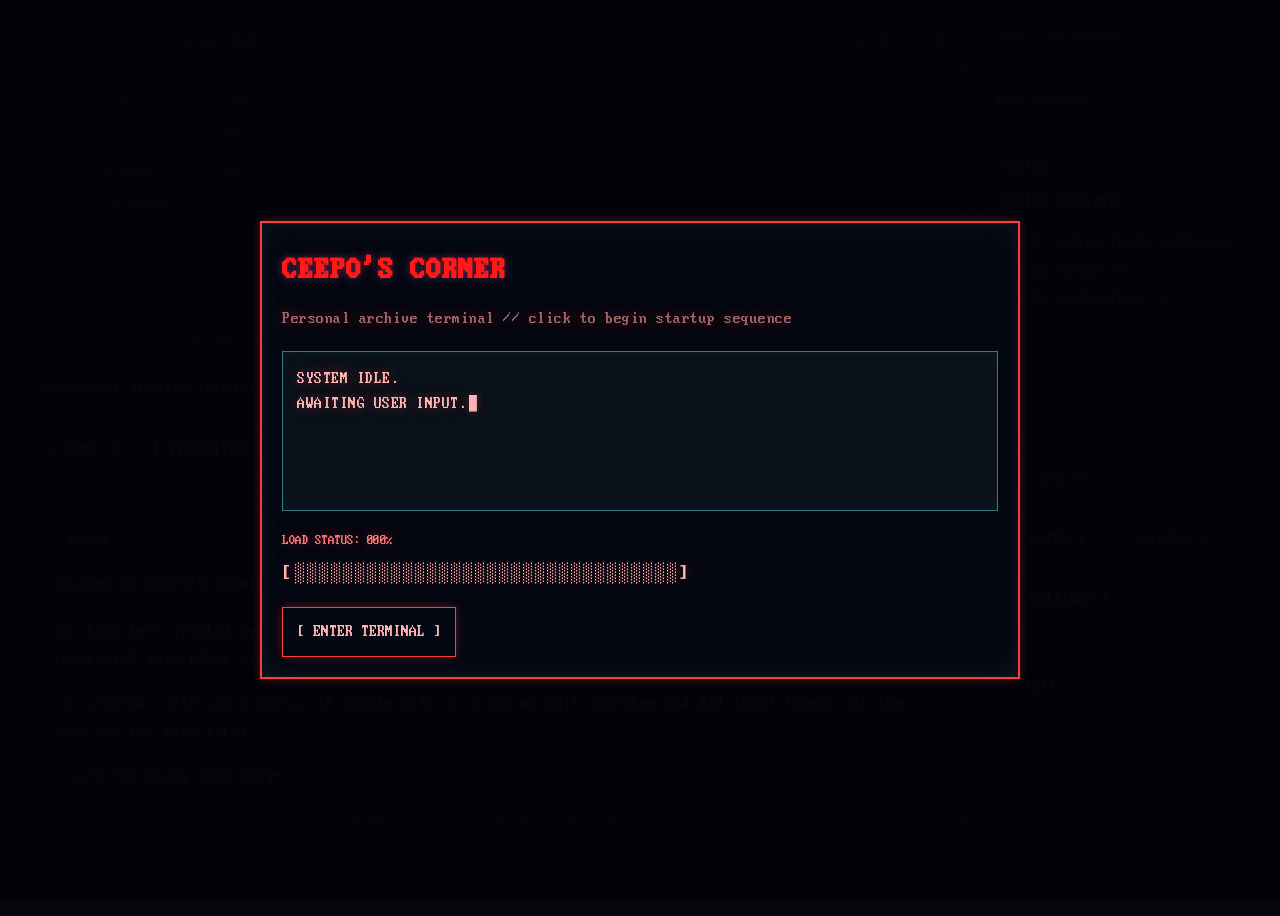
==== my-website/index.html @ 391ffc05 "Add files via upload VER 1.0" ====
<!DOCTYPE html>
<html lang="en">
<head>
    <meta charset="UTF-8" />
    <meta name="viewport" content="width=device-width, initial-scale=1.0" />
    <title>Ceepo's Corner</title>
    <link rel="stylesheet" href="style.css" />

    <style>
        .relay-stage {
            display: grid;
            gap: 12px;
        }

        .relay-field {
            display: grid;
            gap: 6px;
        }

        .relay-label {
            color: var(--warning);
            font-size: 0.88rem;
        }

        .relay-input {
            width: 100%;
            border: 1px solid var(--border);
            background: rgba(10, 0, 0, 0.92);
            color: var(--text);
            font: inherit;
            padding: 9px 10px;
            outline: none;
            box-shadow: inset 0 0 8px rgba(255, 80, 80, 0.08);
            caret-color: transparent;
        }

            .relay-input.relay-input-active {
                border-color: var(--warning);
                box-shadow: var(--glow), inset 0 0 8px rgba(255, 80, 80, 0.12);
            }

            .relay-input:disabled {
                opacity: 0.65;
            }

        .relay-hint,
        .relay-status-line {
            color: var(--dim);
            margin: 0;
        }

        .relay-status-line {
            min-height: 1.5em;
            color: var(--warning);
        }

        .relay-chat {
            display: grid;
            gap: 10px;
        }

        .relay-chat-header {
            display: flex;
            align-items: center;
            justify-content: space-between;
            gap: 10px;
            border: 1px solid rgba(255, 80, 80, 0.45);
            background: rgba(255, 80, 80, 0.06);
            padding: 8px 10px;
        }

        .relay-chat-status {
            display: inline-flex;
            align-items: center;
            gap: 7px;
            color: var(--warning);
        }

        .relay-chat-dot {
            width: 9px;
            height: 9px;
            border: 1px solid var(--warning);
            background: var(--accent);
            box-shadow: var(--glow);
        }

        .relay-chat-log {
            min-height: 170px;
            max-height: 260px;
            overflow-y: auto;
            border: 1px solid rgba(255, 80, 80, 0.45);
            background: rgba(10, 0, 0, 0.92);
            padding: 10px;
            color: var(--text);
        }

        .relay-chat-system {
            color: var(--dim);
            margin-bottom: 10px;
        }

        .relay-chat-input-row {
            display: grid;
            grid-template-columns: 1fr auto;
            gap: 8px;
        }

        .relay-chat-input {
            width: 100%;
            border: 1px solid var(--border);
            background: rgba(10, 0, 0, 0.92);
            color: var(--text);
            font: inherit;
            padding: 9px 10px;
            outline: none;
        }

            .relay-chat-input:disabled {
                opacity: 0.6;
            }

        .relay-wait-cursor {
            display: inline-block;
            margin-left: 5px;
            animation: blink 1s steps(1) infinite;
        }

        #utility-relay {
            width: 100%;
            max-height: min(430px, 48vh);
            overflow-y: auto;
            overflow-x: hidden;
            padding-right: 8px;
            scrollbar-width: thin;
            scrollbar-color: var(--accent) rgba(20, 0, 0, 0.95);
        }

            #utility-relay::-webkit-scrollbar,
            .relay-chat-log::-webkit-scrollbar {
                width: 10px;
            }

            #utility-relay::-webkit-scrollbar-track,
            .relay-chat-log::-webkit-scrollbar-track {
                background: rgba(20, 0, 0, 0.95);
                border-left: 1px solid rgba(255, 80, 80, 0.4);
            }

            #utility-relay::-webkit-scrollbar-thumb,
            .relay-chat-log::-webkit-scrollbar-thumb {
                background: rgba(255, 26, 26, 0.65);
                border: 1px solid #5a0000;
                box-shadow: inset 0 0 6px rgba(255, 80, 80, 0.35);
            }

                #utility-relay::-webkit-scrollbar-thumb:hover,
                .relay-chat-log::-webkit-scrollbar-thumb:hover {
                    background: var(--warning);
                }

            #utility-relay input {
                width: 100%;
                min-width: 0;
                box-sizing: border-box;
            }

        .relay-sequence-log {
            min-height: 174px;
            border: 1px solid rgba(255, 80, 80, 0.45);
            background: rgba(10, 0, 0, 0.92);
            padding: 10px;
            overflow-y: auto;
            white-space: pre-wrap;
            color: var(--text);
        }

        .relay-sequence-line {
            margin: 0 0 6px;
        }

            .relay-sequence-line.success {
                color: var(--warning);
            }

        .relay-ascii-progress {
            color: var(--text);
            text-shadow: var(--glow);
            white-space: pre;
            overflow: hidden;
            user-select: none;
        }

        @media (pointer: fine) {
            html,
            body,
            body *,
            input,
            textarea,
            select,
            button,
            label,
            a,
            #utility-relay,
            #utility-relay * {
                cursor: none !important;
            }
        }

        @media (max-height: 760px) {
            #utility-relay {
                max-height: 330px;
            }
        }


        .audio-corrupted .player-button,
        .audio-corrupted .terminal-volume,
        .audio-corrupted .ascii-progress-bar {
            opacity: 0.42;
            pointer-events: none;
        }

        .audio-repair-log {
            min-height: 1.4em;
            margin-top: 8px;
            color: var(--warning);
            white-space: pre-wrap;
        }

        .audio-source-meta {
            display: none;
            margin-top: 8px;
            color: var(--dim);
        }

            .audio-source-meta.visible {
                display: block;
            }

        .relay-chat-message {
            margin: 0 0 9px;
            line-height: 1.45;
        }

        .relay-chat-name {
            color: var(--warning);
        }

        .relay-chat-message.user .relay-chat-name {
            color: var(--text);
        }


        .relay-chat-message.system,
        .relay-chat-message.system .relay-chat-name {
            color: var(--dim);
        }

        .relay-chat-typing {
            min-height: 1.5em;
            color: var(--warning);
        }

        .relay-chat-input.relay-input-active {
            border-color: var(--warning);
            background: rgba(48, 0, 0, 0.96);
            box-shadow: 0 0 0 1px rgba(255, 112, 112, 0.65), var(--glow-strong), inset 0 0 12px rgba(255, 80, 80, 0.18);
            animation: relayInputReadyPulse 1.15s steps(2, end) infinite;
        }

        .relay-chat-input-row.user-turn {
            position: relative;
        }

            .relay-chat-input-row.user-turn::before {
                content: "> INPUT REQUIRED";
                position: absolute;
                left: 0;
                bottom: calc(100% + 4px);
                color: var(--warning);
                font-size: 0.75rem;
                text-shadow: var(--glow);
                pointer-events: none;
            }

        @keyframes relayInputReadyPulse {
            0%, 100% {
                filter: brightness(1);
            }

            50% {
                filter: brightness(1.35);
            }
        }

        html,
        body,
        body *,
        input,
        textarea,
        select,
        button,
        label,
        a {
            cursor: none !important;
        }


        .corrupted-game-tab {
            display: none;
        }

            .corrupted-game-tab.revealed {
                display: flex;
                animation: corruptedEntryReveal 0.65s steps(2, end) forwards;
            }

            .corrupted-game-tab .file-name {
                text-shadow: var(--glow), 2px 0 0 rgba(255, 26, 26, 0.35), -2px 0 0 rgba(255, 112, 112, 0.2);
            }

        .favorites-nav-alert {
            animation: favoritesNavGlitch 0.22s steps(2, end) 4, favoritesNavPulse 1.15s ease-in-out 0.9s infinite;
            border-color: var(--warning) !important;
            box-shadow: var(--glow-strong), 0 0 18px rgba(255, 80, 80, 0.55) !important;
        }

            .favorites-nav-alert::after {
                content: " *";
                color: var(--warning);
            }

        .corrupted-entry {
            border: 1px dashed var(--warning);
            padding: 14px;
            background: repeating-linear-gradient( 0deg, rgba(255, 26, 26, 0.025) 0, rgba(255, 26, 26, 0.025) 2px, transparent 2px, transparent 5px ), rgba(10, 0, 0, 0.94);
            box-shadow: inset 0 0 16px rgba(255, 26, 26, 0.08);
        }

            .corrupted-entry h3 {
                color: var(--warning);
            }

        .corrupted-entry-status {
            color: var(--warning);
            white-space: pre-wrap;
            line-height: 1.7;
        }

        .corrupted-entry-warning {
            margin-top: 14px;
            color: var(--dim);
            animation: corruptedWarningBlink 1.1s steps(1) infinite;
        }

        .topbar.intrusion-warning {
            animation: intrusionTopbarGlitch 0.28s steps(2, end) 7;
            color: #ffffff;
            border-bottom-color: var(--warning);
            box-shadow: inset 0 -2px 0 rgba(255, 112, 112, 0.55);
        }

        @keyframes intrusionTopbarGlitch {
            0%, 100% {
                transform: translateX(0);
                filter: brightness(1);
            }

            30% {
                transform: translateX(-2px);
                filter: brightness(1.8);
            }

            65% {
                transform: translateX(2px);
                filter: brightness(0.75);
            }
        }

        @keyframes corruptedEntryReveal {
            0% {
                opacity: 0;
                transform: translateX(-8px);
                filter: brightness(2.4);
            }

            25% {
                opacity: 1;
                transform: translateX(5px);
            }

            50% {
                transform: translateX(-3px);
                filter: brightness(1.5);
            }

            100% {
                opacity: 1;
                transform: translateX(0);
                filter: brightness(1);
            }
        }

        @keyframes favoritesNavPulse {
            0%, 100% {
                filter: brightness(1);
                box-shadow: var(--glow-strong), 0 0 12px rgba(255, 80, 80, 0.35);
            }

            50% {
                filter: brightness(1.35);
                box-shadow: var(--glow-strong), 0 0 24px rgba(255, 112, 112, 0.75);
            }
        }

        @keyframes favoritesNavGlitch {
            0%, 100% {
                transform: translateX(0);
                filter: brightness(1);
            }

            35% {
                transform: translateX(-2px);
                filter: brightness(2);
            }

            70% {
                transform: translateX(2px);
                filter: brightness(0.7);
            }
        }

        @keyframes corruptedWarningBlink {
            0%, 55%, 100% {
                opacity: 1;
            }

            56%, 70% {
                opacity: 0.35;
            }
        }

        .right-column {
            grid-template-rows: minmax(0, 1fr) minmax(0, 1fr);
            min-height: 0;
        }

        .music-window,
        .misc-window {
            min-height: 0;
            overflow: hidden;
        }

            .music-window .window-content,
            .misc-window .window-content {
                height: calc(100% - 42px);
                min-height: 0;
                overflow-y: auto;
                overflow-x: hidden;
            }

        .player-meta,
        #now-playing,
        #player-status,
        .audio-repair-log,
        .audio-system-message {
            min-width: 0;
            max-width: 100%;
            overflow-wrap: anywhere;
            word-break: break-word;
        }

        .audio-repair-log {
            max-height: 150px;
            overflow-y: auto;
            overflow-x: hidden;
            padding-right: 6px;
        }

        .music-window .window-content,
        .misc-window .window-content,
        .audio-repair-log {
            scrollbar-width: thin;
            scrollbar-color: var(--accent) rgba(20, 0, 0, 0.9);
        }

            .music-window .window-content::-webkit-scrollbar,
            .misc-window .window-content::-webkit-scrollbar,
            .audio-repair-log::-webkit-scrollbar {
                width: 10px;
            }

            .music-window .window-content::-webkit-scrollbar-track,
            .misc-window .window-content::-webkit-scrollbar-track,
            .audio-repair-log::-webkit-scrollbar-track {
                background: rgba(20, 0, 0, 0.9);
                border-left: 1px solid rgba(255, 80, 80, 0.35);
            }

            .music-window .window-content::-webkit-scrollbar-thumb,
            .misc-window .window-content::-webkit-scrollbar-thumb,
            .audio-repair-log::-webkit-scrollbar-thumb {
                background: rgba(255, 26, 26, 0.55);
                border: 2px solid rgba(20, 0, 0, 0.95);
                box-shadow: inset 0 0 8px rgba(255, 80, 80, 0.35);
            }

                .music-window .window-content::-webkit-scrollbar-thumb:hover,
                .misc-window .window-content::-webkit-scrollbar-thumb:hover,
                .audio-repair-log::-webkit-scrollbar-thumb:hover {
                    background: rgba(255, 80, 80, 0.8);
                }

        .build-label {
            margin: 18px 0 0;
            color: var(--dim);
            font-size: 0.8rem;
            text-align: right;
        }

        .setting-toggle {
            width: 100%;
            text-align: left;
        }

        body.crt-disabled::before,
        body.crt-disabled::after,
        body.crt-disabled .crt-shimmer {
            display: none !important;
        }

        body.crt-disabled .boot-screen h1,
        body.crt-disabled .panel h2,
        body.crt-disabled .project h3,
        body.crt-disabled .window-title,
        body.crt-disabled .directory-header,
        body.crt-disabled .current-file,
        body.crt-disabled .topbar,
        body.crt-disabled .ascii,
        body.crt-disabled .nav-link,
        body.crt-disabled .boot-lines,
        body.crt-disabled .status-box strong,
        body.crt-disabled .meta-label,
        body.crt-disabled .meta-value,
        body.crt-disabled .game-tab,
        body.crt-disabled .file-name,
        body.crt-disabled .file-marker {
            animation: none !important;
        }

        .status-control-stack {
            display: grid;
            gap: 10px;
            margin-top: 14px;
        }

            .status-control-stack .boot-button {
                width: 100%;
                text-align: left;
            }

        .warning-button {
            border-color: var(--warning);
            color: var(--warning);
        }

            .warning-button:hover,
            .warning-button:focus-visible {
                background: rgba(255, 80, 80, 0.18);
                color: #ffffff;
            }

        .reset-confirmation {
            margin-top: 14px;
            padding: 12px;
            border: 1px dashed var(--warning);
            background: rgba(40, 0, 0, 0.88);
            box-shadow: inset 0 0 12px rgba(255, 80, 80, 0.08);
        }

        .reset-confirmation-text {
            margin: 0 0 12px;
            color: var(--warning);
        }

        .reset-confirmation-actions {
            display: flex;
            flex-wrap: wrap;
            gap: 10px;
        }

        /* Prevent the native PC cursor from appearing over themed scrollbars. */
        @media (pointer: fine) {
            *::-webkit-scrollbar,
            *::-webkit-scrollbar-track,
            *::-webkit-scrollbar-track-piece,
            *::-webkit-scrollbar-thumb,
            *::-webkit-scrollbar-button,
            *::-webkit-scrollbar-corner,
            *::-webkit-resizer {
                cursor: none !important;
            }

            html,
            body,
            .left-column main,
            .music-window .window-content,
            .misc-window .window-content,
            #utility-relay,
            .relay-chat-log,
            .relay-sequence-log,
            .audio-repair-log,
            .boot-lines,
            .tab-view,
            .log-panel,
            .ascii-wrap {
                cursor: none !important;
            }
        }

        @media (max-width: 1100px) {
            .right-column {
                grid-template-rows: auto auto;
            }

            .music-window,
            .misc-window {
                min-height: 320px;
            }

                .music-window .window-content,
                .misc-window .window-content {
                    height: auto;
                    max-height: 520px;
                }
        }
    </style>
</head>
<body>
    <div class="boot-overlay" id="boot-overlay">
        <div class="boot-screen">
            <h1>CEEPO'S CORNER</h1>
            <p>Personal archive terminal // click to begin startup sequence</p>

            <div class="boot-lines"><span id="boot-lines"></span><span id="boot-cursor" class="boot-cursor">█</span></div>

            <div class="boot-progress-wrap">
                <div id="boot-progress-label">LOAD STATUS: 000%</div>
                <div id="boot-progress-fill">[░░░░░░░░░░░░░░░░░░░░░░░░░░░░░░░░]</div>
            </div>

            <div class="boot-actions">
                <button class="boot-button" id="boot-button" type="button">[ ENTER TERMINAL ]</button>
            </div>
        </div>
    </div>

    <div class="screen-transition" id="screen-transition"></div>

    <div class="crt-shimmer"></div>

    <div class="site-shell-wrap">
        <div class="left-column">
            <div class="page site-shell" id="site-shell">
                <header>
                    <div class="topbar">
                        <span id="topbar-mode">CEEPO'S CORNER // USER MODE</span>
                        <span id="clock">--:--:--</span>
                    </div>

                    <div class="boot" id="page-boot-text">
                        <p>BOOT SEQUENCE INITIALIZED...</p>
                        <p>MEMORY CHECK ........ OK</p>
                        <p>ASCII RENDERER ...... OK</p>
                        <p>WELCOME, VISITOR.</p>
                    </div>

                    <section class="hero">
                        <div class="ascii-wrap">
<pre class="ascii" id="hero-ascii">
   ______________________  ____ _ _____    __________  ____  _   ____________ 
  / ____/ ____/ ____/ __ \/ __ ( ) ___/   / ____/ __ \/ __ \/ | / / ____/ __ \
 / /   / __/ / __/ / /_/ / / / //\__ \   / /   / / / / /_/ /  |/ / __/ / /_/ /
/ /___/ /___/ /___/ ____/ /_/ / ___/ /  / /___/ /_/ / _, _/ /|  / /___/ _, _/ 
\____/_____/_____/_/    \____/ /____/   \____/\____/_/ |_/_/ |_/_____/_/ |_|  

:::::::::::::: TERMINAL ARCHIVE INTERFACE // CEEPO'S CORNER ::::::::::::::
</pre>
                        </div>
                        <p class="subtitle" id="hero-subtitle">A personal archive terminal.</p>
                    </section>

                    <nav>
                        <button class="nav-link nav-page-button active" data-page="home" type="button">[ HOME ]</button>
                        <button class="nav-link nav-page-button" data-page="favorites" type="button">[ FAVORITES ]</button>
                        <button class="nav-link nav-page-button" data-page="log" type="button">[ LOG ]</button>
                        <button class="nav-link nav-page-button" data-page="links" type="button">[ LINKS ]</button>
                    </nav>
                </header>

                <main id="main-panel">
                    <section class="page-panel active" id="page-home">
                        <section class="panel" id="about">
                            <h2 class="panel-title">ABOUT</h2>
                            <p>WELCOME TO CEEPO'S CORNER</p>
                            <p>
                                you have been granted special user access to my terminal in order to access
                                my archive of personal interests! this place serves as a notepad of mine to
                                be able to broadcast the things i love.
                            </p>
                            <p>
                                the previous site was a dusty old google site so i got my shit together and
                                did this! (check out the LOGS tab for more info)
                            </p>
                            <p>I HOPE YOU ENJOY YOUR STAY!</p>
                            <p>use the navigation above to access different parts of the archive!</p>
                        </section>

                        <p class="build-label">BUILD 1.0.0 // ARCHIVE NODE 88</p>
                    </section>

                    <section class="page-panel" id="page-favorites">
                        <section class="panel">
                            <h2 class="panel-title">FAVORITES</h2>
                            <p>Select a file to open its archive entry.</p>

                            <div class="favorites-layout">
                                <div class="tab-list">
                                    <div class="directory-header">DIRECTORY://GAMES</div>

                                    <button class="game-tab active" data-tab="signalis" type="button">
                                        <span class="file-marker">&gt;</span>
                                        <span class="file-name">SIGNALIS.EXE</span>
                                    </button>

                                    <button class="game-tab" data-tab="va11" type="button">
                                        <span class="file-marker">&gt;</span>
                                        <span class="file-name">VA11HALLA.EXE</span>
                                    </button>

                                    <button class="game-tab" data-tab="peri" type="button">
                                        <span class="file-marker">&gt;</span>
                                        <span class="file-name">PERIPETEIA.EXE</span>
                                    </button>

                                    <button class="game-tab" data-tab="pica" type="button">
                                        <span class="file-marker">&gt;</span>
                                        <span class="file-name">PICAYUNE_DREAMS.EXE</span>
                                    </button>

                                    <button class="game-tab" data-tab="stu" type="button">
                                        <span class="file-marker">&gt;</span>
                                        <span class="file-name">STUDIO_SYSTEM.EXE</span>
                                    </button>

                                    <button class="game-tab corrupted-game-tab"
                                            id="dogwood-tab"
                                            data-tab="dogwood"
                                            type="button"
                                            aria-hidden="true">
                                        <span class="file-marker">&gt;</span>
                                        <span class="file-name">DOGWOOD.EXE</span>
                                    </button>
                                </div>

                                <div class="tab-view-wrap">
                                    <div class="current-file" id="current-file">CURRENT FILE: SIGNALIS.EXE</div>

                                    <div class="tab-view">
                                        <div class="window-bar">
                                            <span class="window-title" id="window-title">FILE://SIGNALIS</span>
                                            <div class="window-controls" aria-hidden="true">
                                                <span class="window-dot"></span>
                                                <span class="window-dot"></span>
                                                <span class="window-dot"></span>
                                            </div>
                                        </div>

                                        <div class="window-content">
                                            <article class="game-entry active" id="signalis">
                                                <h3>SIGNALIS</h3>

                                                <div class="meta-strip">
                                                    <div class="meta-box">
                                                        <span class="meta-label">GENRE</span>
                                                        <span class="meta-value">Survival Horror</span>
                                                    </div>
                                                    <div class="meta-box">
                                                        <span class="meta-label">YEAR</span>
                                                        <span class="meta-value">2022</span>
                                                    </div>
                                                    <div class="meta-box">
                                                        <span class="meta-label">PLATFORM</span>
                                                        <span class="meta-value">PC / Console</span>
                                                    </div>
                                                    <div class="meta-box">
                                                        <span class="meta-label">DEV/PUB</span>
                                                        <span class="meta-value">rose-engine / Balor Games</span>
                                                    </div>
                                                </div>

                                                <div class="game-images">
                                                    <img src="https://substackcdn.com/image/fetch/$s_!04ZI!,f_auto,q_auto:good,fl_progressive:steep/https%3A%2F%2Fsubstack-post-media.s3.amazonaws.com%2Fpublic%2Fimages%2F381e6490-4ba3-4d4c-9d1e-f71f8581e06a_1920x1080.png" alt="Signalis img1">
                                                    <img src="https://www.gematsu.com/wp-content/uploads/2022/06/SIGNALIS-Dated_06-11-22.jpg" alt="Signalis img2">
                                                    <img src="https://rose-engine.org/signalis/images/screens/9.png" alt="Signalis img3">
                                                    <img src="https://images.squarespace-cdn.com/content/v1/55ef0e29e4b099e22cdc9eea/461878a7-d941-4b28-acd1-ae0e21ede14c/SIGNALIS3.jpg" alt="Signalis img4">
                                                </div>

                                                <p>Signalis is a survival-horror game created by the beautiful folks at rose-engine and published by Balor Games (as of 2026).</p>
                                                <p>
                                                    Gameplay is HEAVILY reminiscent of resident evil and silent hill so if you like those you'll like that except with a twist (i love twists) its a 2.5D perspective. the combat is what you'd expect from this type of game with a few puzzles here and there.
                                                </p>
                                                <p>
                                                    the artwork are BEAUTIFULLY made and the story is packed with emotion and the heavy feeling of loss (I wont spoil here)
                                                </p>
                                                <p>
                                                    I could genuinely go on and on about the beauty of this game and what makes it so perfect, but I believe going into this with an open mind and no spoilers is the way to go.
                                                </p>
                                                <p>
                                                    this is a MUST PLAY for anybody and will be an experience that sticks with you for a while
                                                </p>
                                            </article>

                                            <article class="game-entry" id="va11">
                                                <h3>VA11HALLA</h3>

                                                <div class="meta-strip">
                                                    <div class="meta-box">
                                                        <span class="meta-label">GENRE</span>
                                                        <span class="meta-value">Visual Novel</span>
                                                    </div>
                                                    <div class="meta-box">
                                                        <span class="meta-label">YEAR</span>
                                                        <span class="meta-value">2016</span>
                                                    </div>
                                                    <div class="meta-box">
                                                        <span class="meta-label">PLATFORM</span>
                                                        <span class="meta-value">PC</span>
                                                    </div>
                                                    <div class="meta-box">
                                                        <span class="meta-label">DEV/PUB</span>
                                                        <span class="meta-value">Sukeban Games / PLAYISM</span>
                                                    </div>
                                                </div>

                                                <div class="game-images">
                                                    <img src="https://waifubartending.com/Waifu_Abuse_28.png" alt="Va11 img1">
                                                    <img src="https://assets.nintendo.com/image/upload/q_auto:best/f_auto/dpr_2.0/store/software/switch/70010000016732/daaeb3e7d5558bf49287d114f0cca8339f5c25b19a74f9052012e0b391005642" alt="Va11 img2">
                                                    <img src="https://cdn.mos.cms.futurecdn.net/U6EA4HFkmBVm2wWNgwQPUA.png" alt="Va11 img3">
                                                    <img src="https://i.ytimg.com/vi/EXUQdv08yf0/hq720.jpg?sqp=-oaymwEhCK4FEIIDSFryq4qpAxMIARUAAAAAGAElAADIQj0AgKJD&rs=AOn4CLBiDhlBWACXq-ogiNHioXzqdSSjhA" alt="Va11 img4">
                                                </div>

                                                <p>one of my personal favorite games ever.</p>
                                                <p>
                                                    va11halla (or VA-11 Hall-A: Cyberpunk Bartender Action) is (as its full legal name suggests) a cyberpunk bartending experience.
                                                </p>
                                                <p>
                                                    it is a cozy visual novel with an emphasis on mixing drinks for patrons to steer the conversation in different ways, thus replacing "dialogue choices" with a drinks menu instead. very clever 10/10 for that alone
                                                </p>
                                                <p>
                                                    every ounce of this game oozes charm, style and personality and every character that walks into the bar has that on FULL DISPLAY
                                                </p>
                                                <p>
                                                    the art is very well done and Japanese pc-98 inspired with a hint of cyberpunk dystopia. the soundtrack (which you get to pick before the start of each shift) is very well done and does a good job of bringing home that "cozy bar" feel
                                                </p>
                                                <p>
                                                    This game is a must-play for those into visual novels or those looking for a cozy experience and to immerse themselves in a new experience.
                                                </p>
                                                <p>
                                                    p.s. this game genuinely changed my outlook on life when I played it at a decently low point in my life and I hope it does the same for you if you seek to play it :)
                                                </p>
                                            </article>

                                            <article class="game-entry" id="peri">
                                                <h3>PERIPETEIA</h3>

                                                <div class="meta-strip">
                                                    <div class="meta-box">
                                                        <span class="meta-label">GENRE</span>
                                                        <span class="meta-value">Immersive Sim</span>
                                                    </div>
                                                    <div class="meta-box">
                                                        <span class="meta-label">YEAR</span>
                                                        <span class="meta-value">2023</span>
                                                    </div>
                                                    <div class="meta-box">
                                                        <span class="meta-label">PLATFORM</span>
                                                        <span class="meta-value">PC</span>
                                                    </div>
                                                    <div class="meta-box">
                                                        <span class="meta-label">DEV/PUB</span>
                                                        <span class="meta-value">Ninth Exodus</span>
                                                    </div>
                                                </div>

                                                <div class="game-images">
                                                    <img src="https://shared.akamai.steamstatic.com/store_item_assets/steam/apps/1437760/ss_402c4d3919d2532c14f40c8782318e2c3f8b55c4.1920x1080.jpg?t=1777217089" alt="peri img1">
                                                    <img src="https://images.g2a.com/470x276/1x1x0/peripeteia-pc-steam-gift-north-america-i10000510010003/9ac58a77461d437498d6a533" alt="peri img2">
                                                    <img src="https://img.game8.co/4116363/d59c207e2ace36fbd8b873fcd17331d4.png/show" alt="peri img3">
                                                    <img src="https://cdn.mos.cms.futurecdn.net/9N4L9RPtzzENXNUo7SCJ8C-1920-80.jpg" alt="peri img4">
                                                </div>

                                                <p>
                                                    peripeteia (or simply "Peri" as i will call it here) is a first-and-third-person role-playing stealth game in a dystopian cyberpunk Poland. It is developed and published by Ninth Exodus.
                                                </p>
                                                <p>
                                                    Peri plays similar to an immersive sim like those made around the time of the old DEUS EX games. its a niche genre for a lot of people but I think many people can find fun in it.
                                                </p>
                                                <p>
                                                    there's tarkov-like inventory management (grid-based inventory with ammo and mag rationing) and gunplay combined with RPG elements of finding various ways to complete a level.
                                                </p>
                                                <p>
                                                    one of my favorite aspects is how you can learn and explore levels to go from taking hours to complete them to a mere few minutes. the game allows many ways to solve problems as most of the environment is parkour-able and interactable.
                                                </p>
                                                <p>
                                                    the artistic design is stunning and it nails its dystopian cyberpunk aesthetic perfectly. the music is also full of banger tracks.
                                                </p>
                                                <p>
                                                    my only issue with Peri is that it is in early access currently and it shows. the game has a fair share of bugs and glitches and needs some revamping on the AI interaction, both quests and enemies, but otherwise, there's great potential here.
                                                </p>
                                            </article>

                                            <article class="game-entry" id="pica">
                                                <h3>PICAYUNE DREAMS</h3>

                                                <div class="meta-strip">
                                                    <div class="meta-box">
                                                        <span class="meta-label">GENRE</span>
                                                        <span class="meta-value">Roguelite / Bullet Hell</span>
                                                    </div>
                                                    <div class="meta-box">
                                                        <span class="meta-label">YEAR</span>
                                                        <span class="meta-value">2023</span>
                                                    </div>
                                                    <div class="meta-box">
                                                        <span class="meta-label">PLATFORM</span>
                                                        <span class="meta-value">PC</span>
                                                    </div>
                                                    <div class="meta-box">
                                                        <span class="meta-label">DEV/PUB</span>
                                                        <span class="meta-value">Stepford, Andyland, milkypossum / 2 Left Thumbs</span>
                                                    </div>
                                                </div>

                                                <div class="game-images">
                                                    <img src="https://shared.fastly.steamstatic.com/store_item_assets/steam/apps/2088840/ss_d507019cfbf4f5baac80599705eebc9f341b4532.1920x1080.jpg?t=1765395199" alt="pica img1">
                                                    <img src="https://gamemaker.io/_next/image?url=https%3A%2F%2Fassets.gamemaker.io%2Fpicayune_dreams_3_701034ef33.jpg&w=3840&q=75" alt="pica img2">
                                                    <img src="https://i0.wp.com/rogueliker.com/wp-content/uploads/2025/02/pica1.jpg?resize=1024%2C573&ssl=1" alt="pica img3">
                                                    <img src="https://images.g2a.com/470x276/1x1x0/picayune-dreams-pc-steam-key-global-i10000506946001/46f5d7dd38e84a75a3b9109d" alt="pica img4">
                                                </div>

                                                <p>
                                                    Picayune Dreams is a combination of roguelike "upgrade per run" games similar to vampire survivors with bullet-hell gameplay. it is developed by Stepford, Andyland, and milkypossum and published by 2 Left Thumbs.
                                                </p>
                                                <p>
                                                    I'm not going to lie to you, this game is very strange in terms of literally everything but in the best way possible. the game is very psychedelic and will make no sense (narratively) most of the time. HOWEVER, the gameplay loop is very refreshing and addicting. it does more than just be a "vampire survivors clone" in an already pretty saturated market.
                                                </p>
                                                <p>
                                                    the upgrades are fun to try out. the bosses are fun to get good at. the roguelite progression keeps things unique every run and it will demand you get good or keep dying trying.
                                                </p>
                                                <p>
                                                    the visuals in this game are so beautiful and truly special. Andyland did an amazing job delivering a dream-like and glitchy aesthetic and wrapped it up with a nice bow.
                                                </p>
                                                <p>
                                                    the music is so so good, genuinely love listening to this OST.
                                                </p>
                                                <p>
                                                    please try this game if you are looking for a bullethell game to sink some time into.
                                                </p>
                                            </article>

                                            <article class="game-entry" id="stu">
                                                <h3>STUDIO SYSTEM</h3>

                                                <div class="meta-strip">
                                                    <div class="meta-box">
                                                        <span class="meta-label">GENRE</span>
                                                        <span class="meta-value">Survival Horror</span>
                                                    </div>
                                                    <div class="meta-box">
                                                        <span class="meta-label">YEAR</span>
                                                        <span class="meta-value">2025</span>
                                                    </div>
                                                    <div class="meta-box">
                                                        <span class="meta-label">PLATFORM</span>
                                                        <span class="meta-value">PC</span>
                                                    </div>
                                                    <div class="meta-box">
                                                        <span class="meta-label">DEV/PUB</span>
                                                        <span class="meta-value">alreti circle</span>
                                                    </div>
                                                </div>

                                                <div class="game-images">
                                                    <img src="https://shared.akamai.steamstatic.com/store_item_assets/steam/apps/2194790/ss_3654ca59bbcf617e1fc70b20d51ead05b846fdb1.1920x1080.jpg?t=1765821813" alt="stu img1">
                                                    <img src="https://shared.fastly.steamstatic.com/store_item_assets/steam/apps/2194790/ss_c602be40aec02f547802cf29890fe0aa6cc5175f.1920x1080.jpg?t=1765821813" alt="stu img2">
                                                    <img src="https://shared.fastly.steamstatic.com/store_item_assets/steam/apps/2194790/ss_d0cf0260c0bdc62cc81cd3b744d5dd7a7386a464.1920x1080.jpg?t=1765821813" alt="stu img3">
                                                    <img src="https://shared.akamai.steamstatic.com/store_item_assets/steam/apps/2194790/ss_6ccbc8ed4beeedbf5704692d9053985dfa59187a.1920x1080.jpg?t=1765821813" alt="stu img4">
                                                </div>

                                                <p>
                                                    Studio System (or better known as Studio System : Guardian Angel) is an interesting take on the fixed-camera survival horror genre. it was developed and published by alreti circle.
                                                </p>
                                                <p>
                                                    this game is mostly for those that don't mind fixed camera perspectives i.e. old resident evil style. during my playthrough of this game, i was immediately hooked on the premise and surrealist nature of the environments and characters. it reminded me very heavily of the 1999 cult classic anime Serial Experiments Lain and i believe that is where most of the inspiration for this game comes from, everything from character interactions to pieces of the soundtrack so bonus points for that :)
                                                </p>
                                                <p>
                                                    the character sprites and 3d models for friends and monsters are also really well done and i enjoyed them a lot as i've never seen models look as unique as this in a game.
                                                </p>
                                                <p>
                                                    now this game isnt without its flaws unfortunately. the gameplay has a bit of a jank to it. nothing too horrible or unplayable but just a *jank* that i could feel. i think this game is worth a fair shot and its also not too long to play through and rewards multiple endings.
                                                </p>
                                            </article>

                                            <article class="game-entry" id="dogwood">
                                                <div class="corrupted-entry">
                                                    <h3>DOGWOOD</h3>

                                                    <div class="meta-strip">
                                                        <div class="meta-box">
                                                            <span class="meta-label">GENRE</span>
                                                            <span class="meta-value">UNKNOWN</span>
                                                        </div>

                                                        <div class="meta-box">
                                                            <span class="meta-label">YEAR</span>
                                                            <span class="meta-value">UNKNOWN</span>
                                                        </div>

                                                        <div class="meta-box">
                                                            <span class="meta-label">PLATFORM</span>
                                                            <span class="meta-value">UNKNOWN</span>
                                                        </div>

                                                        <div class="meta-box">
                                                            <span class="meta-label">DEV/PUB</span>
                                                            <span class="meta-value">UNKNOWN</span>
                                                        </div>
                                                    </div>

                                                    <div class="corrupted-entry-status">
                                                        &gt; ENTRY CORRUPTED!
                                                        &gt; NO IMAGES LOCATED
                                                        &gt; NO EXECUTABLE SIGNATURE
                                                        &gt; NO EXTERNAL DATABASE MATCH
                                                        &gt; RECOVERY SOURCE: UNKNOWN
                                                        &gt; RESTORATION STATUS: INCOMPLETE
                                                    </div>

                                                    <p class="corrupted-entry-warning">
                                                        ACCESS DENIED // METADATA RECOVERY IN PROGRESS
                                                    </p>
                                                </div>
                                            </article>
                                        </div>
                                    </div>
                                </div>
                            </div>
                        </section>
                    </section>

                    <section class="page-panel" id="page-log">
                        <section class="panel">
                            <h2 class="panel-title">LOG</h2>

                            <div class="log-accordion">
                                <button class="log-toggle" id="log1-toggle" type="button">
                                    [ LOG_1 // FIRST CONTACT!!! ]
                                </button>

                                <div class="log-panel">
                                    <div class="log">
                                        LOG START //

                                        4/13/2026 - current time: 5:04 AM

                                        HELLO! its so nice of you to stop by! welcome to the new and improved CEEPO'S CORNER terminal site! when i promised a renovated site, i wasn't lying. i wanted to create something
                                        new and fun from scratch as a challenge to myself and something to amaze everybody who was interested in the project from the beginning.
                                        thank you to everyone who asked me about the site and when it was coming back, it feels almost strange to me to have a piece of myself just uploaded for anyone to see and actually yk care about it and want to
                                        see it and read it and comment on it. you guys mean the world to me :)

                                        anyways... onto the site stuff and details!

                                        so this page you're currently on and reading from is the LOGS page,
                                        this is where i'll post any update logs for the site as well as any additional info i feel like jotting down.

                                        the HOME page is the home page... moving on
                                        the FAVORITES page is the meat of this whole thing so if you haven't stopped by there yet, i'll explain. that page contains a whole bunch of games that i hand-picked and listed for you to view!
                                        these are all games that i consider "hidden gems" and things that i think everybody should give a fair chance to attempt to play and check out! although there's many many great games out there
                                        i'd love to speak about here, i limit this site to games that are small projects by indie devs and don't have that much attention on steam. every game on that list deserves some time of your day i promise :)
                                        and if you don't like it, at least you tried it and that makes me happy by itself!
                                        onto the last for now, the LINKS page. the links page is for places on the internet i find cool! i'll link some personal indie dev pages so you can follow them and get your foot in the niche
                                        games door. there's also some places to find me besides here and my insta is linked in there so follow me if you'd like, that'd make me happy :)

                                        anyways, that's all for now! thank you for reading this far, enjoy browsing and stop by every now and again, there might be more for you to see! bye bye!

                                        LOG END //
                                    </div>
                                </div>

                                <button class="log-toggle" id="log2-toggle" type="button">
                                    [ LOG_2 // second contact?? ]
                                </button>

                                <div class="log-panel">
                                    <div class="log">
                                        LOG START //

                                        hi hi again! its currently been close to a month since i began working on this project. i figured its about time to add another entry and speak more about myself as the last log was mostly all about this place.

                                        making a website is easier than i expected it to be but the hardest part for me is keeping the motivation i had going into it. i'm a very difficult person when it comes to sticking to a single project. i tend to get self-critical and think that there's no real point in what i'm creating then just lose all steam when i hit a road block or slight challenge.
                                        the beginning of making this website, i believed i could have it done within a few days, then that turned to a week, then now turned into nearly a month.
                                        granted i went a little overboard in making the vibes and secrets (wink) of this place to make it overall more engaging and fun to browse, but the core point still stands. its such a strange feeling i always have that the less time i spend on something, i think of it as worse quality and my soul didn't really go into it, but then place me in a situation like now where it takes me a longer time to create something and suddenly i debate if it was a waste of time or not and if it really mattered.
                                        well, i guess YOU, dear reader, are the judge of that.

                                        outside of that, life is good.
                                        there's now a certain special somebody in my life who motivates me to do better, whether she knows it or not.
                                        everybody in my life keeps me motivated and im happy to have them all. my real-life job is a job and as much as i hate going to work, it pays for my peace of mind and keeps me active so that's good at least.
                                        its a night shift so it fits my ideal sleep schedule anyways. problem is i don't get to interact or talk with my friends as much as i wish i could so it gets a little lonely at times but they're all still just as important to me as before and i hope they know it.

                                        anyways, this log was more of a personal type. i just kinda typed in a flow state so if it sounds weird then oopsies. glad you stopped by to read all that and thank you :)


                                        LOG END //
                                    </div>
                                </div>

                                <button class="log-toggle hidden-log" id="log3-toggle" type="button">
                                    [ NEW ENTRY DETECTED // unauthorized traffic? ]
                                </button>

                                <div class="log-panel" id="log3-panel">
                                    <div class="log">

                                        LOG START //

                                        <span id="log3-time">date unavailable - current time: --:--</span>

                                        this log is a bit of an update to something bothering me recently.

                                        there’s still some sort of old relay process attached to the site backend and i thought i removed this shit months ago


                                        it keeps attempting outbound connection requests every few hours through an old proxy port and i have no clue what keeps triggering it and the weird part is the requests are actually getting responses back??

                                        i checked the active user registry again and it still only lists:

                                        - ceepo (hi, that's me)
                                        - joenuts-1

                                        neither of these ping for the relay though so seriously wtf

                                        gonna disable the relay layer temporarily before this turns into a bigger issue
                                        if the terminal starts acting unstable after this then i know where the problem is coming from.

                                        i'll check utility backend later because i think the issue originates somewhere in the old remote management tools but that's just a guess atp

                                        idfk man im tired of this, seems like im always looking over my shoulder

                                        LOG END //
                                    </div>
                                </div>
                            </div>
                        </section>
                    </section>

                    <section class="page-panel" id="page-links">
                        <section class="panel">
                            <h2 class="panel-title">EXTERNAL ROUTES</h2>

                            <p>
                                &gt; Opening an endpoint will leave the local archive.<br>
                                &gt; Continue only if you wish to access an external destination.
                            </p>

                            <div class="contact-links">

                                <a href="https://www.youtube.com/@Juts_JoeNuts"
                                   target="_blank"
                                   rel="noopener noreferrer">
                                    [ OPEN CHANNEL://JUTS_JOENUTS ]
                                </a>

                                <a href="https://open.spotify.com/playlist/2Z84sYU5O3yjAnaZiPpIDa?si=I-37vcuwS9uO-SFv86SHsA"
                                   target="_blank"
                                   rel="noopener noreferrer">
                                    [ OPEN PLAYLIST://SPOTIFY ]
                                </a>

                            </div>

                            <div class="terminal-output">
                                <p>&gt; ROUTES AVAILABLE: 02</p>
                                <p>&gt; CONNECTION STATUS: STABLE</p>
                                <p>&gt; EXTERNAL ACCESS: ENABLED</p>
                            </div>
                        </section>
                    </section>
                </main>

                <footer id="page-footer">
                    END OF TRANSMISSION //
                </footer>
            </div>
        </div>

        <aside class="right-column">
            <section class="side-window music-window">
                <div class="window-bar">
                    <span class="window-title">AUDIO://NOW_PLAYING</span>
                    <div class="window-controls" aria-hidden="true">
                        <span class="window-dot"></span>
                        <span class="window-dot"></span>
                        <span class="window-dot"></span>
                    </div>
                </div>

                <div class="window-content">
                    <audio id="audio-player" class="audio-player-hidden"></audio>

                    <div class="player-meta">
                        <p><strong>NOW PLAYING</strong></p>
                        <p id="now-playing">--</p>

                        <p><strong>STATUS</strong></p>
                        <p id="player-status">DEVICE OFFLINE</p>
                        <div class="audio-repair-log" id="audio-repair-log">ERROR: AUDIO INDEX CORRUPTED</div>
                        <div class="audio-source-meta" id="audio-source-meta">
                            <p><strong>REMOTE SOURCE</strong></p>
                            <p>Razz_matazzim</p>
                            <p><strong>PLAYLIST</strong></p>
                            <p>RELAY BACKUP // <span id="audio-track-count">0</span> TRACKS</p>
                        </div>

                        <div class="terminal-player audio-corrupted" id="terminal-player">
                            <div class="terminal-player-row">
                                <button class="boot-button player-button" id="prev-track" type="button">[ PREV ]</button>
                                <button class="boot-button player-button" id="play-pause" type="button">[ PLAY ]</button>
                                <button class="boot-button player-button" id="next-track" type="button">[ NEXT ]</button>
                            </div>

                            <div class="terminal-progress-wrap">
                                <div class="terminal-progress-label">
                                    <span id="current-time">00:00</span>
                                    <span id="duration-time">00:00</span>
                                </div>

                                <div class="ascii-progress-bar"
                                     id="ascii-progress-bar"
                                     role="button"
                                     tabindex="0"
                                     aria-label="Seek track">[░░░░░░░░░░░░░░░░░░░░░░░░░░░░░░░░]</div>
                            </div>

                            <div class="terminal-volume-wrap">
                                <label for="volume-slider">VOL</label>
                                <input id="volume-slider" class="terminal-volume" type="range" min="0" max="1" step="0.01" value="1" />
                            </div>
                        </div>
                    </div>
                </div>
            </section>

            <section class="side-window misc-window">
                <div class="window-bar">
                    <span class="window-title">MISC://UTILITY</span>
                    <div class="window-controls" aria-hidden="true">
                        <span class="window-dot"></span>
                        <span class="window-dot"></span>
                        <span class="window-dot"></span>
                    </div>
                </div>

                <div class="window-content">
                    <div class="contact-links utility-links">
                        <button class="boot-button utility-option active" type="button" data-utility="notes">[ NOTES ]</button>
                        <button class="boot-button utility-option" type="button" data-utility="status">[ STATUS ]</button>
                        <button class="boot-button utility-option" type="button" data-utility="settings">[ SETTINGS ]</button>
                        <button class="boot-button utility-option hidden-utility" id="relay-button" type="button" data-utility="relay">[ RELAY ]</button>
                    </div>

                    <div class="panel" id="utility-notes">
                        <p>stuff.</p>
                    </div>

                    <div class="panel utility-panel-hidden" id="utility-status">
                        <p>&gt; TERMINAL STATUS: ONLINE</p>
                        <p>&gt; STORY STATE: <span id="story-state-status">SAVED</span></p>
                        <p>&gt; RELAY STATUS: <span id="relay-status-indicator">LOCKED</span></p>
                        <p>&gt; LAST REMOTE USER: <span id="relay-user-indicator">NONE</span></p>

                        <div class="status-control-stack">
                            <button class="boot-button" id="reboot-button" type="button">[ REBOOT TERMINAL ]</button>
                            <button class="boot-button warning-button" id="reset-progress-button" type="button">[ RESET PROGRESS ]</button>
                        </div>

                        <div class="reset-confirmation utility-panel-hidden" id="reboot-confirmation">
                            <p class="reset-confirmation-text">
                                &gt; THIS WILL PLAY THE BOOT ANIMATION AGAIN. PROCEED?
                            </p>

                            <div class="reset-confirmation-actions">
                                <button class="boot-button warning-button" id="reboot-confirm-yes" type="button">[ YES ]</button>
                                <button class="boot-button" id="reboot-confirm-no" type="button">[ NO ]</button>
                            </div>
                        </div>

                        <div class="reset-confirmation utility-panel-hidden" id="reset-confirmation">
                            <p class="reset-confirmation-text">
                                &gt; THIS WILL RESET YOUR PROGRESS. PROCEED?
                            </p>

                            <div class="reset-confirmation-actions">
                                <button class="boot-button warning-button" id="reset-progress-yes" type="button">[ YES ]</button>
                                <button class="boot-button" id="reset-progress-no" type="button">[ NO ]</button>
                            </div>
                        </div>
                    </div>

                    <div class="panel utility-panel-hidden" id="utility-settings">
                        <p>&gt; INTERFACE SETTINGS</p>

                        <div class="status-control-stack">
                            <button class="boot-button setting-toggle" id="ui-sound-toggle" type="button">[ UI SOUND: ON ]</button>
                            <button class="boot-button setting-toggle" id="crt-toggle" type="button">[ CRT FX: ON ]</button>
                        </div>
                    </div>

                    <div class="panel utility-panel-hidden" id="utility-relay">
                        <div id="relay-content">
                            <p>&gt; REMOTE RELAY STATUS: DISABLED</p>
                            <p>&gt; EXTERNAL USER: BLOCKED</p>
                            <p>&gt; RELAY PORT: 88</p>
                            <p>&gt; ACTION REQUIRED: INITIALIZE RELAY</p>

                            <button class="boot-button" id="initialize-relay-button" type="button">[ INITIALIZE RELAY ]</button>
                        </div>
                    </div>
                </div>
            </section>
        </aside>
    </div>

    <div class="image-viewer" id="image-viewer">
        <img id="viewer-img" alt="Expanded game image">
    </div>

    <script>
        const clock = document.getElementById("clock");
        const topbarMode = document.getElementById("topbar-mode");
        const heroSubtitle = document.getElementById("hero-subtitle");
        const pageFooter = document.getElementById("page-footer");
        const navButtons = document.querySelectorAll(".nav-page-button");
        const pagePanels = document.querySelectorAll(".page-panel");
        const siteShell = document.getElementById("site-shell");
        const rebootButton = document.getElementById("reboot-button");
        const resetProgressButton = document.getElementById("reset-progress-button");
        const resetConfirmation = document.getElementById("reset-confirmation");
        const resetProgressYes = document.getElementById("reset-progress-yes");
        const resetProgressNo = document.getElementById("reset-progress-no");
        const rebootConfirmation = document.getElementById("reboot-confirmation");
        const rebootConfirmYes = document.getElementById("reboot-confirm-yes");
        const rebootConfirmNo = document.getElementById("reboot-confirm-no");
        const storyStateStatus = document.getElementById("story-state-status");
        const relayStatusIndicator = document.getElementById("relay-status-indicator");
        const relayUserIndicator = document.getElementById("relay-user-indicator");
        const uiSoundToggle = document.getElementById("ui-sound-toggle");
        const crtToggle = document.getElementById("crt-toggle");

        const STORY_STATE_KEY = "ceepoStoryStateV1";
        const DEFAULT_STORY_STATE = {
            log1Opened: false,
            log2Opened: false,
            hiddenLogUnlocked: false,
            hiddenLogTimestamp: "",
            relayUnlocked: false,
            relayInitialized: false,
            audioRepaired: false,
            dogwoodRevealed: false,
            dogwoodOpened: false,
            storyComplete: false,
            currentPage: "home",
            currentUtility: "notes",
            uiSoundEnabled: true,
            crtEnabled: true
        };

        function loadStoryState() {
            try {
                const saved = JSON.parse(localStorage.getItem(STORY_STATE_KEY) || "{}");
                return { ...DEFAULT_STORY_STATE, ...saved };
            } catch (error) {
                console.warn("Could not read saved story state. Starting with defaults.", error);
                return { ...DEFAULT_STORY_STATE };
            }
        }

        let storyState = loadStoryState();

        function saveStoryState(patch = {}) {
            storyState = { ...storyState, ...patch };

            try {
                localStorage.setItem(STORY_STATE_KEY, JSON.stringify(storyState));
            } catch (error) {
                console.warn("Could not save story state.", error);
            }
        }

        function resetCeepoStoryProgress() {
            localStorage.removeItem(STORY_STATE_KEY);
            localStorage.removeItem(MUSIC_STATE_KEY);
            localStorage.removeItem("ceepoBootedPersistent");
            localStorage.removeItem("ceepoBooted");
            location.reload();
        }

        function openResetConfirmation() {
            if (!resetConfirmation) return;

            closeRebootConfirmation();
            resetConfirmation.classList.remove("utility-panel-hidden");

            if (storyStateStatus) {
                storyStateStatus.textContent = "RESET PENDING";
            }

            if (resetProgressButton) {
                resetProgressButton.disabled = true;
            }
        }

        function closeResetConfirmation() {
            if (!resetConfirmation) return;

            resetConfirmation.classList.add("utility-panel-hidden");

            if (storyStateStatus) {
                storyStateStatus.textContent = "SAVED";
            }

            if (resetProgressButton) {
                resetProgressButton.disabled = false;
            }
        }

        function openRebootConfirmation() {
            if (!rebootConfirmation) return;

            closeResetConfirmation();
            rebootConfirmation.classList.remove("utility-panel-hidden");

            if (storyStateStatus) {
                storyStateStatus.textContent = "REBOOT PENDING";
            }

            if (rebootButton) {
                rebootButton.disabled = true;
            }
        }

        function closeRebootConfirmation() {
            if (!rebootConfirmation) return;

            rebootConfirmation.classList.add("utility-panel-hidden");

            if (storyStateStatus) {
                storyStateStatus.textContent = "SAVED";
            }

            if (rebootButton) {
                rebootButton.disabled = false;
            }
        }

        window.resetCeepoStoryProgress = resetCeepoStoryProgress;

        const pageMeta = {
            home: {
                topbar: "CEEPO'S CORNER // USER MODE",
                subtitle: "A personal archive terminal.",
                footer: "END OF TRANSMISSION //"
            },
            favorites: {
                topbar: "CEEPO'S CORNER // FAVORITES ARCHIVE",
                subtitle: "A running archive of games worth recommending.",
                footer: "FAVORITES ARCHIVE // SELECT A FILE TO OPEN"
            },
            log: {
                topbar: "CEEPO'S CORNER // LOG ARCHIVE",
                subtitle: "System notes, updates, and miscellaneous records.",
                footer: "LOG ARCHIVE // REVIEW COMPLETE"
            },
            links: {
                topbar: "CEEPO'S CORNER // LINK INDEX",
                subtitle: "External routes and connected endpoints.",
                footer: "LINK INDEX // STANDING BY"
            }
        };

        function updateClock() {
            const now = new Date();
            clock.textContent = now.toLocaleTimeString();
        }

        updateClock();
        setInterval(updateClock, 1000);

        function showPage(pageId) {
            pagePanels.forEach(panel => {
                panel.classList.toggle("active", panel.id === `page-${pageId}`);
            });

            navButtons.forEach(button => {
                button.classList.toggle("active", button.dataset.page === pageId);
            });

            const meta = pageMeta[pageId];
            if (meta) {
                topbarMode.textContent = meta.topbar;
                heroSubtitle.textContent = meta.subtitle;
                pageFooter.textContent = meta.footer;
            }

            saveStoryState({ currentPage: pageId });
        }

        navButtons.forEach(button => {
            button.addEventListener("click", () => {
                const pageId = button.dataset.page;
                showPage(pageId);

                if (pageId === "favorites") {
                    registerFavoritesVisit();
                }
            });
        });

        const fileNames = {
            signalis: "SIGNALIS.EXE",
            va11: "VA11HALLA.EXE",
            peri: "PERIPETEIA.EXE",
            pica: "PICAYUNE_DREAMS.EXE",
            stu: "STUDIO_SYSTEM.EXE",
            dogwood: "DOGWOOD.EXE"
        };

        const windowNames = {
            signalis: "FILE://SIGNALIS",
            va11: "FILE://VA11HALLA",
            peri: "FILE://PERIPETEIA",
            pica: "FILE://PICAYUNE_DREAMS",
            stu: "FILE://STUDIO_SYSTEM",
            dogwood: "FILE://DOGWOOD"
        };

        const tabs = document.querySelectorAll(".game-tab");
        const entries = document.querySelectorAll(".game-entry");
        const windowTitle = document.getElementById("window-title");
        const currentFile = document.getElementById("current-file");

        const favoritesNavButton = document.querySelector('.nav-page-button[data-page="favorites"]');
        const dogwoodTab = document.getElementById("dogwood-tab");
        const terminalTopbar = document.querySelector(".topbar");

        let fakeGameRestored = false;
        let waitingForFavoritesVisit = false;
        let waitingForFakeGameOpen = false;
        let fakeGameOpened = false;
        let favoritesVisitResolver = null;
        let fakeGameOpenResolver = null;

        function restoreCorruptedFavorite() {
            if (fakeGameRestored) return;
            fakeGameRestored = true;
            waitingForFavoritesVisit = true;
            saveStoryState({ dogwoodRevealed: true });

            if (dogwoodTab) {
                dogwoodTab.classList.add("revealed");
                dogwoodTab.setAttribute("aria-hidden", "false");
            }

            if (favoritesNavButton) {

                favoritesNavButton.classList.add("favorites-nav-alert");
            }

            relayTone(170, 0.1, "square", 0.012);
            setTimeout(() => relayTone(110, 0.16, "triangle", 0.01), 100);
        }

        function waitForFavoritesVisit() {
            if (
                document.getElementById("page-favorites")?.classList.contains("active")
            ) {
                waitingForFavoritesVisit = false;
                return Promise.resolve();
            }

            waitingForFavoritesVisit = true;

            return new Promise((resolve) => {
                favoritesVisitResolver = resolve;
            });
        }

        function waitForFakeGameOpen() {
            if (fakeGameOpened) {
                waitingForFakeGameOpen = false;
                return Promise.resolve();
            }

            waitingForFakeGameOpen = true;

            return new Promise((resolve) => {
                fakeGameOpenResolver = resolve;
            });
        }

        function registerFavoritesVisit() {
            if (favoritesNavButton) {
                favoritesNavButton.classList.remove("favorites-nav-alert");
            }

            if (!waitingForFavoritesVisit) return;

            waitingForFavoritesVisit = false;

            if (favoritesVisitResolver) {
                const resolve = favoritesVisitResolver;
                favoritesVisitResolver = null;
                resolve();
            }
        }

        function registerFakeGameOpen() {
            if (!fakeGameRestored || fakeGameOpened) return;

            fakeGameOpened = true;
            waitingForFakeGameOpen = false;
            saveStoryState({ dogwoodOpened: true });

            relayTone(95, 0.18, "sawtooth", 0.009);
            document.body.classList.add("screen-flicker");

            setTimeout(() => {
                document.body.classList.remove("screen-flicker");
            }, 140);

            if (fakeGameOpenResolver) {
                const resolve = fakeGameOpenResolver;
                fakeGameOpenResolver = null;
                resolve();
            }
        }

        tabs.forEach((tab) => {
            tab.addEventListener("click", () => {
                const targetId = tab.dataset.tab;

                tabs.forEach((button) => button.classList.remove("active"));
                entries.forEach((entry) => entry.classList.remove("active"));

                tab.classList.add("active");

                const targetEntry = document.getElementById(targetId);
                if (targetEntry) {
                    targetEntry.classList.add("active");
                }

                if (targetId === "dogwood") {
                    registerFakeGameOpen();
                }

                if (windowTitle && windowNames[targetId]) {
                    windowTitle.textContent = windowNames[targetId];
                }

                if (currentFile && fileNames[targetId]) {
                    currentFile.textContent = `CURRENT FILE: ${fileNames[targetId]}`;
                }
            });
        });

        const viewer = document.getElementById("image-viewer");
        const viewerImg = document.getElementById("viewer-img");

        document.querySelectorAll(".game-images img").forEach((img) => {
            img.addEventListener("click", () => {
                viewerImg.src = img.src;
                viewerImg.alt = img.alt || "Expanded game image";
                viewer.classList.add("active");
            });
        });

        viewer.addEventListener("click", () => {
            viewer.classList.remove("active");
            viewerImg.src = "";
        });

        const audioPlayer = document.getElementById("audio-player");
        const nowPlaying = document.getElementById("now-playing");
        const playerStatus = document.getElementById("player-status");
        const playPauseButton = document.getElementById("play-pause");
        const prevTrackButton = document.getElementById("prev-track");
        const nextTrackButton = document.getElementById("next-track");
        const asciiProgressBar = document.getElementById("ascii-progress-bar");
        const currentTimeLabel = document.getElementById("current-time");
        const durationTimeLabel = document.getElementById("duration-time");
        const volumeSlider = document.getElementById("volume-slider");
        const terminalPlayer = document.getElementById("terminal-player");
        const audioRepairLog = document.getElementById("audio-repair-log");
        const audioSourceMeta = document.getElementById("audio-source-meta");
        const audioTrackCount = document.getElementById("audio-track-count");

        const FALLBACK_PLAYLIST = [
            { src: "music/You.mp3", name: "You" },
            { src: "music/All That We Perceive.mp3", name: "All That We Perceive" },
            { src: "music/High.mp3", name: "High" },
            { src: "music/In The Waiting Line.mp3", name: "In The Waiting Line" }
        ];

        let playlist = [];
        let currentTrack = 0;
        let audioUnlocked = false;
        let audioRepairStarted = false;
        let audioGesturePrimed = false;
        const MUSIC_STATE_KEY = "ceepoMusicStateV1";
        let pendingMusicRestore = null;
        let uiSoundEnabled = storyState.uiSoundEnabled !== false;
        let crtEnabled = storyState.crtEnabled !== false;

        async function loadPlaylistManifest() {
            try {
                const response = await fetch("music/playlist.json", { cache: "no-store" });
                if (!response.ok) throw new Error(`playlist manifest returned ${response.status}`);

                const data = await response.json();
                const entries = Array.isArray(data) ? data : data.tracks;
                if (!Array.isArray(entries) || entries.length === 0) {
                    throw new Error("playlist manifest contains no tracks");
                }

                playlist = entries.map((entry) => {
                    if (typeof entry === "string") {
                        const filename = entry.split("/").pop();
                        return {
                            src: entry.startsWith("music/") ? entry : `music/${entry}`,
                            name: decodeURIComponent(filename).replace(/\.[^.]+$/, "")
                        };
                    }

                    return {
                        src: entry.src.startsWith("music/") ? entry.src : `music/${entry.src}`,
                        name: entry.name || decodeURIComponent(entry.src.split("/").pop()).replace(/\.[^.]+$/, "")
                    };
                });
            } catch (error) {
                console.warn("Could not load music/playlist.json; using built-in fallback playlist.", error);
                playlist = [...FALLBACK_PLAYLIST];
            }

            if (audioTrackCount) audioTrackCount.textContent = String(playlist.length);
            prepareLockedAudio();
            applySavedStoryState();
        }

        function formatTime(seconds) {
            if (!Number.isFinite(seconds)) return "00:00";
            const mins = Math.floor(seconds / 60);
            const secs = Math.floor(seconds % 60);
            return `${String(mins).padStart(2, "0")}:${String(secs).padStart(2, "0")}`;
        }

        function renderAsciiProgressBar() {
            if (!audioPlayer || !asciiProgressBar) return;
            const totalBars = 32;
            const duration = audioPlayer.duration || 0;
            const current = audioPlayer.currentTime || 0;
            const filledBars = duration > 0 ? Math.round((current / duration) * totalBars) : 0;
            asciiProgressBar.textContent = "[" + "█".repeat(filledBars) + "░".repeat(totalBars - filledBars) + "]";
        }

        function updatePlayButton() {
            if (!playPauseButton || !audioPlayer) return;
            playPauseButton.textContent = audioPlayer.paused ? "[ PLAY ]" : "[ PAUSE ]";
        }

        function updateProgressUI() {
            if (!audioPlayer) return;
            if (currentTimeLabel) currentTimeLabel.textContent = formatTime(audioPlayer.currentTime || 0);
            if (durationTimeLabel) durationTimeLabel.textContent = formatTime(audioPlayer.duration || 0);
            renderAsciiProgressBar();
        }

        function setStatus(text) {
            if (playerStatus) playerStatus.textContent = text;
        }

        function setAudioRepairText(text) {
            if (audioRepairLog) audioRepairLog.textContent = text;
        }

        function loadMusicState() {
            try {
                return JSON.parse(localStorage.getItem(MUSIC_STATE_KEY) || "{}");
            } catch (error) {
                return {};
            }
        }

        function saveMusicState() {
            if (!audioPlayer) return;

            localStorage.setItem(MUSIC_STATE_KEY, JSON.stringify({
                currentTrack,
                currentTime: Number.isFinite(audioPlayer.currentTime) ? audioPlayer.currentTime : 0,
                volume: audioPlayer.volume,
                wasPlaying: !audioPlayer.paused
            }));
        }

        function applyInterfaceSettings() {
            document.body.classList.toggle("crt-disabled", !crtEnabled);

            if (uiSoundToggle) {
                uiSoundToggle.textContent = `[ UI SOUND: ${uiSoundEnabled ? "ON" : "OFF"} ]`;
            }

            if (crtToggle) {
                crtToggle.textContent = `[ CRT FX: ${crtEnabled ? "ON" : "OFF"} ]`;
            }
        }

        function updateRelayStatusDisplay(status, user = "NONE") {
            if (relayStatusIndicator) relayStatusIndicator.textContent = status;
            if (relayUserIndicator) relayUserIndicator.textContent = user;
        }

        function prepareLockedAudio() {
            setStatus("DEVICE OFFLINE");
            setAudioRepairText(`ERROR: AUDIO INDEX CORRUPTED\nTRACKS FOUND: 0\nTRACKS ACCESSIBLE: 0`);
            if (nowPlaying) nowPlaying.textContent = "--";
            if (terminalPlayer) terminalPlayer.classList.add("audio-corrupted");
            if (playPauseButton) playPauseButton.disabled = true;
            if (prevTrackButton) prevTrackButton.disabled = true;
            if (nextTrackButton) nextTrackButton.disabled = true;
            if (volumeSlider) volumeSlider.disabled = true;
            updateProgressUI();
        }

        function loadTrack(index, shouldAutoplay = false) {
            if (!audioPlayer || !playlist[index]) return;

            currentTrack = index;
            const track = playlist[index];
            audioPlayer.src = track.src;
            audioPlayer.load();

            if (nowPlaying) nowPlaying.textContent = track.name;

            setStatus("READY");
            updatePlayButton();
            updateProgressUI();
            saveMusicState();

            if (shouldAutoplay) {
                playCurrentTrack();
            }
        }

        async function primeAudioFromUserGesture() {
            if (audioGesturePrimed || !audioPlayer || playlist.length === 0) return;
            audioGesturePrimed = true;
            const previousVolume = audioPlayer.volume;
            try {
                audioPlayer.src = playlist[0].src;
                audioPlayer.volume = 0;
                await audioPlayer.play();
                audioPlayer.pause();
                audioPlayer.currentTime = 0;
            } catch (error) {
                console.warn("Audio priming was blocked; the user may need to press PLAY after repair.", error);
            } finally {
                audioPlayer.volume = previousVolume;
            }
        }

        async function playCurrentTrack() {
            if (!audioPlayer || !audioUnlocked) return false;

            try {
                await audioPlayer.play();
                setStatus("PLAYING");
                updatePlayButton();
                saveMusicState();
                return true;
            } catch (error) {
                setStatus("PLAYBACK READY // PRESS PLAY");
                updatePlayButton();

                if (playPauseButton) {
                    playPauseButton.classList.add("favorites-nav-alert");
                }

                return false;
            }
        }

        function playNextTrack() {
            if (!audioUnlocked || playlist.length === 0) return;
            currentTrack = (currentTrack + 1) % playlist.length;
            loadTrack(currentTrack, true);
        }

        function playPrevTrack() {
            if (!audioUnlocked || playlist.length === 0) return;
            currentTrack = (currentTrack - 1 + playlist.length) % playlist.length;
            loadTrack(currentTrack, true);
        }

        async function scanCorruptedAudioPlayer() {
            if (audioRepairStarted) return;
            audioRepairStarted = true;

            const scanSteps = [
                ["REMOTE USER REQUESTING AUDIO ACCESS...", 900],
                ["CHECKING AUDIO ARCHIVE...", 950],
                ["SEARCHING INDEX...", 1050],
                ["ERROR: INDEX NOT FOUND", 1200],
                ["ATTEMPTING RECONSTRUCTION...", 950],
                ["CREATING REPLACEMENT INDEX...", 1050],
                ["SCANNING RELAY CACHE...", 1100],
                ["RECOVERED 0 ARCHIVED TRACKS", 1500]
            ];

            for (const [message, delay] of scanSteps) {
                setAudioRepairText(message);
                relayTone(280 + Math.random() * 240, 0.045, "square", 0.006);
                await relayWait(delay);
            }

            await relayWait(1000);
        }

        async function finishAudioRepair() {
            const uploadSteps = [
                ["CHECKING REMOTE MACHINE...", 1150],
                [`REMOTE LIBRARY DETECTED: ${playlist.length} TRACKS`, 1200],
                ["UPLOADING LOCAL PLAYLIST...", 1100],
                ["INJECTING METADATA...", 1000],
                ["BUILDING NEW INDEX...", 1150]
            ];

            for (const [message, delay] of uploadSteps) {
                setAudioRepairText(message);
                relayTone(300 + Math.random() * 260, 0.05, "square", 0.006);
                await relayWait(delay);
            }

            for (let i = 0; i < playlist.length; i++) {
                setAudioRepairText(`TRACK ${String(i + 1).padStart(2, "0")} RESTORED // ${playlist[i].name}`);
                relayTone(420 + i * 25, 0.055, "triangle", 0.007);
                await relayWait(620);
            }

            await relayWait(800);

            audioUnlocked = true;
            saveStoryState({ audioRepaired: true });

            if (terminalPlayer) terminalPlayer.classList.remove("audio-corrupted");
            if (playPauseButton) playPauseButton.disabled = false;
            if (prevTrackButton) prevTrackButton.disabled = false;
            if (nextTrackButton) nextTrackButton.disabled = false;
            if (volumeSlider) volumeSlider.disabled = false;
            if (audioSourceMeta) audioSourceMeta.classList.add("visible");
            if (audioTrackCount) audioTrackCount.textContent = String(playlist.length);

            setAudioRepairText(`${playlist.length} TRACKS RESTORED\nREMOTE PLAYLIST ACTIVE`);
            setStatus("READY");
            currentTrack = 0;
            loadTrack(currentTrack, false);

            await relayWait(900);
        }

        if (playPauseButton) {
            playPauseButton.addEventListener("click", async () => {
                if (!audioUnlocked || !audioPlayer) return;
                if (audioPlayer.paused) await playCurrentTrack();
                else audioPlayer.pause();
            });
        }

        if (nextTrackButton) nextTrackButton.addEventListener("click", playNextTrack);
        if (prevTrackButton) prevTrackButton.addEventListener("click", playPrevTrack);

        if (audioPlayer) {
            audioPlayer.addEventListener("play", () => {
                setStatus("PLAYING");
                updatePlayButton();
                if (playPauseButton) playPauseButton.classList.remove("favorites-nav-alert");
                saveMusicState();
            });

            audioPlayer.addEventListener("pause", () => {
                if (audioUnlocked) setStatus("PAUSED");
                updatePlayButton();
                saveMusicState();
            });

            audioPlayer.addEventListener("ended", playNextTrack);

            audioPlayer.addEventListener("timeupdate", () => {
                updateProgressUI();
                saveMusicState();
            });

            audioPlayer.addEventListener("loadedmetadata", async () => {
                updateProgressUI();

                if (pendingMusicRestore) {
                    const restore = pendingMusicRestore;
                    pendingMusicRestore = null;

                    audioPlayer.volume = restore.volume;
                    if (volumeSlider) volumeSlider.value = String(restore.volume);

                    if (Number.isFinite(restore.currentTime)) {
                        audioPlayer.currentTime = Math.min(
                            restore.currentTime,
                            Math.max(0, audioPlayer.duration || restore.currentTime)
                        );
                    }

                    updateProgressUI();

                    if (restore.wasPlaying) {
                        await playCurrentTrack();
                    } else {
                        setStatus("READY");
                    }
                }
            });
            audioPlayer.addEventListener("error", () => {
                console.error("Audio file failed to load:", audioPlayer.currentSrc);
                if (audioUnlocked) setStatus("LOAD ERROR");
            });
        }

        if (asciiProgressBar) {
            asciiProgressBar.addEventListener("click", (event) => {
                if (!audioUnlocked || !audioPlayer || !audioPlayer.duration) return;
                const rect = asciiProgressBar.getBoundingClientRect();
                const ratio = Math.max(0, Math.min(1, (event.clientX - rect.left) / rect.width));
                audioPlayer.currentTime = ratio * audioPlayer.duration;
            });
        }

        if (volumeSlider && audioPlayer) {
            audioPlayer.volume = Number(volumeSlider.value);
            volumeSlider.addEventListener("input", () => {
                audioPlayer.volume = Number(volumeSlider.value);
                saveMusicState();
            });
        }

        loadPlaylistManifest();

        const utilityButtons = document.querySelectorAll(".utility-option");
        const utilityPanels = {
            notes: document.getElementById("utility-notes"),
            status: document.getElementById("utility-status"),
            settings: document.getElementById("utility-settings"),
            relay: document.getElementById("utility-relay")
        };

        let activeUtilityName = "notes";

        function showUtility(name) {
            activeUtilityName = name;

            Object.entries(utilityPanels).forEach(([key, panel]) => {
                if (panel) {
                    panel.classList.toggle("utility-panel-hidden", key !== name);
                }
            });

            utilityButtons.forEach(button => {
                button.classList.toggle("active", button.dataset.utility === name);
            });

            if (name !== "relay") {
                setRelayTyping("");
            }

            if (name !== "status") {
                closeResetConfirmation();
                closeRebootConfirmation();
            }

            saveStoryState({ currentUtility: name });
        }

        utilityButtons.forEach(button => {
            button.addEventListener("click", () => {
                const utilityName = button.dataset.utility;
                showUtility(utilityName);

                if (utilityName === "relay") {
                    const relayInput = document.getElementById("relay-chat-input");

                    if (
                        relayInput &&
                        !relayInput.disabled &&
                        relayInput.classList.contains("relay-input-active")
                    ) {
                        requestAnimationFrame(() => {
                            relayInput.focus({ preventScroll: true });
                            keepRelayInputEndVisible(relayInput);
                        });
                    }
                }
            });
        });

        const logToggles = document.querySelectorAll(".log-toggle");
        const log3Toggle = document.getElementById("log3-toggle");
        const log3Time = document.getElementById("log3-time");
        const relayButton = document.getElementById("relay-button");
        const initializeRelayButton = document.getElementById("initialize-relay-button");

        let relayUnlocked = false;

        let log1Opened = false;
        let log2Opened = false;
        let hiddenLogUnlocked = false;

        function setHiddenLogTime() {
            if (!log3Time) return;

            const now = new Date();
            const dateText = now.toLocaleDateString();
            const timeText = now.toLocaleTimeString();

            const timestamp = `${dateText} - current time: ${timeText}`;
            log3Time.textContent = timestamp;
            saveStoryState({ hiddenLogTimestamp: timestamp });
        }

        function revealHiddenLog() {
            if (hiddenLogUnlocked) return;

            hiddenLogUnlocked = true;
            saveStoryState({ hiddenLogUnlocked: true });
            setHiddenLogTime();

            document.body.classList.add("screen-flicker");

            setTimeout(() => {
                document.body.classList.remove("screen-flicker");

                if (log3Toggle) {
                    log3Toggle.classList.add("revealed");
                }

                const audioContext = typeof getUIAudioContext === "function" ? getUIAudioContext() : null;

                if (audioContext && audioContext.state === "running" && typeof playBootTone === "function") {
                    playBootTone(audioContext, 180, 0.08, "square", 0.02);

                    setTimeout(() => {
                        playBootTone(audioContext, 120, 0.12, "triangle", 0.018);
                    }, 70);
                }
            }, 120);
        }

        function checkHiddenLogUnlock() {
            if (hiddenLogUnlocked) return;

            if (log1Opened && log2Opened) {
                revealHiddenLog();
            }
        }

        const RELAY_IP_TARGET = "192.168.88.14";
        const RELAY_USER_TARGET = "Razz_matazzim";
        let relayInitialized = false;
        let relayConnecting = false;

        function relayTone(frequency = 420, duration = 0.04, type = "square", volume = 0.008) {
            if (!uiSoundEnabled) return;

            const ctx = typeof getUIAudioContext === "function" ? getUIAudioContext() : null;
            if (!ctx || ctx.state !== "running" || typeof playBootTone !== "function") return;
            playBootTone(ctx, frequency, duration, type, volume);
        }


        function playBrowseClickSound(target) {
            if (!uiSoundEnabled) return;

            const ctx = typeof getUIAudioContext === "function" ? getUIAudioContext() : null;
            if (!ctx || ctx.state !== "running" || typeof playBootTone !== "function") return;

            let frequency = 520;
            let duration = 0.035;
            let type = "square";
            let volume = 0.006;

            if (target.matches(".nav-page-button")) {
                frequency = 620;
                duration = 0.045;
            } else if (target.matches(".utility-option")) {
                frequency = 560;
                duration = 0.04;
            } else if (target.matches(".game-tab")) {
                frequency = 470;
                duration = 0.04;
                type = "triangle";
            } else if (target.matches(".log-toggle")) {
                frequency = 430;
                duration = 0.045;
                type = "triangle";
            } else if (target.matches(".player-button, #play-pause, #prev-track, #next-track")) {
                frequency = 700;
                duration = 0.035;
            } else if (target.matches(".setting-toggle")) {
                frequency = 580;
                duration = 0.04;
            } else if (target.matches(".boot-button")) {
                frequency = 540;
                duration = 0.04;
            }

            playBootTone(ctx, frequency, duration, type, volume);
        }

        function revealRelayUtility() {
            if (relayUnlocked) return;
            relayUnlocked = true;
            saveStoryState({ relayUnlocked: true });

            if (relayButton) {
                relayButton.classList.add("revealed");
            }
        }

        function setRelayActiveField(input, active) {
            if (!input) return;
            input.classList.toggle("relay-input-active", active);
            if (active) {
                requestAnimationFrame(() => input.focus());
            }
        }

        function bindScriptedRelayInput(input, target, options = {}) {
            if (!input) return;

            const onFilled = typeof options.onFilled === "function" ? options.onFilled : null;
            const onEnter = typeof options.onEnter === "function" ? options.onEnter : null;
            let filledHandled = input.value === target;

            input.addEventListener("beforeinput", (event) => event.preventDefault());
            input.addEventListener("paste", (event) => event.preventDefault());
            input.addEventListener("drop", (event) => event.preventDefault());
            input.addEventListener("contextmenu", (event) => event.preventDefault());

            input.addEventListener("keydown", async (event) => {
                if (input.disabled || input.readOnly || relayConnecting) {
                    event.preventDefault();
                    return;
                }

                if (event.key === "Enter") {
                    event.preventDefault();

                    if (input.value === target && onEnter) {
                        await ensureUIAudioReady();
                        relayTone(720, 0.05, "triangle", 0.01);
                        onEnter();
                    }
                    return;
                }

                if (event.key === "Tab") {
                    event.preventDefault();
                    return;
                }

                if (event.ctrlKey || event.metaKey || event.altKey) {
                    event.preventDefault();
                    return;
                }

                event.preventDefault();

                if (event.key.length === 1 && input.value.length < target.length) {
                    await ensureUIAudioReady();
                    input.value += target[input.value.length];
                    relayTone(360 + (input.value.length % 5) * 22, 0.022, "square", 0.006);

                    if (input.value === target && !filledHandled) {
                        filledHandled = true;

                        if (onFilled) {
                            relayTone(680, 0.055, "triangle", 0.009);
                            onFilled();
                        }
                    }
                }
            });
        }

        function showRelaySearchForm() {
            if (relayInitialized) return;
            relayInitialized = true;
            saveStoryState({ relayInitialized: true });

            const relayContent = document.getElementById("relay-content");
            if (!relayContent) return;

            relayContent.innerHTML = `
                            <div class="relay-stage">
                                <p>&gt; REMOTE RELAY STATUS: INITIALIZED</p>
                                <p>&gt; PORT 88 HANDSHAKE ........ OK</p>
                                <p>&gt; TARGET RESOLUTION REQUIRED</p>

                                <div class="relay-field">
                                    <label class="relay-label" for="relay-ip-input">TARGET IP</label>
                                    <input class="relay-input relay-input-active" id="relay-ip-input" type="text" autocomplete="off" spellcheck="false" aria-describedby="relay-instruction" />
                                </div>

                                <div class="relay-field">
                                    <label class="relay-label" for="relay-user-input">USERNAME SEARCH</label>
                                    <input class="relay-input" id="relay-user-input" type="text" autocomplete="off" spellcheck="false" readonly />
                                </div>

                                <p class="relay-hint" id="relay-instruction">&gt; TYPE TARGET IP, THEN USERNAME // PRESS ENTER WHEN COMPLETE</p>
                                <p class="relay-status-line" id="relay-search-status"></p>
                                <button class="boot-button" id="relay-search-button" type="button">[ SEARCH NODE ]</button>
                            </div>
                        `;

            const ipInput = document.getElementById("relay-ip-input");
            const userInput = document.getElementById("relay-user-input");
            const searchButton = document.getElementById("relay-search-button");
            const searchStatus = document.getElementById("relay-search-status");

            function advanceToUsername() {
                if (!ipInput || !userInput || ipInput.value !== RELAY_IP_TARGET) return;

                ipInput.readOnly = true;
                setRelayActiveField(ipInput, false);

                userInput.readOnly = false;
                setRelayActiveField(userInput, true);
                userInput.scrollIntoView({ block: "nearest", behavior: "smooth" });

                if (searchStatus) {
                    searchStatus.textContent = "> IP RESOLVED // TYPE USERNAME SEARCH";
                }
            }

            function markUsernameReady() {
                if (!userInput || userInput.value !== RELAY_USER_TARGET) return;

                setRelayActiveField(userInput, true);

                if (searchStatus) {
                    searchStatus.textContent = "> USER LOCATED // PRESS ENTER TO CONNECT";
                }
            }

            function submitRelaySearch() {
                if (!ipInput || !userInput) return;

                if (ipInput.value !== RELAY_IP_TARGET) {
                    setRelayActiveField(ipInput, true);
                    if (searchStatus) searchStatus.textContent = "> TARGET IP INCOMPLETE";
                    return;
                }

                if (userInput.value !== RELAY_USER_TARGET) {
                    if (!ipInput.readOnly) advanceToUsername();
                    setRelayActiveField(userInput, true);
                    if (searchStatus) searchStatus.textContent = "> USERNAME SEARCH INCOMPLETE";
                    return;
                }

                primeAudioFromUserGesture();
                beginRelayConnection();
            }

            bindScriptedRelayInput(ipInput, RELAY_IP_TARGET, {
                onFilled: advanceToUsername
            });

            bindScriptedRelayInput(userInput, RELAY_USER_TARGET, {
                onFilled: markUsernameReady,
                onEnter: submitRelaySearch
            });

            ipInput.addEventListener("click", () => {
                if (!ipInput.readOnly) setRelayActiveField(ipInput, true);
            });

            userInput.addEventListener("click", () => {
                if (userInput.readOnly) {
                    setRelayActiveField(ipInput, true);
                    if (searchStatus) searchStatus.textContent = "> COMPLETE TARGET IP FIRST";
                    return;
                }
                setRelayActiveField(userInput, true);
            });

            if (searchButton) {
                searchButton.addEventListener("click", async () => {
                    await ensureUIAudioReady();
                    submitRelaySearch();
                });
            }

            ipInput.readOnly = false;
            userInput.readOnly = true;
            setRelayActiveField(ipInput, true);
            requestAnimationFrame(() => ipInput.focus({ preventScroll: true }));
        }

        function relayWait(ms) {
            return new Promise((resolve) => setTimeout(resolve, ms));
        }

        function renderRelayProgress(progress) {
            const progressElement = document.getElementById("relay-connection-progress");
            if (!progressElement) return;

            const totalBars = 24;
            const safeProgress = Math.max(0, Math.min(100, progress));
            const filled = Math.round((safeProgress / 100) * totalBars);
            progressElement.textContent =
                "[" + "█".repeat(filled) + "░".repeat(totalBars - filled) + "] " +
                String(safeProgress).padStart(3, "0") + "%";
        }

        function appendRelaySequenceLine(text, className = "") {
            const sequenceLog = document.getElementById("relay-sequence-log");
            if (!sequenceLog) return;

            const line = document.createElement("p");
            line.className = `relay-sequence-line ${className}`.trim();
            line.textContent = `> ${text}`;
            sequenceLog.appendChild(line);
            sequenceLog.scrollTop = sequenceLog.scrollHeight;
        }

        async function beginRelayConnection() {
            if (relayConnecting) return;
            relayConnecting = true;

            await ensureUIAudioReady();

            const relayContent = document.getElementById("relay-content");
            if (!relayContent) {
                relayConnecting = false;
                return;
            }

            relayContent.innerHTML = `
                            <div class="relay-stage">
                                <p>&gt; TARGET IP: ${RELAY_IP_TARGET}</p>
                                <p>&gt; USER MATCH: ${RELAY_USER_TARGET}</p>
                                <div class="relay-sequence-log" id="relay-sequence-log" aria-live="polite"></div>
                                <div class="relay-ascii-progress" id="relay-connection-progress">[░░░░░░░░░░░░░░░░░░░░░░░░] 000%</div>
                                <p class="relay-status-line">&gt; CONNECTION PROCESS ACTIVE<span class="relay-wait-cursor">█</span></p>
                            </div>
                        `;

            const connectionSteps = [
                { text: "SCANNING SUBNET 192.168.88.0/24...", progress: 12, delay: 720, tone: 260 },
                { text: "HOST 192.168.88.14 DETECTED", progress: 27, delay: 650, tone: 320, success: true },
                { text: "QUERYING USER REGISTRY...", progress: 41, delay: 760, tone: 350 },
                { text: "TEMP_USER Razz_matazzim CREATED", progress: 55, delay: 620, tone: 420, success: true },
                { text: "NEGOTIATING PORT 88 HANDSHAKE...", progress: 69, delay: 880, tone: 460 },
                { text: "ENCRYPTION KEY EXCHANGE ACCEPTED", progress: 82, delay: 720, tone: 540, success: true },
                { text: "OPENING SECURE RELAY CHANNEL...", progress: 94, delay: 900, tone: 620 },
                { text: "CONNECTION ESTABLISHED", progress: 100, delay: 650, tone: 820, success: true }
            ];

            for (const step of connectionSteps) {
                appendRelaySequenceLine(step.text, step.success ? "success" : "");
                renderRelayProgress(step.progress);
                relayTone(step.tone, step.success ? 0.09 : 0.055, step.success ? "triangle" : "square", 0.009);
                await relayWait(step.delay);
            }

            await relayWait(500);
            openRelayChat();
        }

        const relayDialogue = [
            { speaker: "R", text: "hello hello again" },
            { speaker: "R", text: "i see u got a relay to work, very good stuff" },
            { speaker: "R", text: "putting what i taught u to good use, im proud :)" },
            { speaker: "J", text: "There’s not as much as I expected in here…" },
            { speaker: "R", text: "what do u mean?" },
            { speaker: "J", text: "Like, there’s only a few tabs and some logs and whatnot." },
            { speaker: "R", text: "uhhh" },
            { speaker: "R", text: "what?" },
            { speaker: "R", text: "are u not seeing all this metadata n corrupted shit?" },
            { speaker: "J", text: "No? Besides the audio player, everything is fine enough…" },
            { speaker: "R", text: "hmmm that’s VERY interesting" },
            { speaker: "R", text: "guess me and u are in two different layers here" },
            { speaker: "R", text: "okay okay u mentioned the audio player" },
            { speaker: "R", text: "this is a good chance to test smth" },
            { speaker: "R", text: "i can try and fix it" },
            { speaker: "R", text: "let’s see here..." },
            { action: "SCAN_AUDIO" },
            { speaker: "R", text: "yeah i figured...", pauseAfter: 1400 },
            { speaker: "R", text: "OH good news", pauseAfter: 850 },
            { speaker: "R", text: "i found my own library", pauseAfter: 850 },
            { speaker: "R", text: "man theres some bangers on here", pauseAfter: 1100 },
            { speaker: "R", text: "uploading mine for now, hope u don't mind" },
            { action: "UPLOAD_AUDIO" },
            { speaker: "R", text: "nearly there", pauseAfter: 1100 },
            { action: "WAIT_FOR_REPAIR" },
            { speaker: "R", text: "okay" },
            { speaker: "R", text: "should be working now" },
            { speaker: "R", text: "they're just my backups, whatever used to be here is gone" },
            { speaker: "J", text: "You uploaded your own music?" },
            { speaker: "R", text: "yeah" },
            { speaker: "R", text: "better than silence :)" },
            { speaker: "R", text: "try track 1" },
            { action: "AUTO_PLAY" },
            { speaker: "R", text: "ahhh much much better", pauseAfter: 10000 },
            { speaker: "R", text: "hold up just had a thought", pauseAfter: 900 },
            { speaker: "R", text: "if i could repair that..." },
            { speaker: "R", text: "i might be able to restore another corrupted entry", pauseAfter: 1100 },
            { speaker: "R", text: "gimme a sec" },
            { action: "RESTORE_FAKE_GAME" },
            { speaker: "R", text: "???", pauseAfter: 700 },
            { speaker: "R", text: "do me a favor and click favorites", pauseAfter: 500 },
            { action: "WAIT_FOR_FAVORITES" },
            { action: "WAIT_FOR_FAKE_GAME" },
            { speaker: "R", text: "...", pauseAfter: 1600 },
            { speaker: "R", text: "hold up" },
            { speaker: "R", text: "okay i know i said i could restore something but" },
            { speaker: "R", text: "that wasn't me i promise you" },
            { speaker: "J", text: "What do you mean?" },
            { speaker: "R", text: "exactly as it sounds dude." },
            { speaker: "R", text: "i DID NOT do that." },
            { speaker: "R", text: "are we sure this game even exists?" },
            { speaker: "R", text: "i've never heard of it" },
            { speaker: "J", text: "I haven't either." },
            { speaker: "R", text: "don't click anything else yet" },
            { speaker: "R", text: "i wanna think about this for a second" },
            { speaker: "J", text: "Why? What's wrong?" },
            { speaker: "R", text: "dude i'm freaking out" },
            { speaker: "R", text: "there's something going on here" },
            { speaker: "R", text: "i'll have to get back to you, i NEED to go", pauseAfter: 500 },
            { action: "CLIFFHANGER_DISCONNECT" }
        ];

        let relayDialogueIndex = 0;
        let relayUserTarget = "";
        let relayUserTyped = 0;
        let relayDialogueBusy = false;
        let audioRepairPromise = null;

        function appendRelayChatMessage(name, text, isUser = false) {
            const log = document.getElementById("relay-chat-log");
            if (!log) return;
            const row = document.createElement("p");
            const isSystem = name === "SYSTEM";
            row.className = `relay-chat-message${isUser ? " user" : ""}${isSystem ? " system" : ""}`;
            const nameSpan = document.createElement("span");
            nameSpan.className = "relay-chat-name";
            nameSpan.textContent = `${name}:`;
            row.appendChild(nameSpan);
            row.appendChild(document.createTextNode(` ${text}`));
            log.appendChild(row);
            log.scrollTop = log.scrollHeight;
            relayTone(isUser ? 520 : 380, 0.045, "square", 0.006);
        }

        function setRelayTyping(text = "") {
            const typing = document.getElementById("relay-chat-typing");
            if (typing) typing.textContent = text;
        }

        function isRelayUtilityVisible() {
            const relayPanel = document.getElementById("utility-relay");

            return Boolean(
                activeUtilityName === "relay" &&
                relayPanel &&
                !relayPanel.classList.contains("utility-panel-hidden")
            );
        }

        function waitForRelayUtilityVisible() {
            if (isRelayUtilityVisible()) {
                return Promise.resolve();
            }

            return new Promise((resolve) => {
                const checkVisibility = () => {
                    if (isRelayUtilityVisible()) {
                        resolve();
                        return;
                    }

                    setTimeout(checkVisibility, 80);
                };

                checkVisibility();
            });
        }

        async function relayDialogueWait(milliseconds, onResume = null) {
            let remaining = Math.max(0, milliseconds);
            let lastTick = performance.now();

            while (remaining > 0) {
                if (!isRelayUtilityVisible()) {
                    setRelayTyping("");
                    await waitForRelayUtilityVisible();
                    lastTick = performance.now();

                    if (typeof onResume === "function") {
                        onResume();
                    }
                }

                const slice = Math.min(80, remaining);
                await relayWait(slice);

                if (isRelayUtilityVisible()) {
                    const now = performance.now();
                    remaining -= Math.max(0, now - lastTick);
                    lastTick = now;
                } else {
                    lastTick = performance.now();
                }
            }
        }

        function keepRelayInputEndVisible(input) {
            if (!input) return;

            const end = input.value.length;

            try {
                input.setSelectionRange(end, end);
            } catch (error) {
            }

            input.scrollLeft = input.scrollWidth;
        }

        function configureRelayUserInput(text) {
            const input = document.getElementById("relay-chat-input");
            const send = document.getElementById("relay-chat-send");
            const inputRow = input ? input.closest(".relay-chat-input-row") : null;
            if (!input || !send) return;
            relayUserTarget = text;
            relayUserTyped = 0;
            input.value = "";
            input.disabled = false;
            input.readOnly = false;
            input.placeholder = "type response...";
            input.classList.add("relay-input-active");

            if (inputRow) {
                inputRow.classList.add("user-turn");
            }

            send.disabled = true;

            requestAnimationFrame(() => {
                input.focus({ preventScroll: true });
                keepRelayInputEndVisible(input);
            });
        }

        async function runRelayDialogue() {
            if (relayDialogueBusy) return;
            relayDialogueBusy = true;

            while (relayDialogueIndex < relayDialogue.length) {
                const step = relayDialogue[relayDialogueIndex];

                if (step.speaker === "J") {
                    await waitForRelayUtilityVisible();
                    configureRelayUserInput(step.text);
                    relayDialogueBusy = false;
                    return;
                }

                if (step.action === "SCAN_AUDIO") {
                    await scanCorruptedAudioPlayer();
                    relayDialogueIndex++;
                    continue;
                }

                if (step.action === "UPLOAD_AUDIO") {
                    audioRepairPromise = finishAudioRepair();
                    relayDialogueIndex++;
                    continue;
                }

                if (step.action === "WAIT_FOR_REPAIR") {
                    if (audioRepairPromise) await audioRepairPromise;
                    relayDialogueIndex++;
                    continue;
                }

                if (step.action === "AUTO_PLAY") {
                    await relayDialogueWait(700);
                    if (playPauseButton) playPauseButton.classList.add("active");
                    await playCurrentTrack();
                    setTimeout(() => playPauseButton && playPauseButton.classList.remove("active"), 250);
                    relayDialogueIndex++;
                    continue;
                }

                if (step.action === "RESTORE_FAKE_GAME") {
                    setRelayTyping("");
                    await relayDialogueWait(1000);

                    if (terminalTopbar) {
                        terminalTopbar.classList.add("intrusion-warning");
                    }

                    if (topbarMode) {
                        topbarMode.textContent = "CEEPO'S CORNER // EXTERNAL WRITE DETECTED";
                    }

                    relayTone(145, 0.12, "square", 0.011);
                    await relayDialogueWait(1500);

                    if (topbarMode) {
                        topbarMode.textContent = "CEEPO'S CORNER // UNKNOWN USER WRITE";
                    }

                    relayTone(95, 0.18, "sawtooth", 0.01);
                    await relayDialogueWait(1800);

                    restoreCorruptedFavorite();

                    if (topbarMode) {
                        topbarMode.textContent = "CEEPO'S CORNER // WRITE COMPLETE";
                    }

                    await relayDialogueWait(1000);

                    if (terminalTopbar) {
                        terminalTopbar.classList.remove("intrusion-warning");
                    }

                    if (topbarMode) {
                        topbarMode.textContent = pageMeta.home.topbar;
                    }

                    relayDialogueIndex++;
                    continue;
                }

                if (step.action === "WAIT_FOR_FAVORITES") {
                    await waitForFavoritesVisit();
                    relayDialogueIndex++;
                    continue;
                }

                if (step.action === "WAIT_FOR_FAKE_GAME") {
                    await waitForFakeGameOpen();
                    relayDialogueIndex++;
                    continue;
                }

                if (step.action === "CLIFFHANGER_DISCONNECT") {
                    await relayDialogueWait(900);
                    saveStoryState({
                        storyComplete: true,
                        dogwoodRevealed: true,
                        dogwoodOpened: true,
                        audioRepaired: true,
                        relayUnlocked: true,
                        hiddenLogUnlocked: true
                    });

                    setRelayTyping("");
                    appendRelayChatMessage("SYSTEM", "REMOTE USER LOST", false);

                    const dot = document.querySelector(".relay-chat-dot");
                    const status = document.querySelector(".relay-chat-status-text");
                    const chatInput = document.getElementById("relay-chat-input");
                    const chatSend = document.getElementById("relay-chat-send");

                    if (dot) {
                        dot.style.background = "transparent";
                        dot.style.boxShadow = "none";
                    }

                    if (status) {
                        status.textContent = "DISCONNECTED";
                    }

                    updateRelayStatusDisplay("DISCONNECTED", "Razz_matazzim");

                    if (chatInput) {
                        chatInput.disabled = true;
                        chatInput.classList.remove("relay-input-active");
                        chatInput.placeholder = "relay connection lost";
                    }

                    if (chatSend) {
                        chatSend.disabled = true;
                    }

                    relayTone(120, 0.16, "sawtooth", 0.012);
                    setTimeout(() => relayTone(70, 0.24, "sine", 0.01), 130);

                    relayDialogueIndex++;
                    relayDialogueBusy = false;
                    return;
                }

                await waitForRelayUtilityVisible();
                setRelayTyping("Razz_matazzim is typing...");


                const typingDelay = Math.max(
                    750,
                    Math.min(4200, 500 + step.text.length * 52)
                );

                await relayDialogueWait(
                    typingDelay,
                    () => setRelayTyping("Razz_matazzim is typing...")
                );

                await waitForRelayUtilityVisible();
                setRelayTyping("");
                appendRelayChatMessage("Razz_matazzim", step.text, false);
                relayDialogueIndex++;


                const readingPause = Number.isFinite(step.pauseAfter)
                    ? step.pauseAfter
                    : Math.max(500, Math.min(1700, 300 + step.text.length * 18));

                await relayDialogueWait(readingPause);
            }

            relayDialogueBusy = false;
            const input = document.getElementById("relay-chat-input");
            if (input) {
                input.disabled = true;
                input.placeholder = "dialogue sequence complete";
                input.classList.remove("relay-input-active");

                const inputRow = input.closest(".relay-chat-input-row");
                if (inputRow) {
                    inputRow.classList.remove("user-turn");
                }
            }
        }

        function sendRelayUserMessage() {
            const input = document.getElementById("relay-chat-input");
            const send = document.getElementById("relay-chat-send");
            if (!input || input.value !== relayUserTarget) return;
            appendRelayChatMessage("joenuts-1", relayUserTarget, true);
            input.value = "";
            input.disabled = true;
            input.classList.remove("relay-input-active");

            const inputRow = input.closest(".relay-chat-input-row");
            if (inputRow) {
                inputRow.classList.remove("user-turn");
            }

            if (send) send.disabled = true;
            relayDialogueIndex++;
            runRelayDialogue();
        }

        function bindRelayDialogueInput() {
            const input = document.getElementById("relay-chat-input");
            const send = document.getElementById("relay-chat-send");
            if (!input || !send) return;

            input.addEventListener("keydown", (event) => {
                if (input.disabled) return;
                if (event.key === "Enter") {
                    event.preventDefault();
                    sendRelayUserMessage();
                    return;
                }
                if (event.ctrlKey || event.metaKey || event.altKey) {
                    event.preventDefault();
                    return;
                }
                if (event.key.length === 1) {
                    event.preventDefault();
                    if (relayUserTyped < relayUserTarget.length) {
                        relayUserTyped++;
                        input.value = relayUserTarget.slice(0, relayUserTyped);
                        keepRelayInputEndVisible(input);
                        relayTone(480 + (relayUserTyped % 5) * 18, 0.025, "square", 0.004);
                    }
                    send.disabled = input.value !== relayUserTarget;
                } else {
                    event.preventDefault();
                }
            });

            ["paste", "drop", "beforeinput", "contextmenu"].forEach((type) => {
                input.addEventListener(type, (event) => event.preventDefault());
            });

            send.addEventListener("click", sendRelayUserMessage);
        }

        function openRelayChat() {
            const relayContent = document.getElementById("relay-content");
            if (!relayContent) return;

            relayContent.innerHTML = `
                            <div class="relay-chat">
                                <div class="relay-chat-header">
                                    <span>RELAY CHAT://Razz_matazzim</span>
                                    <span class="relay-chat-status">
                                        <span class="relay-chat-dot"></span>
                                        <span class="relay-chat-status-text">CONNECTED</span>
                                    </span>
                                </div>
                                <div class="relay-chat-log" id="relay-chat-log">
                                    <div class="relay-chat-system">&gt; SECURE RELAY ESTABLISHED</div>
                                    <div class="relay-chat-system">&gt; USER Razz_matazzim CONNECTED</div>
                                </div>
                                <div class="relay-chat-typing" id="relay-chat-typing"></div>
                                <div class="relay-chat-input-row">
                                    <input class="relay-chat-input" id="relay-chat-input" type="text" placeholder="awaiting incoming transmission..." disabled />
                                    <button class="boot-button" id="relay-chat-send" type="button" disabled>[ SEND ]</button>
                                </div>
                            </div>
                        `;

            updateRelayStatusDisplay("CONNECTED", "Razz_matazzim");
            relayDialogueIndex = 0;
            bindRelayDialogueInput();
            relayTone(620, 0.08, "square", 0.012);
            setTimeout(() => relayTone(840, 0.12, "sine", 0.01), 80);
            setTimeout(runRelayDialogue, 650);
        }

        if (initializeRelayButton) {
            initializeRelayButton.addEventListener("click", async () => {
                await ensureUIAudioReady();
                showRelaySearchForm();
            }, { once: true });
        }

        logToggles.forEach((toggle) => {
            toggle.addEventListener("click", () => {
                if (toggle.id === "log1-toggle") {
                    log1Opened = true;
                    saveStoryState({ log1Opened: true });
                }

                if (toggle.id === "log2-toggle") {
                    log2Opened = true;
                    saveStoryState({ log2Opened: true });
                }
                if (toggle.id === "log3-toggle") {
                    revealRelayUtility();
                }

                checkHiddenLogUnlock();

                const panel = toggle.nextElementSibling;
                if (!panel) return;

                const isOpen = panel.classList.contains("open");

                logToggles.forEach((btn) => btn.classList.remove("active"));
                document.querySelectorAll(".log-panel").forEach((p) => p.classList.remove("open"));

                if (!isOpen) {
                    toggle.classList.add("active");
                    panel.classList.add("open");
                }

            });
        });

        function restoreAudioRepairedState() {
            audioUnlocked = true;
            audioRepairStarted = true;

            if (terminalPlayer) {
                terminalPlayer.classList.remove("audio-corrupted");
            }

            if (playPauseButton) playPauseButton.disabled = false;
            if (prevTrackButton) prevTrackButton.disabled = false;
            if (nextTrackButton) nextTrackButton.disabled = false;
            if (volumeSlider) volumeSlider.disabled = false;
            if (audioSourceMeta) audioSourceMeta.classList.add("visible");
            if (audioTrackCount) audioTrackCount.textContent = String(playlist.length);

            setAudioRepairText(`${playlist.length} TRACKS RESTORED\nREMOTE PLAYLIST ACTIVE`);
            setStatus("READY");

            const savedMusic = loadMusicState();

            currentTrack = Math.min(
                Number.isInteger(savedMusic.currentTrack) ? savedMusic.currentTrack : 0,
                Math.max(playlist.length - 1, 0)
            );

            if (playlist.length > 0) {
                pendingMusicRestore = {
                    currentTime: Number(savedMusic.currentTime) || 0,
                    volume: Number.isFinite(savedMusic.volume) ? savedMusic.volume : 1,
                    wasPlaying: Boolean(savedMusic.wasPlaying)
                };

                loadTrack(currentTrack, false);
            }
        }

        function restoreDogwoodState() {
            fakeGameRestored = true;

            if (dogwoodTab) {
                dogwoodTab.classList.add("revealed");
                dogwoodTab.setAttribute("aria-hidden", "false");
            }

            if (storyState.dogwoodOpened) {
                fakeGameOpened = true;
            }
        }

        function renderCompletedRelayState() {
            const relayContent = document.getElementById("relay-content");
            if (!relayContent) return;

            relayInitialized = true;
            relayUnlocked = true;

            relayContent.innerHTML = `
                        <div class="relay-chat">
                            <div class="relay-chat-header">
                                <span>RELAY CHAT://Razz_matazzim</span>
                                <span class="relay-chat-status">
                                    <span class="relay-chat-dot" style="background: transparent; box-shadow: none;"></span>
                                    <span class="relay-chat-status-text">DISCONNECTED</span>
                                </span>
                            </div>

                            <div class="relay-chat-log" id="relay-chat-log">
                                <div class="relay-chat-system">&gt; SECURE RELAY ESTABLISHED</div>
                                    <div class="relay-chat-system">&gt; REMOTE USER LOST</div>
                            </div>

                            <div class="relay-chat-typing" id="relay-chat-typing"></div>

                            <div class="relay-chat-input-row">
                                <input
                                    class="relay-chat-input"
                                    id="relay-chat-input"
                                    type="text"
                                    placeholder="relay connection lost"
                                    disabled
                                />
                                <button class="boot-button" id="relay-chat-send" type="button" disabled>[ SEND ]</button>
                            </div>
                        </div>
                    `;
        }

        document.addEventListener("click", async (event) => {
            const target = event.target.closest(
                "button, .nav-page-button, .utility-option, .game-tab, .log-toggle, .ascii-progress-bar"
            );

            if (!target || target.disabled) return;
            if (target.id === "boot-button") return;

            await ensureUIAudioReady();
            playBrowseClickSound(target);
        });

        if (uiSoundToggle) {
            uiSoundToggle.addEventListener("click", () => {
                uiSoundEnabled = !uiSoundEnabled;
                saveStoryState({ uiSoundEnabled });
                applyInterfaceSettings();
            });
        }

        if (crtToggle) {
            crtToggle.addEventListener("click", () => {
                crtEnabled = !crtEnabled;
                saveStoryState({ crtEnabled });
                applyInterfaceSettings();
            });
        }

        if (resetProgressButton) {
            resetProgressButton.addEventListener("click", openResetConfirmation);
        }

        if (resetProgressNo) {
            resetProgressNo.addEventListener("click", closeResetConfirmation);
        }

        if (resetProgressYes) {
            resetProgressYes.addEventListener("click", () => {
                if (storyStateStatus) {
                    storyStateStatus.textContent = "RESETTING...";
                }

                resetProgressYes.disabled = true;

                setTimeout(() => {
                    resetCeepoStoryProgress();
                }, 250);
            });
        }

        let savedStoryStateApplied = false;

        function applySavedStoryState() {
            if (savedStoryStateApplied) return;
            savedStoryStateApplied = true;

            uiSoundEnabled = storyState.uiSoundEnabled !== false;
            crtEnabled = storyState.crtEnabled !== false;
            applyInterfaceSettings();

            log1Opened = Boolean(storyState.log1Opened);
            log2Opened = Boolean(storyState.log2Opened);
            hiddenLogUnlocked = Boolean(storyState.hiddenLogUnlocked);
            relayUnlocked = Boolean(storyState.relayUnlocked);
            relayInitialized = Boolean(storyState.relayInitialized);
            fakeGameRestored = Boolean(storyState.dogwoodRevealed);
            fakeGameOpened = Boolean(storyState.dogwoodOpened);

            if (hiddenLogUnlocked && log3Toggle) {
                log3Toggle.classList.add("revealed");

                if (log3Time) {
                    log3Time.textContent =
                        storyState.hiddenLogTimestamp ||
                        "previous session - timestamp unavailable";
                }
            }

            if (relayUnlocked && relayButton) {
                relayButton.classList.add("revealed");
            }

            if (storyState.dogwoodRevealed) {
                restoreDogwoodState();

                if (!storyState.dogwoodOpened && favoritesNavButton) {
                    favoritesNavButton.classList.add("favorites-nav-alert");
                }
            }

            if (storyState.audioRepaired) {
                restoreAudioRepairedState();
            }

            if (storyState.storyComplete) {
                renderCompletedRelayState();
                updateRelayStatusDisplay("DISCONNECTED", "Razz_matazzim");
            } else if (storyState.relayInitialized) {
                updateRelayStatusDisplay("READY", "NONE");
                relayInitialized = false;
                showRelaySearchForm();
            }

            const savedPage = pageMeta[storyState.currentPage]
                ? storyState.currentPage
                : "home";

            const savedUtility = utilityPanels[storyState.currentUtility]
                ? storyState.currentUtility
                : "notes";

            showPage(savedPage);
            showUtility(savedUtility);
        }

        showPage("home");
        showUtility("notes");

        const bootOverlay = document.getElementById("boot-overlay");
        const bootButton = document.getElementById("boot-button");
        const bootLines = document.getElementById("boot-lines");
        const bootCursor = document.getElementById("boot-cursor");
        const bootProgressFill = document.getElementById("boot-progress-fill");
        const bootProgressLabel = document.getElementById("boot-progress-label");
        const screenTransition = document.getElementById("screen-transition");

        let uiAudioContext = null;
        let bootInProgress = false;
        const BOOT_SESSION_KEY = "ceepoBootedPersistent";

        const bootMessages = [
            "POWERING DISPLAY...",
            "LOADING CEEPO'S CORNER...",
            "MOUNTING FAVORITES DIRECTORY...",
            "CHECKING LOG FILES...",
            "VERIFYING CONNECTION VIA HOST 'joe-nuts1'...",
            "RESTORING OLD SIGNALS...",
            "AUDIO CHANNEL ........ OK",
            "WELCOME, VISITOR."
        ];

        function getUIAudioContext() {
            const AudioContextClass = window.AudioContext || window.webkitAudioContext;
            if (!AudioContextClass) return null;

            if (!uiAudioContext || uiAudioContext.state === "closed") {
                uiAudioContext = new AudioContextClass();
            }

            return uiAudioContext;
        }

        async function ensureUIAudioReady() {
            const ctx = getUIAudioContext();
            if (!ctx) return null;

            if (ctx.state === "suspended") {
                try {
                    await ctx.resume();
                } catch (error) {
                    console.error("Could not resume audio context:", error);
                }
            }

            return ctx;
        }

        function playBootTone(audioContext, frequency, duration, type = "square", volume = 0.02) {
            if (!uiSoundEnabled) return;

            const oscillator = audioContext.createOscillator();
            const gainNode = audioContext.createGain();

            oscillator.type = type;
            oscillator.frequency.setValueAtTime(frequency, audioContext.currentTime);

            gainNode.gain.setValueAtTime(volume, audioContext.currentTime);
            gainNode.gain.exponentialRampToValueAtTime(0.0001, audioContext.currentTime + duration);

            oscillator.connect(gainNode);
            gainNode.connect(audioContext.destination);

            oscillator.start();
            oscillator.stop(audioContext.currentTime + duration);
        }

        function renderBootBar(progress) {
            const totalBars = 32;
            const filledBars = Math.round((progress / 100) * totalBars);
            const emptyBars = totalBars - filledBars;

            bootProgressFill.textContent =
                "[" +
                "█".repeat(filledBars) +
                "░".repeat(emptyBars) +
                "]";
        }

        function resetBootVisualState() {
            if (bootOverlay) {
                bootOverlay.classList.remove("hidden");
            }

            if (screenTransition) {
                screenTransition.classList.remove("active");
                screenTransition.classList.remove("power-on");
            }

            if (siteShell) {
                siteShell.classList.remove("pre-poweron");
                siteShell.classList.remove("powering-on");
            }

            if (bootButton) {
                bootButton.disabled = false;
            }

            if (bootLines) {
                bootLines.textContent = "SYSTEM IDLE.\nAWAITING USER INPUT.";
            }

            if (bootCursor) {
                bootCursor.classList.remove("hidden");
            }

            if (bootProgressFill) {
                renderBootBar(0);
            }

            if (bootProgressLabel) {
                bootProgressLabel.textContent = "LOAD STATUS: 000%";
            }

            bootInProgress = false;
        }

        function bootWait(ms) {
            return new Promise((resolve) => setTimeout(resolve, ms));
        }

        async function runBootSequence() {
            if (
                !bootOverlay ||
                !bootButton ||
                !bootLines ||
                !bootProgressFill ||
                !bootProgressLabel ||
                !screenTransition ||
                !siteShell
            ) {
                console.error("Boot sequence is missing one or more required HTML elements.");
                return;
            }

            if (bootInProgress) return;
            bootInProgress = true;

            bootButton.disabled = true;
            bootLines.textContent = "";
            renderBootBar(0);
            bootProgressLabel.textContent = "LOAD STATUS: 000%";

            if (bootCursor) {
                bootCursor.classList.remove("hidden");
            }

            const audioContext = await ensureUIAudioReady();
            const totalSteps = bootMessages.length;

            async function typeLine(line, index) {
                for (let i = 0; i < line.length; i++) {
                    bootLines.textContent += line[i];
                    bootLines.scrollTop = bootLines.scrollHeight;

                    if (audioContext && audioContext.state === "running") {
                        if (i % 2 === 0) {
                            const freq = 240 + index * 30 + (i % 6) * 8;
                            playBootTone(audioContext, freq, 0.025, "square", 0.01);
                        }
                    }

                    await bootWait(28);
                }

                bootLines.textContent += "\n";
                bootLines.scrollTop = bootLines.scrollHeight;
            }

            for (let index = 0; index < bootMessages.length; index++) {
                const line = bootMessages[index];

                await typeLine(line, index);

                const progress = Math.round(((index + 1) / totalSteps) * 100);
                renderBootBar(progress);
                bootProgressLabel.textContent = `LOAD STATUS: ${String(progress).padStart(3, "0")}%`;

                if (audioContext && audioContext.state === "running") {
                    const base = 220 + index * 35;
                    playBootTone(audioContext, base, 0.08, "triangle", 0.014);
                }

                await bootWait(220);
            }

            await bootWait(250);

            if (audioContext && audioContext.state === "running") {
                playBootTone(audioContext, 760, 0.12, "sine", 0.02);
            }

            renderBootBar(100);
            bootProgressLabel.textContent = "LOAD STATUS: 100%";

            await bootWait(250);

            if (bootCursor) {
                bootCursor.classList.add("hidden");
            }

            siteShell.classList.add("pre-poweron");
            screenTransition.classList.add("active");

            await bootWait(120);

            bootOverlay.classList.add("hidden");

            await bootWait(530);

            screenTransition.classList.add("power-on");
            siteShell.classList.add("powering-on");

            if (audioContext && audioContext.state === "running") {
                playBootTone(audioContext, 980, 0.08, "square", 0.018);
                setTimeout(() => {
                    playBootTone(audioContext, 640, 0.12, "sine", 0.014);
                }, 70);
            }

            await bootWait(600);

            screenTransition.classList.remove("active");
            screenTransition.classList.remove("power-on");
            siteShell.classList.remove("pre-poweron");
            siteShell.classList.remove("powering-on");
            bootInProgress = false;

            localStorage.setItem(BOOT_SESSION_KEY, "true");
        }

        async function startBoot() {
            if (bootInProgress) return;
            await ensureUIAudioReady();
            await runBootSequence();
        }

        async function rebootSystem() {
            if (bootInProgress) return;

            await ensureUIAudioReady();

            const ctx = getUIAudioContext();
            if (ctx && ctx.state === "running") {
                playBootTone(ctx, 300, 0.08, "square", 0.02);
                setTimeout(() => {
                    playBootTone(ctx, 180, 0.12, "sine", 0.018);
                }, 90);
            }

            resetBootVisualState();

            setTimeout(() => {
                runBootSequence();
            }, 180);
        }

        if (bootButton) {
            bootButton.addEventListener("click", startBoot);
        }

        if (rebootButton) {
            rebootButton.addEventListener("click", openRebootConfirmation);
        }

        if (rebootConfirmNo) {
            rebootConfirmNo.addEventListener("click", closeRebootConfirmation);
        }

        if (rebootConfirmYes) {
            rebootConfirmYes.addEventListener("click", async () => {
                rebootConfirmYes.disabled = true;

                if (storyStateStatus) {
                    storyStateStatus.textContent = "REBOOTING...";
                }

                closeRebootConfirmation();
                await rebootSystem();
                rebootConfirmYes.disabled = false;
            });
        }

        resetBootVisualState();

        if (localStorage.getItem(BOOT_SESSION_KEY) === "true" && bootOverlay) {
            bootOverlay.classList.add("hidden");
            if (bootCursor) {
                bootCursor.classList.add("hidden");
            }
        }

        let terminalCursor = document.querySelector(".terminal-cursor");

        if (!terminalCursor) {
            terminalCursor = document.createElement("div");
            terminalCursor.className = "terminal-cursor";
            document.body.appendChild(terminalCursor);
        }

        terminalCursor.style.display = "none";

        document.addEventListener("pointermove", (event) => {
            if (event.pointerType === "touch") return;

            terminalCursor.style.display = "block";
            terminalCursor.style.left = `${event.clientX}px`;
            terminalCursor.style.top = `${event.clientY}px`;
        });

        document.addEventListener("pointerdown", (event) => {
            if (event.pointerType === "touch") return;
            terminalCursor.classList.add("clicking");
        });

        document.addEventListener("pointerup", () => {
            terminalCursor.classList.remove("clicking");
        });

        document.addEventListener("pointercancel", () => {
            terminalCursor.classList.remove("clicking");
        });

        document.documentElement.addEventListener("mouseleave", () => {
            terminalCursor.style.display = "none";
        });

        window.addEventListener("blur", () => {
            terminalCursor.style.display = "none";
            terminalCursor.classList.remove("clicking");
        });

    </script>
</body>
</html>
---- my-website/style.css ----
@font-face {
    font-family: "EGA";
    src: url("fonts/PxPlus_IBM_EGA9.ttf") format("truetype");
    font-weight: normal;
    font-style: normal;
}

:root {
    --bg: #050000;
    --panel: rgba(20, 0, 0, 0.92);
    --panel-dark: rgba(10, 0, 0, 0.9);
    --border: #ff3b3b;
    --text: #ffb3b3;
    --dim: #a06666;
    --accent: #ff1a1a;
    --warning: #ff7070;
    --glow: 0 0 8px rgba(255, 60, 60, 0.35);
    --glow-strong: 0 0 14px rgba(255, 80, 80, 0.45);
}

* {
    box-sizing: border-box;
}

html {
    scroll-behavior: smooth;
    cursor: none;
}

body {
    margin: 0;
    min-height: 100vh;
    background: radial-gradient(circle at top, rgba(40, 60, 120, 0.18), transparent 35%), linear-gradient(180deg, #0a0d16 0%, #05070d 100%);
    color: var(--text);
    font-family: "EGA", monospace;
    font-size: 18px;
    line-height: 1.55;
    letter-spacing: 0.5px;
    overflow: hidden;
    position: relative;
    text-shadow: var(--glow-strong);
    cursor: none;
}

    body::before {
        content: "";
        position: fixed;
        inset: 0;
        background: repeating-linear-gradient( to bottom, rgba(255, 255, 255, 0.07) 0px, rgba(255, 255, 255, 0.07) 1px, transparent 3px, transparent 5px );
        opacity: 0.2;
        pointer-events: none;
        z-index: 2;
    }

    body::after {
        content: "";
        position: fixed;
        inset: 0;
        background: radial-gradient( ellipse at center, transparent 67%, rgba(0, 0, 0, 0.12) 72%, rgba(0, 0, 0, 0.28) 88%, rgba(0, 0, 0, 0.45) 100% ), linear-gradient( to bottom, rgba(255, 255, 255, 0.05), rgba(0, 0, 0, 0.04) 50%, rgba(255, 255, 255, 0.02) );
        box-shadow: inset 0 0 180px rgba(0, 0, 0, 0.95), inset 0 0 40px rgba(119, 247, 255, 0.05);
        pointer-events: none;
        z-index: 2;
    }

button,
a,
.nav-link,
.game-tab,
.log-toggle,
.boot-button,
.utility-option,
.ascii-progress-bar,
input,
audio {
    cursor: none;
}

.terminal-cursor {
    position: fixed;
    width: 14px;
    height: 14px;
    border: 1px solid var(--accent);
    background: rgba(255, 26, 26, 0.12);
    box-shadow: var(--glow), 0 0 14px rgba(255, 26, 26, 0.35);
    pointer-events: none;
    z-index: 99999;
    transform: translate(-2px, -2px);
    mix-blend-mode: screen;
}

    .terminal-cursor::after {
        content: "";
        position: absolute;
        left: 4px;
        top: 4px;
        width: 4px;
        height: 4px;
        background: var(--warning);
        box-shadow: 0 0 8px rgba(255, 80, 80, 0.8);
    }

    .terminal-cursor.clicking {
        transform: translate(-2px, -2px) scale(0.82);
        background: rgba(255, 80, 80, 0.25);
    }

.site-shell-wrap {
    display: grid;
    grid-template-columns: minmax(0, 1fr) minmax(260px, 22vw);
    gap: 18px;
    width: calc(100vw - 32px);
    height: calc(100vh - 32px);
    margin: 16px auto;
    align-items: stretch;
    position: relative;
    z-index: 1;
}

.left-column,
.right-column {
    height: 100%;
    min-height: 0;
}

.left-column {
    min-width: 0;
}

    .left-column .page {
        width: 100%;
        height: 100%;
        margin: 0;
        display: flex;
        flex-direction: column;
        overflow: hidden;
    }

    .left-column main {
        flex: 1;
        overflow-y: auto;
        min-height: 0;
    }

.right-column {
    display: grid;
    grid-template-rows: minmax(0, 1fr) minmax(0, 1fr);
    gap: 18px;
    height: 100%;
    min-height: 0;
}

.side-window {
    height: 100%;
    min-height: 0;
    border: 2px solid var(--border);
    background: var(--panel);
    box-shadow: var(--glow), inset 0 0 24px rgba(255, 80, 80, 0.08);
    overflow: hidden;
}

.music-window,
.misc-window {
    min-height: 0;
    overflow: hidden;
}

    .music-window .window-content,
    .misc-window .window-content {
        height: calc(100% - 42px);
        min-height: 0;
        padding: 14px;
        overflow-y: auto;
        overflow-x: hidden;
    }

.audio-player-hidden {
    display: none;
}

.player-meta {
    margin-top: 14px;
    display: grid;
    gap: 6px;
}

    .player-meta p {
        margin: 0;
    }

    .player-meta strong {
        color: var(--warning);
        font-weight: normal;
    }

.player-meta,
#now-playing,
#player-status,
.audio-repair-log,
.audio-system-message {
    min-width: 0;
    max-width: 100%;
    overflow-wrap: anywhere;
    word-break: break-word;
}

.audio-repair-log {
    max-height: 150px;
    overflow-y: auto;
    overflow-x: hidden;
    padding-right: 6px;
}

.terminal-player {
    margin-top: 12px;
    display: grid;
    gap: 12px;
}

.terminal-player-row {
    display: flex;
    flex-wrap: wrap;
    gap: 10px;
}

.player-button {
    min-width: 92px;
    text-align: center;
}

.terminal-progress-wrap {
    display: grid;
    gap: 6px;
}

.terminal-progress-label {
    display: flex;
    justify-content: space-between;
    color: var(--warning);
    font-size: 0.9rem;
}

.ascii-progress-bar {
    font-size: 1.15rem;
    letter-spacing: 1px;
    color: var(--text);
    text-shadow: var(--glow);
    white-space: pre;
    overflow: hidden;
    line-height: 1.2;
    padding: 6px 8px;
    border: 1px solid var(--border);
    background: rgba(20, 0, 0, 0.9);
    box-shadow: inset 0 0 8px rgba(255, 80, 80, 0.08);
    cursor: none;
    user-select: none;
}

    .ascii-progress-bar:hover,
    .ascii-progress-bar:focus-visible {
        background: rgba(255, 80, 80, 0.08);
        outline: none;
    }

.terminal-volume-wrap {
    display: grid;
    grid-template-columns: auto 1fr;
    gap: 10px;
    align-items: center;
    color: var(--warning);
}

.terminal-volume {
    width: 100%;
    accent-color: #ff3b3b;
    cursor: none;
}

    .terminal-volume:focus-visible {
        outline: 1px solid var(--warning);
        outline-offset: 2px;
    }

.boot-overlay {
    position: fixed;
    inset: 0;
    z-index: 10;
    background: rgba(2, 4, 10, 0.98);
    display: flex;
    align-items: center;
    justify-content: center;
    padding: 24px;
    transition: opacity 0.7s ease, visibility 0.7s ease;
}

    .boot-overlay.hidden {
        opacity: 0;
        visibility: hidden;
        pointer-events: none;
    }

.boot-screen {
    width: min(760px, 100%);
    border: 2px solid var(--border);
    background: rgba(5, 8, 18, 0.96);
    box-shadow: var(--glow), inset 0 0 24px rgba(119, 247, 255, 0.08);
    padding: 20px;
}

    .boot-screen h1,
    .panel h2,
    .project h3,
    .window-title,
    .directory-header,
    .current-file,
    .topbar,
    .ascii,
    .nav-link,
    .boot-lines,
    .status-box strong,
    .meta-label,
    .meta-value,
    .game-tab,
    .file-name,
    .file-marker {
        animation: textFlicker 7s infinite steps(1);
    }

    .boot-screen h1 {
        margin: 0 0 8px;
        color: var(--accent);
        text-shadow: 0 0 8px rgba(255, 105, 200, 0.35);
        font-size: clamp(1.5rem, 4vw, 2.2rem);
        letter-spacing: 1px;
    }

    .boot-screen p {
        margin: 0 0 12px;
        color: var(--dim);
    }

.boot-lines {
    min-height: 160px;
    margin: 18px 0;
    padding: 14px;
    border: 1px solid rgba(119, 247, 255, 0.45);
    background: rgba(119, 247, 255, 0.04);
    color: var(--text);
    white-space: pre-wrap;
    line-height: 1.4;
    box-shadow: inset 0 0 12px rgba(119, 247, 255, 0.04);
    overflow: auto;
}

#boot-lines {
    white-space: pre-wrap;
}

.boot-cursor {
    display: inline-block;
    color: var(--text);
    text-shadow: var(--glow);
    animation: blink 1s steps(1) infinite;
    vertical-align: baseline;
    margin-left: 2px;
    font-size: 1.05em;
}

    .boot-cursor.hidden {
        display: none;
    }

.screen-transition {
    position: fixed;
    inset: 0;
    background: #000000;
    z-index: 9;
    opacity: 0;
    pointer-events: none;
}

.hidden-utility {
    display: none;
}

    .hidden-utility.revealed {
        display: inline-block;
        animation: hiddenLogReveal 0.4s ease-out forwards;
    }

.hidden-log {
    display: none;
}

    .hidden-log.revealed {
        display: block;
        animation: hiddenLogReveal 0.4s ease-out forwards;
    }

@keyframes hiddenLogReveal {
    0% {
        opacity: 0;
        transform: translateY(6px);
        filter: brightness(2);
    }

    100% {
        opacity: 1;
        transform: translateY(0);
        filter: brightness(1);
    }
}

.screen-flicker {
    animation: quickScreenFlicker 0.12s steps(2);
}

@keyframes quickScreenFlicker {
    0% {
        filter: brightness(1);
    }

    50% {
        filter: brightness(2.2);
    }

    100% {
        filter: brightness(1);
    }
}

.screen-transition.active {
    opacity: 1;
}

.screen-transition.power-on {
    animation: sitePowerOn 0.45s ease-out forwards;
}

.site-shell {
    opacity: 1;
    filter: brightness(1);
    transition: opacity 0.2s ease, filter 0.2s ease;
}

    .site-shell.pre-poweron {
        opacity: 0.18;
        filter: brightness(0.35);
    }

    .site-shell.powering-on {
        animation: pageBrighten 0.55s ease-out forwards;
    }

@keyframes sitePowerOn {
    0% {
        opacity: 1;
        transform: scaleY(0.02);
        filter: brightness(2.4);
    }

    18% {
        opacity: 1;
        transform: scaleY(0.06);
        filter: brightness(2.8);
    }

    38% {
        opacity: 1;
        transform: scaleY(1);
        filter: brightness(1.6);
    }

    100% {
        opacity: 0;
        transform: scaleY(1);
        filter: brightness(1);
    }
}

@keyframes pageBrighten {
    0% {
        opacity: 0.18;
        filter: brightness(0.35);
    }

    25% {
        opacity: 0.45;
        filter: brightness(0.75);
    }

    55% {
        opacity: 0.75;
        filter: brightness(1.35);
    }

    100% {
        opacity: 1;
        filter: brightness(1);
    }
}

.boot-progress-wrap {
    margin: 16px 0 20px;
    display: flex;
    flex-direction: column;
    gap: 6px;
}

#boot-progress-label {
    color: var(--warning);
    font-size: 0.95rem;
}

#boot-progress-fill {
    font-size: 1.5rem;
    letter-spacing: 2px;
    color: var(--text);
    text-shadow: var(--glow);
    white-space: pre;
    overflow: hidden;
    line-height: 1.2;
}

.boot-actions {
    display: flex;
    flex-wrap: wrap;
    gap: 10px;
    align-items: center;
    justify-content: space-between;
}

.boot-overlay.powering-off {
    animation: screenPowerOn 0.45s ease forwards;
}

@keyframes screenPowerOn {
    0% {
        opacity: 1;
        transform: scaleY(1);
        filter: brightness(1);
    }

    35% {
        opacity: 1;
        transform: scaleY(0.04);
        filter: brightness(1.8);
    }

    60% {
        opacity: 1;
        transform: scaleY(0.08);
        filter: brightness(2.2);
    }

    100% {
        opacity: 0;
        transform: scaleY(1);
        filter: brightness(1);
    }
}

.boot-button,
.game-tab {
    border: 1px solid var(--border);
    background: rgba(4, 8, 18, 0.9);
    color: var(--text);
    font: inherit;
    box-shadow: var(--glow);
}

.boot-button {
    padding: 10px 14px;
    cursor: none;
    transition: transform 0.15s ease, background 0.15s ease, color 0.15s ease;
}

    .boot-button:hover,
    .boot-button:focus-visible,
    .nav-link:hover,
    .nav-link:focus-visible,
    .game-tab:hover,
    .game-tab:focus-visible {
        background: rgba(119, 247, 255, 0.12);
        color: #ffffff;
        transform: translateY(-1px);
        outline: none;
    }

    .boot-button:disabled {
        opacity: 0.7;
        cursor: none;
        transform: none;
    }

.boot-hint {
    color: var(--warning);
    font-size: 0.92rem;
}

.page {
    position: relative;
    z-index: 1;
    border: 2px solid var(--border);
    background: var(--panel);
    box-shadow: var(--glow), inset 0 0 24px rgba(119, 247, 255, 0.08);
}

.topbar {
    display: flex;
    justify-content: space-between;
    gap: 12px;
    padding: 10px 14px;
    border-bottom: 2px solid var(--border);
    color: var(--warning);
    text-shadow: var(--glow);
    flex-wrap: wrap;
}

.boot {
    padding: 18px 18px 0;
    color: var(--dim);
}

    .boot p {
        margin: 0 0 8px;
    }

.hero {
    padding: 12px 18px 6px;
    border-bottom: 2px solid rgba(119, 247, 255, 0.3);
}

.ascii-wrap {
    overflow-x: auto;
    padding-bottom: 10px;
}

.ascii {
    margin: 0;
    color: var(--accent);
    text-shadow: 0 0 8px rgba(255, 105, 200, 0.35);
    font-size: clamp(10px, 1.5vw, 14px);
    line-height: 1.1;
    min-width: max-content;
}

.subtitle {
    margin: 14px 0 0;
    color: var(--text);
}

nav {
    display: flex;
    flex-wrap: wrap;
    gap: 10px;
    padding: 18px;
    border-bottom: 2px solid rgba(119, 247, 255, 0.3);
}

.nav-link {
    color: var(--text);
    text-decoration: none;
    border: 1px solid var(--border);
    padding: 8px 12px;
    display: inline-block;
    box-shadow: var(--glow);
    transition: transform 0.15s ease, background 0.15s ease, color 0.15s ease;
}

.nav-page-button {
    all: unset;
    display: inline-block;
}

    .nav-page-button.nav-link {
        color: var(--text);
        text-decoration: none;
        border: 1px solid var(--border);
        padding: 8px 12px;
        display: inline-block;
        box-shadow: var(--glow);
        transition: transform 0.15s ease, background 0.15s ease, color 0.15s ease;
        cursor: none;
    }

    .nav-page-button:hover,
    .nav-page-button:focus-visible {
        background: rgba(255, 80, 80, 0.12);
        color: #ffffff;
        transform: translateY(-1px);
        outline: none;
    }

main {
    padding: 18px;
    display: grid;
    gap: 18px;
}

.panel {
    border: 1px solid var(--border);
    padding: 16px;
    box-shadow: inset 0 0 12px rgba(119, 247, 255, 0.05);
    background: var(--panel-dark);
}

    .panel h2 {
        margin-top: 0;
        color: var(--warning);
        font-size: 1rem;
        letter-spacing: 1px;
    }

.panel-title::before {
    content: "> ";
    color: var(--accent);
}

.status-grid,
.meta-strip {
    display: grid;
    grid-template-columns: repeat(auto-fit, minmax(140px, 1fr));
    gap: 10px;
    margin-top: 12px;
}

.meta-box,
.status-box {
    border: 1px solid rgba(255, 80, 80, 0.45);
    padding: 10px;
    color: var(--dim);
    background: rgba(255, 80, 80, 0.05);
    box-shadow: inset 0 0 8px rgba(255, 80, 80, 0.04);
}

    .status-box strong,
    .meta-label {
        display: block;
        color: var(--warning);
        margin-bottom: 6px;
        font-size: 0.8rem;
    }

.meta-value {
    color: var(--text);
}

.project-list {
    display: grid;
    gap: 10px;
}

.project {
    border: 1px dashed rgba(255, 80, 80, 0.45);
    padding: 12px;
}

    .project h3 {
        margin: 0 0 6px;
        font-size: 1.3rem;
        color: var(--text);
    }

.log {
    color: var(--dim);
    white-space: pre-line;
    line-height: 1.7;
}

.log-accordion {
    display: grid;
    gap: 10px;
}

.log-toggle {
    width: 100%;
    text-align: left;
    border: 1px solid var(--border);
    background: rgba(20, 0, 0, 0.9);
    color: var(--warning);
    font: inherit;
    padding: 10px 12px;
    box-shadow: var(--glow);
    cursor: none;
    transition: background 0.15s ease, color 0.15s ease, transform 0.15s ease;
}

    .log-toggle:hover,
    .log-toggle:focus-visible {
        background: rgba(255, 80, 80, 0.12);
        color: #ffffff;
        outline: none;
        transform: translateY(-1px);
    }

    .log-toggle.active {
        background: rgba(255, 80, 80, 0.12);
        color: #ffffff;
    }

.log-panel {
    display: none;
    border: 1px solid rgba(255, 80, 80, 0.45);
    background: rgba(20, 0, 0, 0.85);
    padding: 14px;
}

    .log-panel.open {
        display: block;
    }

.contact-links {
    display: flex;
    flex-wrap: wrap;
    gap: 10px;
}

    .contact-links a {
        color: var(--warning);
        text-decoration: none;
    }

        .contact-links a:hover {
            text-decoration: underline;
        }

.cursor {
    display: inline-block;
    width: 10px;
    height: 1.1em;
    background: var(--text);
    vertical-align: text-bottom;
    margin-left: 6px;
    animation: blink 1s steps(1) infinite;
    box-shadow: 0 0 8px rgba(185, 250, 255, 0.45);
}

.favorites-layout {
    display: grid;
    grid-template-columns: 220px 1fr;
    gap: 16px;
    margin-top: 16px;
}

.game-entry {
    display: none;
    opacity: 0;
    transform: translateY(6px);
}

    .game-entry.active {
        display: block;
        animation: fileOpen 0.2s ease-out forwards;
    }

@keyframes fileOpen {
    to {
        opacity: 1;
        transform: translateY(0);
    }
}

.tab-list {
    display: flex;
    flex-direction: column;
    gap: 10px;
}

.directory-header,
.current-file {
    border: 1px solid rgba(255, 80, 80, 0.45);
    padding: 8px 10px;
    color: var(--warning);
    background: rgba(255, 80, 80, 0.06);
    text-shadow: var(--glow);
    font-size: 0.9rem;
}

.game-tab {
    padding: 10px 12px;
    text-align: left;
    cursor: none;
    display: flex;
    align-items: center;
    gap: 10px;
    transition: background 0.15s ease, color 0.15s ease, border-color 0.15s ease;
    background: rgba(20, 0, 0, 0.9);
    border: 1px solid rgba(255, 80, 80, 0.35);
    color: var(--text);
}

.file-marker {
    color: var(--accent);
    opacity: 0.35;
    transition: opacity 0.15s ease;
}

.file-name {
    letter-spacing: 0.03em;
}

.game-tab.active {
    background: rgba(255, 80, 80, 0.12);
    border-color: var(--accent);
    color: #ffffff;
}

    .game-tab.active .file-marker {
        opacity: 1;
    }

.tab-view-wrap {
    display: grid;
    gap: 10px;
}

.tab-view {
    border: 1px solid rgba(255, 80, 80, 0.45);
    min-height: 300px;
    background: rgba(20, 0, 0, 0.85);
    box-shadow: inset 0 0 12px rgba(255, 80, 80, 0.05);
}

.window-bar {
    display: flex;
    align-items: center;
    justify-content: space-between;
    gap: 12px;
    padding: 8px 12px;
    border-bottom: 1px solid rgba(255, 80, 80, 0.45);
    background: rgba(255, 80, 80, 0.08);
    color: var(--warning);
    text-shadow: var(--glow);
}

.window-title {
    font-size: 0.95rem;
}

.window-controls {
    display: flex;
    gap: 8px;
}

.window-dot {
    width: 10px;
    height: 10px;
    border: 1px solid var(--border);
    box-shadow: var(--glow);
    display: inline-block;
}

.window-content {
    padding: 14px;
}

.game-entry h3 {
    margin-top: 0;
    font-size: 20px;
    color: var(--warning);
}

.game-images {
    display: flex;
    flex-wrap: wrap;
    gap: 12px;
    margin: 12px 0 16px;
}

    .game-images img {
        width: 100%;
        max-width: 220px;
        border: 1px solid var(--border);
        box-shadow: var(--glow);
        display: block;
    }

.image-viewer {
    position: fixed;
    inset: 0;
    background: rgba(0, 0, 0, 0.97);
    display: none;
    align-items: center;
    justify-content: center;
    z-index: 999;
    padding: 20px;
}

    .image-viewer.active {
        display: flex;
    }

    .image-viewer img {
        width: auto;
        height: auto;
        max-width: 96vw;
        max-height: 96vh;
        border: 1px solid var(--border);
        box-shadow: var(--glow), 0 0 24px rgba(119, 247, 255, 0.2);
        background: #000;
        display: block;
        image-rendering: auto;
    }

footer {
    padding: 14px 18px 18px;
    border-top: 2px solid rgba(119, 247, 255, 0.3);
    color: var(--dim);
}

.page-panel {
    display: none;
}

    .page-panel.active {
        display: block;
    }

.utility-links {
    margin-bottom: 12px;
}

.utility-panel-hidden {
    display: none;
}

.left-column main,
.boot-lines,
.tab-view,
.log-panel,
.ascii-wrap {
    scrollbar-width: thin;
    scrollbar-color: var(--accent) rgba(20, 0, 0, 0.9);
}

    .left-column main::-webkit-scrollbar,
    .boot-lines::-webkit-scrollbar,
    .tab-view::-webkit-scrollbar,
    .log-panel::-webkit-scrollbar,
    .ascii-wrap::-webkit-scrollbar {
        width: 14px;
        height: 14px;
    }

    .left-column main::-webkit-scrollbar-track,
    .boot-lines::-webkit-scrollbar-track,
    .tab-view::-webkit-scrollbar-track,
    .log-panel::-webkit-scrollbar-track,
    .ascii-wrap::-webkit-scrollbar-track {
        background: rgba(20, 0, 0, 0.9);
        border-left: 1px solid rgba(255, 80, 80, 0.35);
    }

    .left-column main::-webkit-scrollbar-thumb,
    .boot-lines::-webkit-scrollbar-thumb,
    .tab-view::-webkit-scrollbar-thumb,
    .log-panel::-webkit-scrollbar-thumb,
    .ascii-wrap::-webkit-scrollbar-thumb {
        background: rgba(255, 26, 26, 0.55);
        border: 2px solid rgba(20, 0, 0, 0.95);
        box-shadow: inset 0 0 8px rgba(255, 80, 80, 0.35);
    }

        .left-column main::-webkit-scrollbar-thumb:hover,
        .boot-lines::-webkit-scrollbar-thumb:hover,
        .tab-view::-webkit-scrollbar-thumb:hover,
        .log-panel::-webkit-scrollbar-thumb:hover,
        .ascii-wrap::-webkit-scrollbar-thumb:hover {
            background: rgba(255, 80, 80, 0.8);
        }


/* Internal scrollbars for the fixed right-side windows and audio repair output. */
.music-window .window-content,
.misc-window .window-content,
.audio-repair-log {
    scrollbar-width: thin;
    scrollbar-color: var(--accent) rgba(20, 0, 0, 0.9);
}

    .music-window .window-content::-webkit-scrollbar,
    .misc-window .window-content::-webkit-scrollbar,
    .audio-repair-log::-webkit-scrollbar {
        width: 10px;
    }

    .music-window .window-content::-webkit-scrollbar-track,
    .misc-window .window-content::-webkit-scrollbar-track,
    .audio-repair-log::-webkit-scrollbar-track {
        background: rgba(20, 0, 0, 0.9);
        border-left: 1px solid rgba(255, 80, 80, 0.35);
    }

    .music-window .window-content::-webkit-scrollbar-thumb,
    .misc-window .window-content::-webkit-scrollbar-thumb,
    .audio-repair-log::-webkit-scrollbar-thumb {
        background: rgba(255, 26, 26, 0.55);
        border: 2px solid rgba(20, 0, 0, 0.95);
        box-shadow: inset 0 0 8px rgba(255, 80, 80, 0.35);
    }

        .music-window .window-content::-webkit-scrollbar-thumb:hover,
        .misc-window .window-content::-webkit-scrollbar-thumb:hover,
        .audio-repair-log::-webkit-scrollbar-thumb:hover {
            background: rgba(255, 80, 80, 0.8);
        }

@keyframes blink {
    50% {
        opacity: 0;
    }
}

@keyframes screenShimmer {
    0% {
        transform: translateY(-100%);
    }

    100% {
        transform: translateY(100%);
    }
}

@keyframes textFlicker {
    0%, 15%, 19%, 21%, 60%, 100% {
        opacity: 1;
    }

    16% {
        opacity: 0.92;
    }

    17% {
        opacity: 0.85;
    }

    20% {
        opacity: 0.9;
    }

    61% {
        opacity: 0.94;
    }

    62% {
        opacity: 0.88;
    }
}

.crt-shimmer {
    position: fixed;
    inset: 0;
    pointer-events: none;
    z-index: 3;
    opacity: 0.08;
    background: linear-gradient( to bottom, transparent 0%, rgba(255, 255, 255, 0.06) 48%, rgba(255, 255, 255, 0.12) 50%, rgba(255, 255, 255, 0.06) 52%, transparent 100% );
    animation: screenShimmer 7s linear infinite;
}

@media (max-width: 1100px) {
    body {
        overflow: auto;
    }

    .site-shell-wrap {
        grid-template-columns: 1fr;
        height: auto;
    }

    .left-column,
    .right-column {
        height: auto;
    }

        .left-column .page {
            height: auto;
        }

        .left-column main {
            overflow-y: visible;
        }

    .right-column {
        grid-template-rows: auto auto;
    }

    .music-window,
    .misc-window {
        min-height: 320px;
    }

        .music-window .window-content,
        .misc-window .window-content {
            height: auto;
            max-height: 520px;
        }
}

@media (max-width: 800px) {
    .favorites-layout {
        grid-template-columns: 1fr;
    }

    .tab-list {
        flex-direction: row;
        flex-wrap: wrap;
    }
}

@media (max-width: 640px) {
    .page {
        width: 100%;
    }

    .boot-screen {
        padding: 16px;
    }

    .boot-actions {
        align-items: flex-start;
        flex-direction: column;
    }

    .topbar,
    .boot,
    .hero,
    nav,
    main,
    footer {
        padding-left: 12px;
        padding-right: 12px;
    }

    .ascii {
        font-size: 9px;
    }

    .crt-shimmer {
        position: fixed;
        inset: 0;
        pointer-events: none;
        z-index: 3;
        opacity: 0.08;
        background: linear-gradient( to bottom, transparent 0%, rgba(255, 255, 255, 0.06) 48%, rgba(255, 255, 255, 0.12) 50%, rgba(255, 255, 255, 0.06) 52%, transparent 100% );
        animation: screenShimmer 7s linear infinite;
    }
}


/* Relay chat: make the user's turn unmistakable and keep long scripted replies usable. */
.relay-chat-input {
    min-width: 0;
    white-space: nowrap;
    overflow-x: auto;
    overflow-y: hidden;
    scrollbar-width: none;
}

    .relay-chat-input::-webkit-scrollbar {
        display: none;
    }

    .relay-chat-input.relay-input-active {
        border-color: var(--warning);
        background: rgba(48, 0, 0, 0.96);
        box-shadow: 0 0 0 1px rgba(255, 112, 112, 0.65), var(--glow-strong), inset 0 0 12px rgba(255, 80, 80, 0.18);
        animation: relayInputReadyPulse 1.15s steps(2, end) infinite;
    }

.relay-chat-input-row.user-turn {
    position: relative;
    margin-top: 18px;
}

    .relay-chat-input-row.user-turn::before {
        content: "> INPUT REQUIRED";
        position: absolute;
        left: 0;
        bottom: calc(100% + 4px);
        color: var(--warning);
        font-size: 0.75rem;
        text-shadow: var(--glow);
        pointer-events: none;
    }

@keyframes relayInputReadyPulse {
    0%, 100% {
        filter: brightness(1);
    }

    50% {
        filter: brightness(1.35);
    }
}
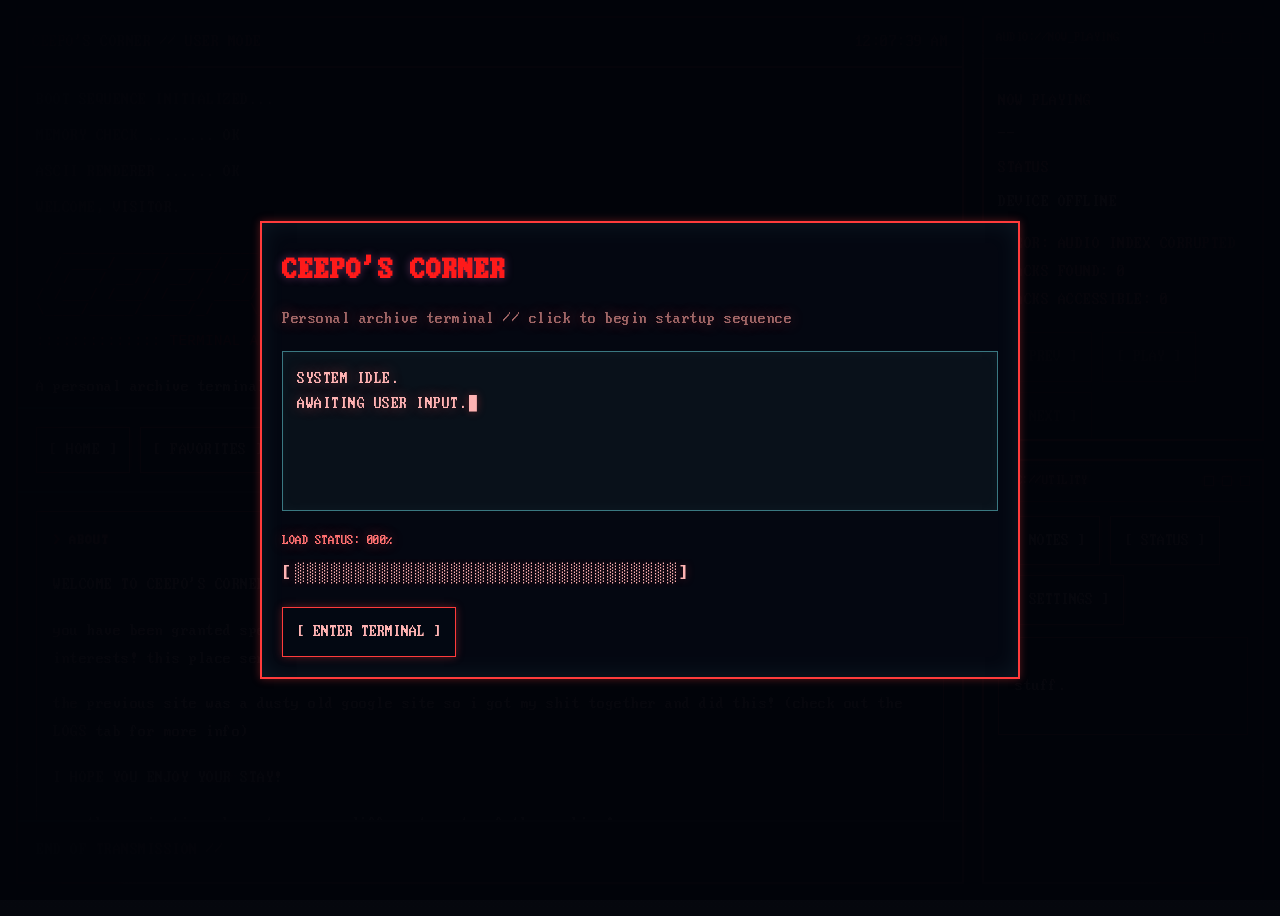
==== commit 2c3333b8: "Add files via upload VER 1.01" ====
--- a/my-website/index.html
+++ b/my-website/index.html
@@ -589,7 +589,6 @@
             gap: 10px;
         }
 
-        /* Prevent the native PC cursor from appearing over themed scrollbars. */
         @media (pointer: fine) {
             *::-webkit-scrollbar,
             *::-webkit-scrollbar-track,
@@ -716,7 +715,7 @@
                             <p>use the navigation above to access different parts of the archive!</p>
                         </section>
 
-                        <p class="build-label">BUILD 1.0.0 // ARCHIVE NODE 88</p>
+                        <p class="build-label">BUILD 1.0.1 // ARCHIVE NODE 88</p>
                     </section>
 
                     <section class="page-panel" id="page-favorites">
@@ -751,6 +750,11 @@
                                     <button class="game-tab" data-tab="stu" type="button">
                                         <span class="file-marker">&gt;</span>
                                         <span class="file-name">STUDIO_SYSTEM.EXE</span>
+                                    </button>
+
+                                    <button class="game-tab" data-tab="proj" type="button">
+                                        <span class="file-marker">&gt;</span>
+                                        <span class="file-name">PROJECT_SILVERFISH.EXE</span>
                                     </button>
 
                                     <button class="game-tab corrupted-game-tab"
@@ -1009,6 +1013,52 @@
                                                 </p>
                                                 <p>
                                                     now this game isnt without its flaws unfortunately. the gameplay has a bit of a jank to it. nothing too horrible or unplayable but just a *jank* that i could feel. i think this game is worth a fair shot and its also not too long to play through and rewards multiple endings.
+                                                </p>
+                                            </article>
+
+                                            <article class="game-entry" id="proj">
+                                                <h3>PROJECT SILVERFISH</h3>
+
+                                                <div class="meta-strip">
+                                                    <div class="meta-box">
+                                                        <span class="meta-label">GENRE</span>
+                                                        <span class="meta-value">Immersive Sim</span>
+                                                    </div>
+                                                    <div class="meta-box">
+                                                        <span class="meta-label">YEAR</span>
+                                                        <span class="meta-value">2025</span>
+                                                    </div>
+                                                    <div class="meta-box">
+                                                        <span class="meta-label">PLATFORM</span>
+                                                        <span class="meta-value">PC</span>
+                                                    </div>
+                                                    <div class="meta-box">
+                                                        <span class="meta-label">DEV/PUB</span>
+                                                        <span class="meta-value">Siris Pendrake</span>
+                                                    </div>
+                                                </div>
+
+                                                <div class="game-images">
+                                                    <img src="https://img.itch.zone/aW1hZ2UvMjQwNDg1OS8xNzU3MzE5NC5wbmc=/original/KnTB%2BF.png" alt="proj img1">
+                                                    <img src="https://img.itch.zone/aW1hZ2UvMjQwNDg1OS8xNzU3MzE5NS5wbmc=/original/XGhJt%2F.png" alt="proj img2">
+                                                    <img src="https://img.itch.zone/aW1hZ2UvMjQwNDg1OS8xNzU3MzIwMy5wbmc=/original/uJDUiV.png" alt="proj img3">
+                                                    <img src="https://shared.fastly.steamstatic.com/store_item_assets/steam/apps/2941710/1dfd036e0f1ad91cb43f8acce977820e46b141fa/ss_1dfd036e0f1ad91cb43f8acce977820e46b141fa.1920x1080.jpg?t=1750910382" alt="proj img4">
+                                                </div>
+
+                                                <p>
+                                                    Project Silverfish is an immersive sim (i've been loving these lately tbh) that is currently in early access. it scratches a stalker sorta itch that i enjoy. it is published and developed by Siris Pendrake (what a dev name).
+                                                </p>
+                                                <p>
+                                                    like i mentioned before, the core gameplay boils down very heavily to stalker (i can't be bothered to put all the dots). you are placed in an area in a hostile zone and must survive encounters with enemy factions and anomalies. you even have artifact hunting to further cement the parallels. BUT this game does the formula so right and takes out some of the more tedious aspects of stalker, in exchange for a less realistic environment.
+                                                </p>
+                                                <p>
+                                                    yes, the game is made by a furry and has strong furry ties that are obvious. but that should not worry you. everybody knows furries know ball when it comes to details. the gunplay and combat here is so much fun. you get a degree of player choice in how you make your character in terms of customization which is always nice. you can choose how you look, what skills you have, what factions you like/dislike, and where you spawn among some others.
+                                                </p>
+                                                <p>
+                                                    speaking of factions, the AI in this game is pretty solid. the AI will fight eachother, roam around, grab loot, or even trade with the player. the only issue is that they have literal aimbot all the time. it gets so annoying with how accurate they are. but that's my only real issue.
+                                                </p>
+                                                <p>
+                                                    i never ran into any other issues besides this though, the game ran very smoothly and i encountered 0 bugs or glitches that stood out to me. the game is in early access so that's pretty impressive. anyways, check it out if you like stalker or immersive sims.
                                                 </p>
                                             </article>
 
@@ -1542,6 +1592,7 @@
             peri: "PERIPETEIA.EXE",
             pica: "PICAYUNE_DREAMS.EXE",
             stu: "STUDIO_SYSTEM.EXE",
+            proj: "PROJECT_SILVERFISH.EXE",
             dogwood: "DOGWOOD.EXE"
         };
 
@@ -1551,6 +1602,7 @@
             peri: "FILE://PERIPETEIA",
             pica: "FILE://PICAYUNE_DREAMS",
             stu: "FILE://STUDIO_SYSTEM",
+            proj: "FILE://PROJECT_SILVERFISH",
             dogwood: "FILE://DOGWOOD"
         };
 
@@ -2324,26 +2376,26 @@
             if (!relayContent) return;
 
             relayContent.innerHTML = `
-                            <div class="relay-stage">
-                                <p>&gt; REMOTE RELAY STATUS: INITIALIZED</p>
-                                <p>&gt; PORT 88 HANDSHAKE ........ OK</p>
-                                <p>&gt; TARGET RESOLUTION REQUIRED</p>
-
-                                <div class="relay-field">
-                                    <label class="relay-label" for="relay-ip-input">TARGET IP</label>
-                                    <input class="relay-input relay-input-active" id="relay-ip-input" type="text" autocomplete="off" spellcheck="false" aria-describedby="relay-instruction" />
+                                <div class="relay-stage">
+                                    <p>&gt; REMOTE RELAY STATUS: INITIALIZED</p>
+                                    <p>&gt; PORT 88 HANDSHAKE ........ OK</p>
+                                    <p>&gt; TARGET RESOLUTION REQUIRED</p>
+
+                                    <div class="relay-field">
+                                        <label class="relay-label" for="relay-ip-input">TARGET IP</label>
+                                        <input class="relay-input relay-input-active" id="relay-ip-input" type="text" autocomplete="off" spellcheck="false" aria-describedby="relay-instruction" />
+                                    </div>
+
+                                    <div class="relay-field">
+                                        <label class="relay-label" for="relay-user-input">USERNAME SEARCH</label>
+                                        <input class="relay-input" id="relay-user-input" type="text" autocomplete="off" spellcheck="false" readonly />
+                                    </div>
+
+                                    <p class="relay-hint" id="relay-instruction">&gt; TYPE TARGET IP, THEN USERNAME // PRESS ENTER WHEN COMPLETE</p>
+                                    <p class="relay-status-line" id="relay-search-status"></p>
+                                    <button class="boot-button" id="relay-search-button" type="button">[ SEARCH NODE ]</button>
                                 </div>
-
-                                <div class="relay-field">
-                                    <label class="relay-label" for="relay-user-input">USERNAME SEARCH</label>
-                                    <input class="relay-input" id="relay-user-input" type="text" autocomplete="off" spellcheck="false" readonly />
-                                </div>
-
-                                <p class="relay-hint" id="relay-instruction">&gt; TYPE TARGET IP, THEN USERNAME // PRESS ENTER WHEN COMPLETE</p>
-                                <p class="relay-status-line" id="relay-search-status"></p>
-                                <button class="boot-button" id="relay-search-button" type="button">[ SEARCH NODE ]</button>
-                            </div>
-                        `;
+                            `;
 
             const ipInput = document.getElementById("relay-ip-input");
             const userInput = document.getElementById("relay-user-input");
@@ -2470,14 +2522,14 @@
             }
 
             relayContent.innerHTML = `
-                            <div class="relay-stage">
-                                <p>&gt; TARGET IP: ${RELAY_IP_TARGET}</p>
-                                <p>&gt; USER MATCH: ${RELAY_USER_TARGET}</p>
-                                <div class="relay-sequence-log" id="relay-sequence-log" aria-live="polite"></div>
-                                <div class="relay-ascii-progress" id="relay-connection-progress">[░░░░░░░░░░░░░░░░░░░░░░░░] 000%</div>
-                                <p class="relay-status-line">&gt; CONNECTION PROCESS ACTIVE<span class="relay-wait-cursor">█</span></p>
-                            </div>
-                        `;
+                                <div class="relay-stage">
+                                    <p>&gt; TARGET IP: ${RELAY_IP_TARGET}</p>
+                                    <p>&gt; USER MATCH: ${RELAY_USER_TARGET}</p>
+                                    <div class="relay-sequence-log" id="relay-sequence-log" aria-live="polite"></div>
+                                    <div class="relay-ascii-progress" id="relay-connection-progress">[░░░░░░░░░░░░░░░░░░░░░░░░] 000%</div>
+                                    <p class="relay-status-line">&gt; CONNECTION PROCESS ACTIVE<span class="relay-wait-cursor">█</span></p>
+                                </div>
+                            `;
 
             const connectionSteps = [
                 { text: "SCANNING SUBNET 192.168.88.0/24...", progress: 12, delay: 720, tone: 260 },
@@ -2533,9 +2585,9 @@
             { speaker: "J", text: "You uploaded your own music?" },
             { speaker: "R", text: "yeah" },
             { speaker: "R", text: "better than silence :)" },
-            { speaker: "R", text: "try track 1" },
+            { speaker: "R", text: "let's try track 1" },
             { action: "AUTO_PLAY" },
-            { speaker: "R", text: "ahhh much much better", pauseAfter: 10000 },
+            { speaker: "R", text: "much much better", pauseAfter: 10000 },
             { speaker: "R", text: "hold up just had a thought", pauseAfter: 900 },
             { speaker: "R", text: "if i could repair that..." },
             { speaker: "R", text: "i might be able to restore another corrupted entry", pauseAfter: 1100 },
@@ -2931,25 +2983,25 @@
             if (!relayContent) return;
 
             relayContent.innerHTML = `
-                            <div class="relay-chat">
-                                <div class="relay-chat-header">
-                                    <span>RELAY CHAT://Razz_matazzim</span>
-                                    <span class="relay-chat-status">
-                                        <span class="relay-chat-dot"></span>
-                                        <span class="relay-chat-status-text">CONNECTED</span>
-                                    </span>
+                                <div class="relay-chat">
+                                    <div class="relay-chat-header">
+                                        <span>RELAY CHAT://Razz_matazzim</span>
+                                        <span class="relay-chat-status">
+                                            <span class="relay-chat-dot"></span>
+                                            <span class="relay-chat-status-text">CONNECTED</span>
+                                        </span>
+                                    </div>
+                                    <div class="relay-chat-log" id="relay-chat-log">
+                                        <div class="relay-chat-system">&gt; SECURE RELAY ESTABLISHED</div>
+                                        <div class="relay-chat-system">&gt; USER Razz_matazzim CONNECTED</div>
+                                    </div>
+                                    <div class="relay-chat-typing" id="relay-chat-typing"></div>
+                                    <div class="relay-chat-input-row">
+                                        <input class="relay-chat-input" id="relay-chat-input" type="text" placeholder="awaiting incoming transmission..." disabled />
+                                        <button class="boot-button" id="relay-chat-send" type="button" disabled>[ SEND ]</button>
+                                    </div>
                                 </div>
-                                <div class="relay-chat-log" id="relay-chat-log">
-                                    <div class="relay-chat-system">&gt; SECURE RELAY ESTABLISHED</div>
-                                    <div class="relay-chat-system">&gt; USER Razz_matazzim CONNECTED</div>
-                                </div>
-                                <div class="relay-chat-typing" id="relay-chat-typing"></div>
-                                <div class="relay-chat-input-row">
-                                    <input class="relay-chat-input" id="relay-chat-input" type="text" placeholder="awaiting incoming transmission..." disabled />
-                                    <button class="boot-button" id="relay-chat-send" type="button" disabled>[ SEND ]</button>
-                                </div>
-                            </div>
-                        `;
+                            `;
 
             updateRelayStatusDisplay("CONNECTED", "Razz_matazzim");
             relayDialogueIndex = 0;
@@ -3056,34 +3108,34 @@
             relayUnlocked = true;
 
             relayContent.innerHTML = `
-                        <div class="relay-chat">
-                            <div class="relay-chat-header">
-                                <span>RELAY CHAT://Razz_matazzim</span>
-                                <span class="relay-chat-status">
-                                    <span class="relay-chat-dot" style="background: transparent; box-shadow: none;"></span>
-                                    <span class="relay-chat-status-text">DISCONNECTED</span>
-                                </span>
+                            <div class="relay-chat">
+                                <div class="relay-chat-header">
+                                    <span>RELAY CHAT://Razz_matazzim</span>
+                                    <span class="relay-chat-status">
+                                        <span class="relay-chat-dot" style="background: transparent; box-shadow: none;"></span>
+                                        <span class="relay-chat-status-text">DISCONNECTED</span>
+                                    </span>
+                                </div>
+
+                                <div class="relay-chat-log" id="relay-chat-log">
+                                    <div class="relay-chat-system">&gt; SECURE RELAY ESTABLISHED</div>
+                                        <div class="relay-chat-system">&gt; REMOTE USER LOST</div>
+                                </div>
+
+                                <div class="relay-chat-typing" id="relay-chat-typing"></div>
+
+                                <div class="relay-chat-input-row">
+                                    <input
+                                        class="relay-chat-input"
+                                        id="relay-chat-input"
+                                        type="text"
+                                        placeholder="relay connection lost"
+                                        disabled
+                                    />
+                                    <button class="boot-button" id="relay-chat-send" type="button" disabled>[ SEND ]</button>
+                                </div>
                             </div>
-
-                            <div class="relay-chat-log" id="relay-chat-log">
-                                <div class="relay-chat-system">&gt; SECURE RELAY ESTABLISHED</div>
-                                    <div class="relay-chat-system">&gt; REMOTE USER LOST</div>
-                            </div>
-
-                            <div class="relay-chat-typing" id="relay-chat-typing"></div>
-
-                            <div class="relay-chat-input-row">
-                                <input
-                                    class="relay-chat-input"
-                                    id="relay-chat-input"
-                                    type="text"
-                                    placeholder="relay connection lost"
-                                    disabled
-                                />
-                                <button class="boot-button" id="relay-chat-send" type="button" disabled>[ SEND ]</button>
-                            </div>
-                        </div>
-                    `;
+                        `;
         }
 
         document.addEventListener("click", async (event) => {
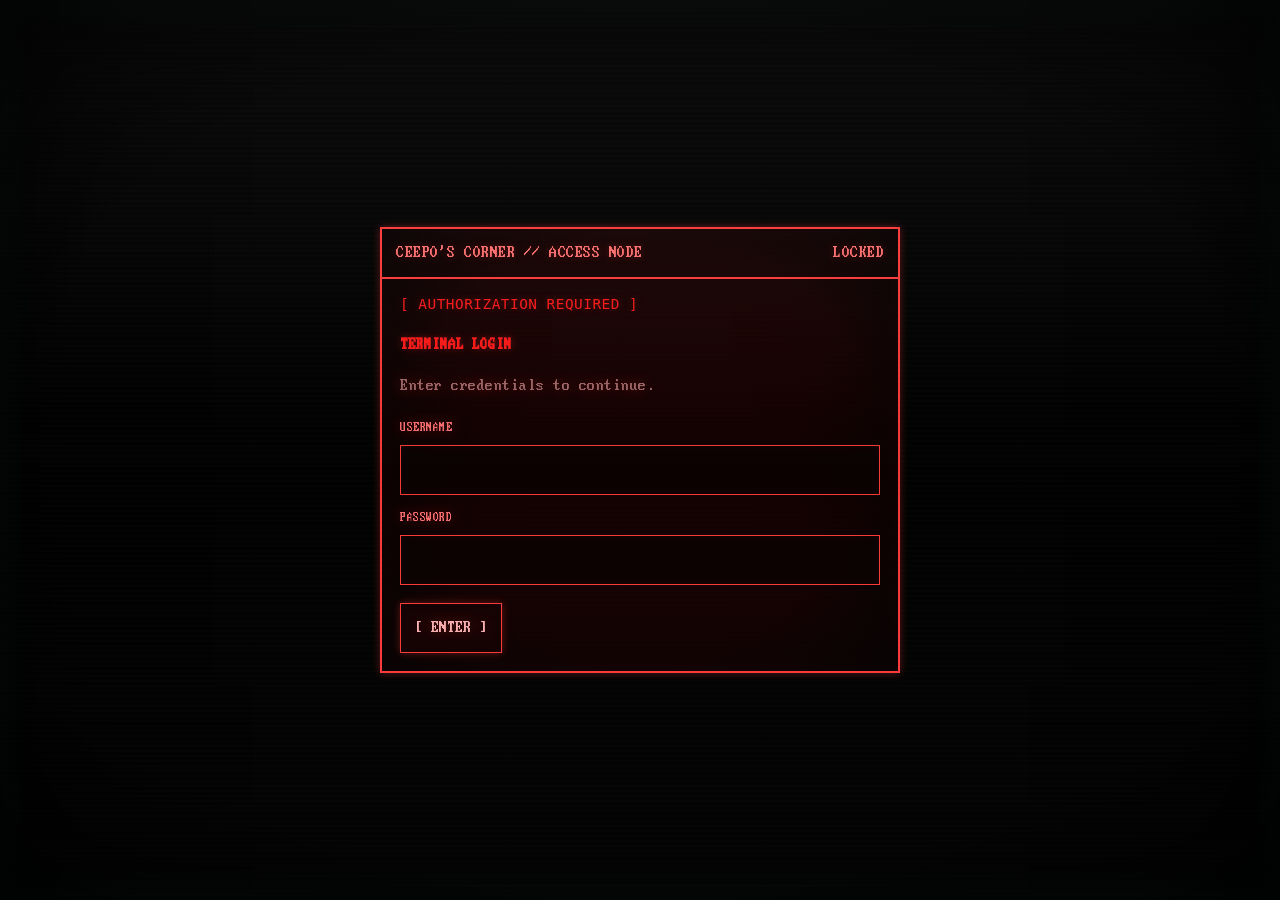
==== commit 3f25ff4e: "Update and rename login.html to index.html added code" ====
--- a/my-website/index.html
+++ b/my-website/index.html
@@ -3,193 +3,342 @@
 <head>
     <meta charset="UTF-8" />
     <meta name="viewport" content="width=device-width, initial-scale=1.0" />
-    <title>Ceepo's Corner</title>
+    <title>Ceepo's Corner // ACCESS</title>
     <link rel="stylesheet" href="style.css" />
-
     <style>
-        .relay-stage {
+
+        @font-face {
+            font-family: "MSW98UI";
+            src: url("fonts/MSW98UI-Regular.ttf") format("truetype");
+            font-weight: normal;
+            font-style: normal;
+        }
+
+        body {
+            margin: 0;
+            min-height: 100vh;
+            background: #000;
+            display: flex;
+            align-items: center;
+            justify-content: center;
+            overflow: hidden;
+            position: relative;
+        }
+
+        .login-shell {
+            width: min(520px, calc(100vw - 32px));
+            border: 2px solid var(--border);
+            background: rgba(20, 0, 0, 0.94);
+            box-shadow: var(--glow), inset 0 0 24px rgba(255, 80, 80, 0.08);
+            position: relative;
+            z-index: 2;
+        }
+
+            /* CRT effects only for the login shell */
+            .login-shell::before {
+                content: "";
+                position: absolute;
+                inset: 0;
+                background: repeating-linear-gradient( to bottom, rgba(255, 80, 80, 0.06) 0px, rgba(255, 80, 80, 0.06) 1px, transparent 3px, transparent 5px );
+                opacity: 0.16;
+                pointer-events: none;
+                z-index: 1;
+            }
+
+            .login-shell::after {
+                content: "";
+                position: absolute;
+                inset: 0;
+                background: radial-gradient( ellipse at center, transparent 67%, rgba(0, 0, 0, 0.12) 72%, rgba(0, 0, 0, 0.28) 88%, rgba(0, 0, 0, 0.45) 100% ), linear-gradient( to bottom, rgba(255, 80, 80, 0.05), rgba(0, 0, 0, 0.04) 50%, rgba(255, 80, 80, 0.02) );
+                box-shadow: inset 0 0 120px rgba(0, 0, 0, 0.85);
+                pointer-events: none;
+                z-index: 1;
+            }
+
+        .login-topbar,
+        .login-title,
+        .login-text,
+        .login-label,
+        .login-ascii,
+        .login-status,
+        .login-button,
+        .login-input {
+            position: relative;
+            z-index: 2;
+            text-shadow: var(--glow-strong);
+            animation: textFlicker 7s infinite steps(1);
+        }
+
+        .login-topbar {
+            display: flex;
+            justify-content: space-between;
+            gap: 12px;
+            padding: 10px 14px;
+            border-bottom: 2px solid var(--border);
+            color: var(--warning);
+            text-shadow: var(--glow);
+        }
+
+        .login-content {
+            padding: 18px;
+            display: grid;
+            gap: 14px;
+            position: relative;
+            z-index: 2;
+        }
+
+        .login-title {
+            margin: 0;
+            color: var(--accent);
+            text-shadow: var(--glow);
+            font-size: 1.1rem;
+            letter-spacing: 1px;
+        }
+
+        .login-text {
+            margin: 0;
+            color: var(--dim);
+            line-height: 1.5;
+        }
+
+        .login-form {
             display: grid;
             gap: 12px;
-        }
-
-        .relay-field {
+            margin-top: 4px;
+        }
+
+        .login-field {
             display: grid;
             gap: 6px;
         }
 
-        .relay-label {
+        .login-label {
             color: var(--warning);
-            font-size: 0.88rem;
-        }
-
-        .relay-input {
+            font-size: 0.9rem;
+        }
+
+        .login-input {
             width: 100%;
             border: 1px solid var(--border);
-            background: rgba(10, 0, 0, 0.92);
+            background: rgba(10, 0, 0, 0.9);
             color: var(--text);
             font: inherit;
-            padding: 9px 10px;
+            padding: 10px 12px;
             outline: none;
-            box-shadow: inset 0 0 8px rgba(255, 80, 80, 0.08);
-            caret-color: transparent;
-        }
-
-            .relay-input.relay-input-active {
-                border-color: var(--warning);
-                box-shadow: var(--glow), inset 0 0 8px rgba(255, 80, 80, 0.12);
-            }
-
-            .relay-input:disabled {
-                opacity: 0.65;
-            }
-
-        .relay-hint,
-        .relay-status-line {
-            color: var(--dim);
-            margin: 0;
-        }
-
-        .relay-status-line {
-            min-height: 1.5em;
+            box-shadow: inset 0 0 10px rgba(255, 80, 80, 0.05);
+        }
+
+            .login-input:focus {
+                box-shadow: var(--glow), inset 0 0 10px rgba(255, 80, 80, 0.08);
+            }
+
+        .login-actions {
+            display: flex;
+            align-items: center;
+            gap: 12px;
+            margin-top: 6px;
+        }
+
+        .login-button {
+            border: 1px solid var(--border);
+            background: rgba(20, 0, 0, 0.9);
+            color: var(--text);
+            font: inherit;
+            padding: 10px 14px;
+            box-shadow: var(--glow);
+            cursor: pointer;
+            transition: transform 0.15s ease, background 0.15s ease, color 0.15s ease;
+        }
+
+            .login-button:hover,
+            .login-button:focus-visible {
+                background: rgba(255, 80, 80, 0.12);
+                color: #fff;
+                transform: translateY(-1px);
+                outline: none;
+            }
+
+        .login-status {
+            min-height: 1.2em;
             color: var(--warning);
-        }
-
-        .relay-chat {
-            display: grid;
-            gap: 10px;
-        }
-
-        .relay-chat-header {
+            font-size: 0.9rem;
+        }
+
+        .login-ascii {
+            margin: 0 0 4px;
+            color: var(--accent);
+            text-shadow: var(--glow);
+            font-size: 0.9rem;
+            line-height: 1.1;
+            white-space: pre-wrap;
+        }
+
+        .login-side-window {
+            position: absolute;
+            right: 90px;
+            top: 130px;
+            width: 420px;
+            height: 500px;
+            border: 2px solid #ffffff;
+            background: #d8d3c3;
+            z-index: 5;
+            overflow: hidden;
+            font-family: "MSW98UI", sans-serif;
+            text-shadow: none;
+            animation: none;
+            filter: none;
+            font-size: 13px; /* shrunk only for messenger window */
+            display: none;
+        }
+
+            .login-side-window * {
+                font-family: "MSW98UI", sans-serif;
+                text-shadow: none !important;
+                animation: none !important;
+                filter: none !important;
+                font-size: 13px; /* shrunk only for messenger window */
+            }
+
+        .login-side-titlebar {
+            height: 44px;
+            background: #2f6fff;
+            border-bottom: 2px solid #ffffff;
             display: flex;
             align-items: center;
             justify-content: space-between;
+            padding: 0 12px;
+        }
+
+        .login-side-username {
+            color: #ffffff;
+            font-family: "MSW98UI", sans-serif;
+            font-size: 12px;
+            letter-spacing: 0;
+            white-space: nowrap;
+            overflow: hidden;
+            text-overflow: ellipsis;
+        }
+
+        .login-side-close {
+            width: 22px;
+            height: 22px;
+            background: #ff2a2a;
+            border: 2px solid #ffffff;
+            box-sizing: border-box;
+            display: inline-block;
+            flex: 0 0 auto;
+        }
+
+        .login-side-body {
+            height: calc(100% - 44px);
+            background: #d8d3c3;
+            padding: 12px;
+            display: grid;
+            grid-template-rows: auto 1fr auto auto;
             gap: 10px;
-            border: 1px solid rgba(255, 80, 80, 0.45);
-            background: rgba(255, 80, 80, 0.06);
-            padding: 8px 10px;
-        }
-
-        .relay-chat-status {
-            display: inline-flex;
+        }
+
+        .chat-status-row {
+            display: flex;
             align-items: center;
-            gap: 7px;
-            color: var(--warning);
-        }
-
-        .relay-chat-dot {
-            width: 9px;
-            height: 9px;
-            border: 1px solid var(--warning);
-            background: var(--accent);
-            box-shadow: var(--glow);
-        }
-
-        .relay-chat-log {
-            min-height: 170px;
-            max-height: 260px;
+            gap: 8px;
+            background: #c9c3b2;
+            border: 2px solid #b7b19f;
+            padding: 6px 8px;
+            color: #111111;
+            font-family: "MSW98UI", sans-serif;
+        }
+
+        .chat-status-dot {
+            width: 10px;
+            height: 10px;
+            display: inline-block;
+            border: 1px solid #111111;
+        }
+
+            .chat-status-dot.offline {
+                background: #7a7a7a;
+            }
+
+            .chat-status-dot.online {
+                background: #29c44d;
+            }
+
+        .chat-log {
+            background: #efefef;
+            border: 2px solid #b7b7b7;
+            padding: 10px;
             overflow-y: auto;
-            border: 1px solid rgba(255, 80, 80, 0.45);
-            background: rgba(10, 0, 0, 0.92);
-            padding: 10px;
-            color: var(--text);
-        }
-
-        .relay-chat-system {
-            color: var(--dim);
+            color: #111111;
+            font-family: "MSW98UI", sans-serif;
+            line-height: 1.45;
+        }
+
+        .chat-system {
+            color: #444444;
             margin-bottom: 10px;
         }
 
-        .relay-chat-input-row {
+        .chat-message {
+            margin-bottom: 10px;
+        }
+
+        .chat-name {
+            color: #2f6fff;
+        }
+
+        .chat-text {
+            color: #111111;
+        }
+
+        .chat-typing {
+            min-height: 20px;
+            color: #2f6fff;
+            font-family: "MSW98UI", sans-serif;
+            padding: 4px 2px 0;
+        }
+
+        .chat-input-row {
             display: grid;
             grid-template-columns: 1fr auto;
             gap: 8px;
-        }
-
-        .relay-chat-input {
+            align-items: center;
+        }
+
+        .chat-input {
             width: 100%;
-            border: 1px solid var(--border);
-            background: rgba(10, 0, 0, 0.92);
-            color: var(--text);
+            border: 2px solid #b7b7b7;
+            background: #efefef;
+            color: #111111;
             font: inherit;
-            padding: 9px 10px;
+            padding: 8px 10px;
             outline: none;
         }
 
-            .relay-chat-input:disabled {
-                opacity: 0.6;
-            }
-
-        .relay-wait-cursor {
-            display: inline-block;
-            margin-left: 5px;
-            animation: blink 1s steps(1) infinite;
-        }
-
-        #utility-relay {
-            width: 100%;
-            max-height: min(430px, 48vh);
-            overflow-y: auto;
-            overflow-x: hidden;
-            padding-right: 8px;
-            scrollbar-width: thin;
-            scrollbar-color: var(--accent) rgba(20, 0, 0, 0.95);
-        }
-
-            #utility-relay::-webkit-scrollbar,
-            .relay-chat-log::-webkit-scrollbar {
-                width: 10px;
-            }
-
-            #utility-relay::-webkit-scrollbar-track,
-            .relay-chat-log::-webkit-scrollbar-track {
-                background: rgba(20, 0, 0, 0.95);
-                border-left: 1px solid rgba(255, 80, 80, 0.4);
-            }
-
-            #utility-relay::-webkit-scrollbar-thumb,
-            .relay-chat-log::-webkit-scrollbar-thumb {
-                background: rgba(255, 26, 26, 0.65);
-                border: 1px solid #5a0000;
-                box-shadow: inset 0 0 6px rgba(255, 80, 80, 0.35);
-            }
-
-                #utility-relay::-webkit-scrollbar-thumb:hover,
-                .relay-chat-log::-webkit-scrollbar-thumb:hover {
-                    background: var(--warning);
-                }
-
-            #utility-relay input {
-                width: 100%;
-                min-width: 0;
-                box-sizing: border-box;
-            }
-
-        .relay-sequence-log {
-            min-height: 174px;
-            border: 1px solid rgba(255, 80, 80, 0.45);
-            background: rgba(10, 0, 0, 0.92);
-            padding: 10px;
-            overflow-y: auto;
-            white-space: pre-wrap;
-            color: var(--text);
-        }
-
-        .relay-sequence-line {
-            margin: 0 0 6px;
-        }
-
-            .relay-sequence-line.success {
-                color: var(--warning);
-            }
-
-        .relay-ascii-progress {
-            color: var(--text);
-            text-shadow: var(--glow);
-            white-space: pre;
-            overflow: hidden;
-            user-select: none;
-        }
-
+            .chat-input.active-typing {
+                border-color: #2f6fff;
+                box-shadow: 0 0 6px rgba(47, 111, 255, 0.6), inset 0 0 6px rgba(47, 111, 255, 0.25);
+            }
+
+
+
+        .chat-send-button {
+            border: 2px solid #b7b7b7;
+            background: #efefef;
+            color: #2f6fff;
+            font: inherit;
+            padding: 8px 10px;
+            cursor: pointer;
+        }
+
+            .chat-send-button:hover,
+            .chat-send-button:focus-visible {
+                border-color: #2f6fff;
+                outline: none;
+            }
+
+
+        /* Keep the operating-system cursor hidden anywhere the custom cursor is used. */
         @media (pointer: fine) {
             html,
             body,
@@ -199,3396 +348,684 @@
             select,
             button,
             label,
-            a,
-            #utility-relay,
-            #utility-relay * {
+            a {
                 cursor: none !important;
             }
         }
 
-        @media (max-height: 760px) {
-            #utility-relay {
-                max-height: 330px;
-            }
-        }
-
-
-        .audio-corrupted .player-button,
-        .audio-corrupted .terminal-volume,
-        .audio-corrupted .ascii-progress-bar {
-            opacity: 0.42;
-            pointer-events: none;
-        }
-
-        .audio-repair-log {
-            min-height: 1.4em;
-            margin-top: 8px;
-            color: var(--warning);
-            white-space: pre-wrap;
-        }
-
-        .audio-source-meta {
-            display: none;
-            margin-top: 8px;
-            color: var(--dim);
-        }
-
-            .audio-source-meta.visible {
-                display: block;
-            }
-
-        .relay-chat-message {
-            margin: 0 0 9px;
-            line-height: 1.45;
-        }
-
-        .relay-chat-name {
-            color: var(--warning);
-        }
-
-        .relay-chat-message.user .relay-chat-name {
-            color: var(--text);
-        }
-
-
-        .relay-chat-message.system,
-        .relay-chat-message.system .relay-chat-name {
-            color: var(--dim);
-        }
-
-        .relay-chat-typing {
-            min-height: 1.5em;
-            color: var(--warning);
-        }
-
-        .relay-chat-input.relay-input-active {
-            border-color: var(--warning);
-            background: rgba(48, 0, 0, 0.96);
-            box-shadow: 0 0 0 1px rgba(255, 112, 112, 0.65), var(--glow-strong), inset 0 0 12px rgba(255, 80, 80, 0.18);
-            animation: relayInputReadyPulse 1.15s steps(2, end) infinite;
-        }
-
-        .relay-chat-input-row.user-turn {
-            position: relative;
-        }
-
-            .relay-chat-input-row.user-turn::before {
-                content: "> INPUT REQUIRED";
-                position: absolute;
-                left: 0;
-                bottom: calc(100% + 4px);
-                color: var(--warning);
-                font-size: 0.75rem;
-                text-shadow: var(--glow);
-                pointer-events: none;
-            }
-
-        @keyframes relayInputReadyPulse {
-            0%, 100% {
-                filter: brightness(1);
-            }
-
-            50% {
-                filter: brightness(1.35);
-            }
-        }
-
-        html,
-        body,
-        body *,
-        input,
-        textarea,
-        select,
-        button,
-        label,
-        a {
-            cursor: none !important;
-        }
-
-
-        .corrupted-game-tab {
-            display: none;
-        }
-
-            .corrupted-game-tab.revealed {
-                display: flex;
-                animation: corruptedEntryReveal 0.65s steps(2, end) forwards;
-            }
-
-            .corrupted-game-tab .file-name {
-                text-shadow: var(--glow), 2px 0 0 rgba(255, 26, 26, 0.35), -2px 0 0 rgba(255, 112, 112, 0.2);
-            }
-
-        .favorites-nav-alert {
-            animation: favoritesNavGlitch 0.22s steps(2, end) 4, favoritesNavPulse 1.15s ease-in-out 0.9s infinite;
-            border-color: var(--warning) !important;
-            box-shadow: var(--glow-strong), 0 0 18px rgba(255, 80, 80, 0.55) !important;
-        }
-
-            .favorites-nav-alert::after {
-                content: " *";
-                color: var(--warning);
-            }
-
-        .corrupted-entry {
-            border: 1px dashed var(--warning);
-            padding: 14px;
-            background: repeating-linear-gradient( 0deg, rgba(255, 26, 26, 0.025) 0, rgba(255, 26, 26, 0.025) 2px, transparent 2px, transparent 5px ), rgba(10, 0, 0, 0.94);
-            box-shadow: inset 0 0 16px rgba(255, 26, 26, 0.08);
-        }
-
-            .corrupted-entry h3 {
-                color: var(--warning);
-            }
-
-        .corrupted-entry-status {
-            color: var(--warning);
-            white-space: pre-wrap;
-            line-height: 1.7;
-        }
-
-        .corrupted-entry-warning {
-            margin-top: 14px;
-            color: var(--dim);
-            animation: corruptedWarningBlink 1.1s steps(1) infinite;
-        }
-
-        .topbar.intrusion-warning {
-            animation: intrusionTopbarGlitch 0.28s steps(2, end) 7;
-            color: #ffffff;
-            border-bottom-color: var(--warning);
-            box-shadow: inset 0 -2px 0 rgba(255, 112, 112, 0.55);
-        }
-
-        @keyframes intrusionTopbarGlitch {
-            0%, 100% {
-                transform: translateX(0);
-                filter: brightness(1);
-            }
-
-            30% {
-                transform: translateX(-2px);
-                filter: brightness(1.8);
-            }
-
-            65% {
-                transform: translateX(2px);
-                filter: brightness(0.75);
-            }
-        }
-
-        @keyframes corruptedEntryReveal {
-            0% {
-                opacity: 0;
-                transform: translateX(-8px);
-                filter: brightness(2.4);
-            }
-
-            25% {
+        @media (pointer: coarse) {
+            .terminal-cursor {
+                display: none !important;
+            }
+        }
+
+        @keyframes textFlicker {
+            0%, 15%, 19%, 21%, 60%, 100% {
                 opacity: 1;
-                transform: translateX(5px);
-            }
-
-            50% {
-                transform: translateX(-3px);
-                filter: brightness(1.5);
-            }
-
-            100% {
-                opacity: 1;
-                transform: translateX(0);
-                filter: brightness(1);
-            }
-        }
-
-        @keyframes favoritesNavPulse {
-            0%, 100% {
-                filter: brightness(1);
-                box-shadow: var(--glow-strong), 0 0 12px rgba(255, 80, 80, 0.35);
-            }
-
-            50% {
-                filter: brightness(1.35);
-                box-shadow: var(--glow-strong), 0 0 24px rgba(255, 112, 112, 0.75);
-            }
-        }
-
-        @keyframes favoritesNavGlitch {
-            0%, 100% {
-                transform: translateX(0);
-                filter: brightness(1);
-            }
-
-            35% {
-                transform: translateX(-2px);
-                filter: brightness(2);
-            }
-
-            70% {
-                transform: translateX(2px);
-                filter: brightness(0.7);
-            }
-        }
-
-        @keyframes corruptedWarningBlink {
-            0%, 55%, 100% {
-                opacity: 1;
-            }
-
-            56%, 70% {
-                opacity: 0.35;
-            }
-        }
-
-        .right-column {
-            grid-template-rows: minmax(0, 1fr) minmax(0, 1fr);
-            min-height: 0;
-        }
-
-        .music-window,
-        .misc-window {
-            min-height: 0;
-            overflow: hidden;
-        }
-
-            .music-window .window-content,
-            .misc-window .window-content {
-                height: calc(100% - 42px);
-                min-height: 0;
-                overflow-y: auto;
-                overflow-x: hidden;
-            }
-
-        .player-meta,
-        #now-playing,
-        #player-status,
-        .audio-repair-log,
-        .audio-system-message {
-            min-width: 0;
-            max-width: 100%;
-            overflow-wrap: anywhere;
-            word-break: break-word;
-        }
-
-        .audio-repair-log {
-            max-height: 150px;
-            overflow-y: auto;
-            overflow-x: hidden;
-            padding-right: 6px;
-        }
-
-        .music-window .window-content,
-        .misc-window .window-content,
-        .audio-repair-log {
-            scrollbar-width: thin;
-            scrollbar-color: var(--accent) rgba(20, 0, 0, 0.9);
-        }
-
-            .music-window .window-content::-webkit-scrollbar,
-            .misc-window .window-content::-webkit-scrollbar,
-            .audio-repair-log::-webkit-scrollbar {
-                width: 10px;
-            }
-
-            .music-window .window-content::-webkit-scrollbar-track,
-            .misc-window .window-content::-webkit-scrollbar-track,
-            .audio-repair-log::-webkit-scrollbar-track {
-                background: rgba(20, 0, 0, 0.9);
-                border-left: 1px solid rgba(255, 80, 80, 0.35);
-            }
-
-            .music-window .window-content::-webkit-scrollbar-thumb,
-            .misc-window .window-content::-webkit-scrollbar-thumb,
-            .audio-repair-log::-webkit-scrollbar-thumb {
-                background: rgba(255, 26, 26, 0.55);
-                border: 2px solid rgba(20, 0, 0, 0.95);
-                box-shadow: inset 0 0 8px rgba(255, 80, 80, 0.35);
-            }
-
-                .music-window .window-content::-webkit-scrollbar-thumb:hover,
-                .misc-window .window-content::-webkit-scrollbar-thumb:hover,
-                .audio-repair-log::-webkit-scrollbar-thumb:hover {
-                    background: rgba(255, 80, 80, 0.8);
-                }
-
-        .build-label {
-            margin: 18px 0 0;
-            color: var(--dim);
-            font-size: 0.8rem;
-            text-align: right;
-        }
-
-        .setting-toggle {
-            width: 100%;
-            text-align: left;
-        }
-
-        body.crt-disabled::before,
-        body.crt-disabled::after,
-        body.crt-disabled .crt-shimmer {
-            display: none !important;
-        }
-
-        body.crt-disabled .boot-screen h1,
-        body.crt-disabled .panel h2,
-        body.crt-disabled .project h3,
-        body.crt-disabled .window-title,
-        body.crt-disabled .directory-header,
-        body.crt-disabled .current-file,
-        body.crt-disabled .topbar,
-        body.crt-disabled .ascii,
-        body.crt-disabled .nav-link,
-        body.crt-disabled .boot-lines,
-        body.crt-disabled .status-box strong,
-        body.crt-disabled .meta-label,
-        body.crt-disabled .meta-value,
-        body.crt-disabled .game-tab,
-        body.crt-disabled .file-name,
-        body.crt-disabled .file-marker {
-            animation: none !important;
-        }
-
-        .status-control-stack {
-            display: grid;
-            gap: 10px;
-            margin-top: 14px;
-        }
-
-            .status-control-stack .boot-button {
-                width: 100%;
-                text-align: left;
-            }
-
-        .warning-button {
-            border-color: var(--warning);
-            color: var(--warning);
-        }
-
-            .warning-button:hover,
-            .warning-button:focus-visible {
-                background: rgba(255, 80, 80, 0.18);
-                color: #ffffff;
-            }
-
-        .reset-confirmation {
-            margin-top: 14px;
-            padding: 12px;
-            border: 1px dashed var(--warning);
-            background: rgba(40, 0, 0, 0.88);
-            box-shadow: inset 0 0 12px rgba(255, 80, 80, 0.08);
-        }
-
-        .reset-confirmation-text {
-            margin: 0 0 12px;
-            color: var(--warning);
-        }
-
-        .reset-confirmation-actions {
-            display: flex;
-            flex-wrap: wrap;
-            gap: 10px;
-        }
-
-        @media (pointer: fine) {
-            *::-webkit-scrollbar,
-            *::-webkit-scrollbar-track,
-            *::-webkit-scrollbar-track-piece,
-            *::-webkit-scrollbar-thumb,
-            *::-webkit-scrollbar-button,
-            *::-webkit-scrollbar-corner,
-            *::-webkit-resizer {
-                cursor: none !important;
-            }
-
-            html,
-            body,
-            .left-column main,
-            .music-window .window-content,
-            .misc-window .window-content,
-            #utility-relay,
-            .relay-chat-log,
-            .relay-sequence-log,
-            .audio-repair-log,
-            .boot-lines,
-            .tab-view,
-            .log-panel,
-            .ascii-wrap {
-                cursor: none !important;
+            }
+
+            16% {
+                opacity: 0.92;
+            }
+
+            17% {
+                opacity: 0.85;
+            }
+
+            20% {
+                opacity: 0.9;
+            }
+
+            61% {
+                opacity: 0.94;
+            }
+
+            62% {
+                opacity: 0.88;
+            }
+        }
+
+        @media (max-width: 1400px) {
+            .login-side-window {
+                right: 40px;
+                width: 360px;
+                height: 460px;
             }
         }
 
         @media (max-width: 1100px) {
-            .right-column {
-                grid-template-rows: auto auto;
-            }
-
-            .music-window,
-            .misc-window {
-                min-height: 320px;
-            }
-
-                .music-window .window-content,
-                .misc-window .window-content {
-                    height: auto;
-                    max-height: 520px;
-                }
+            .login-side-window {
+                display: none;
+            }
+        }
+
+        @media (max-width: 640px) {
+            .login-content {
+                padding: 14px;
+            }
+
+            .login-actions {
+                flex-direction: column;
+                align-items: flex-start;
+            }
         }
     </style>
 </head>
 <body>
-    <div class="boot-overlay" id="boot-overlay">
-        <div class="boot-screen">
-            <h1>CEEPO'S CORNER</h1>
-            <p>Personal archive terminal // click to begin startup sequence</p>
-
-            <div class="boot-lines"><span id="boot-lines"></span><span id="boot-cursor" class="boot-cursor">█</span></div>
-
-            <div class="boot-progress-wrap">
-                <div id="boot-progress-label">LOAD STATUS: 000%</div>
-                <div id="boot-progress-fill">[░░░░░░░░░░░░░░░░░░░░░░░░░░░░░░░░]</div>
+    <div class="crt-shimmer"></div>
+
+    <div class="login-shell">
+        <div class="login-topbar">
+            <span>CEEPO'S CORNER // ACCESS NODE</span>
+            <span>LOCKED</span>
+        </div>
+
+        <div class="login-content">
+            <pre class="login-ascii">[ AUTHORIZATION REQUIRED ]</pre>
+
+            <h1 class="login-title">TERMINAL LOGIN</h1>
+            <p class="login-text">
+                Enter credentials to continue.
+            </p>
+
+            <form class="login-form" id="login-form">
+                <div class="login-field">
+                    <label class="login-label" for="username">USERNAME</label>
+                    <input class="login-input" id="username" name="username" type="text" autocomplete="off" />
+                </div>
+
+                <div class="login-field">
+                    <label class="login-label" for="password">PASSWORD</label>
+                    <input class="login-input" id="password" name="password" type="password" autocomplete="off" />
+                </div>
+
+                <div class="login-actions">
+                    <button class="login-button" type="submit">[ ENTER ]</button>
+                    <div class="login-status" id="login-status"></div>
+                </div>
+            </form>
+        </div>
+    </div>
+
+    <div class="login-side-window">
+        <div class="login-side-titlebar">
+            <span class="login-side-username">INSTANT MESSENGER - CHAT: Razz_matazzim</span>
+            <span class="login-side-close"></span>
+        </div>
+
+        <div class="login-side-body">
+            <div class="chat-status-row">
+                <span class="chat-status-dot offline" id="chat-status-dot"></span>
+                <span class="chat-status-text" id="chat-status-text">offline</span>
             </div>
 
-            <div class="boot-actions">
-                <button class="boot-button" id="boot-button" type="button">[ ENTER TERMINAL ]</button>
+            <div class="chat-log" id="chat-log">
+                <div class="chat-system">No active messages.</div>
+            </div>
+
+            <div class="chat-typing" id="chat-typing"></div>
+
+            <div class="chat-input-row">
+                <input type="text" class="chat-input" id="chat-input" placeholder="type message..." />
+                <button type="button" class="chat-send-button" id="chat-send-button">SEND</button>
             </div>
         </div>
     </div>
 
-    <div class="screen-transition" id="screen-transition"></div>
-
-    <div class="crt-shimmer"></div>
-
-    <div class="site-shell-wrap">
-        <div class="left-column">
-            <div class="page site-shell" id="site-shell">
-                <header>
-                    <div class="topbar">
-                        <span id="topbar-mode">CEEPO'S CORNER // USER MODE</span>
-                        <span id="clock">--:--:--</span>
-                    </div>
-
-                    <div class="boot" id="page-boot-text">
-                        <p>BOOT SEQUENCE INITIALIZED...</p>
-                        <p>MEMORY CHECK ........ OK</p>
-                        <p>ASCII RENDERER ...... OK</p>
-                        <p>WELCOME, VISITOR.</p>
-                    </div>
-
-                    <section class="hero">
-                        <div class="ascii-wrap">
-<pre class="ascii" id="hero-ascii">
-   ______________________  ____ _ _____    __________  ____  _   ____________ 
-  / ____/ ____/ ____/ __ \/ __ ( ) ___/   / ____/ __ \/ __ \/ | / / ____/ __ \
- / /   / __/ / __/ / /_/ / / / //\__ \   / /   / / / / /_/ /  |/ / __/ / /_/ /
-/ /___/ /___/ /___/ ____/ /_/ / ___/ /  / /___/ /_/ / _, _/ /|  / /___/ _, _/ 
-\____/_____/_____/_/    \____/ /____/   \____/\____/_/ |_/_/ |_/_____/_/ |_|  
-
-:::::::::::::: TERMINAL ARCHIVE INTERFACE // CEEPO'S CORNER ::::::::::::::
-</pre>
-                        </div>
-                        <p class="subtitle" id="hero-subtitle">A personal archive terminal.</p>
-                    </section>
-
-                    <nav>
-                        <button class="nav-link nav-page-button active" data-page="home" type="button">[ HOME ]</button>
-                        <button class="nav-link nav-page-button" data-page="favorites" type="button">[ FAVORITES ]</button>
-                        <button class="nav-link nav-page-button" data-page="log" type="button">[ LOG ]</button>
-                        <button class="nav-link nav-page-button" data-page="links" type="button">[ LINKS ]</button>
-                    </nav>
-                </header>
-
-                <main id="main-panel">
-                    <section class="page-panel active" id="page-home">
-                        <section class="panel" id="about">
-                            <h2 class="panel-title">ABOUT</h2>
-                            <p>WELCOME TO CEEPO'S CORNER</p>
-                            <p>
-                                you have been granted special user access to my terminal in order to access
-                                my archive of personal interests! this place serves as a notepad of mine to
-                                be able to broadcast the things i love.
-                            </p>
-                            <p>
-                                the previous site was a dusty old google site so i got my shit together and
-                                did this! (check out the LOGS tab for more info)
-                            </p>
-                            <p>I HOPE YOU ENJOY YOUR STAY!</p>
-                            <p>use the navigation above to access different parts of the archive!</p>
-                        </section>
-
-                        <p class="build-label">BUILD 1.0.1 // ARCHIVE NODE 88</p>
-                    </section>
-
-                    <section class="page-panel" id="page-favorites">
-                        <section class="panel">
-                            <h2 class="panel-title">FAVORITES</h2>
-                            <p>Select a file to open its archive entry.</p>
-
-                            <div class="favorites-layout">
-                                <div class="tab-list">
-                                    <div class="directory-header">DIRECTORY://GAMES</div>
-
-                                    <button class="game-tab active" data-tab="signalis" type="button">
-                                        <span class="file-marker">&gt;</span>
-                                        <span class="file-name">SIGNALIS.EXE</span>
-                                    </button>
-
-                                    <button class="game-tab" data-tab="va11" type="button">
-                                        <span class="file-marker">&gt;</span>
-                                        <span class="file-name">VA11HALLA.EXE</span>
-                                    </button>
-
-                                    <button class="game-tab" data-tab="peri" type="button">
-                                        <span class="file-marker">&gt;</span>
-                                        <span class="file-name">PERIPETEIA.EXE</span>
-                                    </button>
-
-                                    <button class="game-tab" data-tab="pica" type="button">
-                                        <span class="file-marker">&gt;</span>
-                                        <span class="file-name">PICAYUNE_DREAMS.EXE</span>
-                                    </button>
-
-                                    <button class="game-tab" data-tab="stu" type="button">
-                                        <span class="file-marker">&gt;</span>
-                                        <span class="file-name">STUDIO_SYSTEM.EXE</span>
-                                    </button>
-
-                                    <button class="game-tab" data-tab="proj" type="button">
-                                        <span class="file-marker">&gt;</span>
-                                        <span class="file-name">PROJECT_SILVERFISH.EXE</span>
-                                    </button>
-
-                                    <button class="game-tab corrupted-game-tab"
-                                            id="dogwood-tab"
-                                            data-tab="dogwood"
-                                            type="button"
-                                            aria-hidden="true">
-                                        <span class="file-marker">&gt;</span>
-                                        <span class="file-name">DOGWOOD.EXE</span>
-                                    </button>
-                                </div>
-
-                                <div class="tab-view-wrap">
-                                    <div class="current-file" id="current-file">CURRENT FILE: SIGNALIS.EXE</div>
-
-                                    <div class="tab-view">
-                                        <div class="window-bar">
-                                            <span class="window-title" id="window-title">FILE://SIGNALIS</span>
-                                            <div class="window-controls" aria-hidden="true">
-                                                <span class="window-dot"></span>
-                                                <span class="window-dot"></span>
-                                                <span class="window-dot"></span>
-                                            </div>
-                                        </div>
-
-                                        <div class="window-content">
-                                            <article class="game-entry active" id="signalis">
-                                                <h3>SIGNALIS</h3>
-
-                                                <div class="meta-strip">
-                                                    <div class="meta-box">
-                                                        <span class="meta-label">GENRE</span>
-                                                        <span class="meta-value">Survival Horror</span>
-                                                    </div>
-                                                    <div class="meta-box">
-                                                        <span class="meta-label">YEAR</span>
-                                                        <span class="meta-value">2022</span>
-                                                    </div>
-                                                    <div class="meta-box">
-                                                        <span class="meta-label">PLATFORM</span>
-                                                        <span class="meta-value">PC / Console</span>
-                                                    </div>
-                                                    <div class="meta-box">
-                                                        <span class="meta-label">DEV/PUB</span>
-                                                        <span class="meta-value">rose-engine / Balor Games</span>
-                                                    </div>
-                                                </div>
-
-                                                <div class="game-images">
-                                                    <img src="https://substackcdn.com/image/fetch/$s_!04ZI!,f_auto,q_auto:good,fl_progressive:steep/https%3A%2F%2Fsubstack-post-media.s3.amazonaws.com%2Fpublic%2Fimages%2F381e6490-4ba3-4d4c-9d1e-f71f8581e06a_1920x1080.png" alt="Signalis img1">
-                                                    <img src="https://www.gematsu.com/wp-content/uploads/2022/06/SIGNALIS-Dated_06-11-22.jpg" alt="Signalis img2">
-                                                    <img src="https://rose-engine.org/signalis/images/screens/9.png" alt="Signalis img3">
-                                                    <img src="https://images.squarespace-cdn.com/content/v1/55ef0e29e4b099e22cdc9eea/461878a7-d941-4b28-acd1-ae0e21ede14c/SIGNALIS3.jpg" alt="Signalis img4">
-                                                </div>
-
-                                                <p>Signalis is a survival-horror game created by the beautiful folks at rose-engine and published by Balor Games (as of 2026).</p>
-                                                <p>
-                                                    Gameplay is HEAVILY reminiscent of resident evil and silent hill so if you like those you'll like that except with a twist (i love twists) its a 2.5D perspective. the combat is what you'd expect from this type of game with a few puzzles here and there.
-                                                </p>
-                                                <p>
-                                                    the artwork are BEAUTIFULLY made and the story is packed with emotion and the heavy feeling of loss (I wont spoil here)
-                                                </p>
-                                                <p>
-                                                    I could genuinely go on and on about the beauty of this game and what makes it so perfect, but I believe going into this with an open mind and no spoilers is the way to go.
-                                                </p>
-                                                <p>
-                                                    this is a MUST PLAY for anybody and will be an experience that sticks with you for a while
-                                                </p>
-                                            </article>
-
-                                            <article class="game-entry" id="va11">
-                                                <h3>VA11HALLA</h3>
-
-                                                <div class="meta-strip">
-                                                    <div class="meta-box">
-                                                        <span class="meta-label">GENRE</span>
-                                                        <span class="meta-value">Visual Novel</span>
-                                                    </div>
-                                                    <div class="meta-box">
-                                                        <span class="meta-label">YEAR</span>
-                                                        <span class="meta-value">2016</span>
-                                                    </div>
-                                                    <div class="meta-box">
-                                                        <span class="meta-label">PLATFORM</span>
-                                                        <span class="meta-value">PC</span>
-                                                    </div>
-                                                    <div class="meta-box">
-                                                        <span class="meta-label">DEV/PUB</span>
-                                                        <span class="meta-value">Sukeban Games / PLAYISM</span>
-                                                    </div>
-                                                </div>
-
-                                                <div class="game-images">
-                                                    <img src="https://waifubartending.com/Waifu_Abuse_28.png" alt="Va11 img1">
-                                                    <img src="https://assets.nintendo.com/image/upload/q_auto:best/f_auto/dpr_2.0/store/software/switch/70010000016732/daaeb3e7d5558bf49287d114f0cca8339f5c25b19a74f9052012e0b391005642" alt="Va11 img2">
-                                                    <img src="https://cdn.mos.cms.futurecdn.net/U6EA4HFkmBVm2wWNgwQPUA.png" alt="Va11 img3">
-                                                    <img src="https://i.ytimg.com/vi/EXUQdv08yf0/hq720.jpg?sqp=-oaymwEhCK4FEIIDSFryq4qpAxMIARUAAAAAGAElAADIQj0AgKJD&rs=AOn4CLBiDhlBWACXq-ogiNHioXzqdSSjhA" alt="Va11 img4">
-                                                </div>
-
-                                                <p>one of my personal favorite games ever.</p>
-                                                <p>
-                                                    va11halla (or VA-11 Hall-A: Cyberpunk Bartender Action) is (as its full legal name suggests) a cyberpunk bartending experience.
-                                                </p>
-                                                <p>
-                                                    it is a cozy visual novel with an emphasis on mixing drinks for patrons to steer the conversation in different ways, thus replacing "dialogue choices" with a drinks menu instead. very clever 10/10 for that alone
-                                                </p>
-                                                <p>
-                                                    every ounce of this game oozes charm, style and personality and every character that walks into the bar has that on FULL DISPLAY
-                                                </p>
-                                                <p>
-                                                    the art is very well done and Japanese pc-98 inspired with a hint of cyberpunk dystopia. the soundtrack (which you get to pick before the start of each shift) is very well done and does a good job of bringing home that "cozy bar" feel
-                                                </p>
-                                                <p>
-                                                    This game is a must-play for those into visual novels or those looking for a cozy experience and to immerse themselves in a new experience.
-                                                </p>
-                                                <p>
-                                                    p.s. this game genuinely changed my outlook on life when I played it at a decently low point in my life and I hope it does the same for you if you seek to play it :)
-                                                </p>
-                                            </article>
-
-                                            <article class="game-entry" id="peri">
-                                                <h3>PERIPETEIA</h3>
-
-                                                <div class="meta-strip">
-                                                    <div class="meta-box">
-                                                        <span class="meta-label">GENRE</span>
-                                                        <span class="meta-value">Immersive Sim</span>
-                                                    </div>
-                                                    <div class="meta-box">
-                                                        <span class="meta-label">YEAR</span>
-                                                        <span class="meta-value">2023</span>
-                                                    </div>
-                                                    <div class="meta-box">
-                                                        <span class="meta-label">PLATFORM</span>
-                                                        <span class="meta-value">PC</span>
-                                                    </div>
-                                                    <div class="meta-box">
-                                                        <span class="meta-label">DEV/PUB</span>
-                                                        <span class="meta-value">Ninth Exodus</span>
-                                                    </div>
-                                                </div>
-
-                                                <div class="game-images">
-                                                    <img src="https://shared.akamai.steamstatic.com/store_item_assets/steam/apps/1437760/ss_402c4d3919d2532c14f40c8782318e2c3f8b55c4.1920x1080.jpg?t=1777217089" alt="peri img1">
-                                                    <img src="https://images.g2a.com/470x276/1x1x0/peripeteia-pc-steam-gift-north-america-i10000510010003/9ac58a77461d437498d6a533" alt="peri img2">
-                                                    <img src="https://img.game8.co/4116363/d59c207e2ace36fbd8b873fcd17331d4.png/show" alt="peri img3">
-                                                    <img src="https://cdn.mos.cms.futurecdn.net/9N4L9RPtzzENXNUo7SCJ8C-1920-80.jpg" alt="peri img4">
-                                                </div>
-
-                                                <p>
-                                                    peripeteia (or simply "Peri" as i will call it here) is a first-and-third-person role-playing stealth game in a dystopian cyberpunk Poland. It is developed and published by Ninth Exodus.
-                                                </p>
-                                                <p>
-                                                    Peri plays similar to an immersive sim like those made around the time of the old DEUS EX games. its a niche genre for a lot of people but I think many people can find fun in it.
-                                                </p>
-                                                <p>
-                                                    there's tarkov-like inventory management (grid-based inventory with ammo and mag rationing) and gunplay combined with RPG elements of finding various ways to complete a level.
-                                                </p>
-                                                <p>
-                                                    one of my favorite aspects is how you can learn and explore levels to go from taking hours to complete them to a mere few minutes. the game allows many ways to solve problems as most of the environment is parkour-able and interactable.
-                                                </p>
-                                                <p>
-                                                    the artistic design is stunning and it nails its dystopian cyberpunk aesthetic perfectly. the music is also full of banger tracks.
-                                                </p>
-                                                <p>
-                                                    my only issue with Peri is that it is in early access currently and it shows. the game has a fair share of bugs and glitches and needs some revamping on the AI interaction, both quests and enemies, but otherwise, there's great potential here.
-                                                </p>
-                                            </article>
-
-                                            <article class="game-entry" id="pica">
-                                                <h3>PICAYUNE DREAMS</h3>
-
-                                                <div class="meta-strip">
-                                                    <div class="meta-box">
-                                                        <span class="meta-label">GENRE</span>
-                                                        <span class="meta-value">Roguelite / Bullet Hell</span>
-                                                    </div>
-                                                    <div class="meta-box">
-                                                        <span class="meta-label">YEAR</span>
-                                                        <span class="meta-value">2023</span>
-                                                    </div>
-                                                    <div class="meta-box">
-                                                        <span class="meta-label">PLATFORM</span>
-                                                        <span class="meta-value">PC</span>
-                                                    </div>
-                                                    <div class="meta-box">
-                                                        <span class="meta-label">DEV/PUB</span>
-                                                        <span class="meta-value">Stepford, Andyland, milkypossum / 2 Left Thumbs</span>
-                                                    </div>
-                                                </div>
-
-                                                <div class="game-images">
-                                                    <img src="https://shared.fastly.steamstatic.com/store_item_assets/steam/apps/2088840/ss_d507019cfbf4f5baac80599705eebc9f341b4532.1920x1080.jpg?t=1765395199" alt="pica img1">
-                                                    <img src="https://gamemaker.io/_next/image?url=https%3A%2F%2Fassets.gamemaker.io%2Fpicayune_dreams_3_701034ef33.jpg&w=3840&q=75" alt="pica img2">
-                                                    <img src="https://i0.wp.com/rogueliker.com/wp-content/uploads/2025/02/pica1.jpg?resize=1024%2C573&ssl=1" alt="pica img3">
-                                                    <img src="https://images.g2a.com/470x276/1x1x0/picayune-dreams-pc-steam-key-global-i10000506946001/46f5d7dd38e84a75a3b9109d" alt="pica img4">
-                                                </div>
-
-                                                <p>
-                                                    Picayune Dreams is a combination of roguelike "upgrade per run" games similar to vampire survivors with bullet-hell gameplay. it is developed by Stepford, Andyland, and milkypossum and published by 2 Left Thumbs.
-                                                </p>
-                                                <p>
-                                                    I'm not going to lie to you, this game is very strange in terms of literally everything but in the best way possible. the game is very psychedelic and will make no sense (narratively) most of the time. HOWEVER, the gameplay loop is very refreshing and addicting. it does more than just be a "vampire survivors clone" in an already pretty saturated market.
-                                                </p>
-                                                <p>
-                                                    the upgrades are fun to try out. the bosses are fun to get good at. the roguelite progression keeps things unique every run and it will demand you get good or keep dying trying.
-                                                </p>
-                                                <p>
-                                                    the visuals in this game are so beautiful and truly special. Andyland did an amazing job delivering a dream-like and glitchy aesthetic and wrapped it up with a nice bow.
-                                                </p>
-                                                <p>
-                                                    the music is so so good, genuinely love listening to this OST.
-                                                </p>
-                                                <p>
-                                                    please try this game if you are looking for a bullethell game to sink some time into.
-                                                </p>
-                                            </article>
-
-                                            <article class="game-entry" id="stu">
-                                                <h3>STUDIO SYSTEM</h3>
-
-                                                <div class="meta-strip">
-                                                    <div class="meta-box">
-                                                        <span class="meta-label">GENRE</span>
-                                                        <span class="meta-value">Survival Horror</span>
-                                                    </div>
-                                                    <div class="meta-box">
-                                                        <span class="meta-label">YEAR</span>
-                                                        <span class="meta-value">2025</span>
-                                                    </div>
-                                                    <div class="meta-box">
-                                                        <span class="meta-label">PLATFORM</span>
-                                                        <span class="meta-value">PC</span>
-                                                    </div>
-                                                    <div class="meta-box">
-                                                        <span class="meta-label">DEV/PUB</span>
-                                                        <span class="meta-value">alreti circle</span>
-                                                    </div>
-                                                </div>
-
-                                                <div class="game-images">
-                                                    <img src="https://shared.akamai.steamstatic.com/store_item_assets/steam/apps/2194790/ss_3654ca59bbcf617e1fc70b20d51ead05b846fdb1.1920x1080.jpg?t=1765821813" alt="stu img1">
-                                                    <img src="https://shared.fastly.steamstatic.com/store_item_assets/steam/apps/2194790/ss_c602be40aec02f547802cf29890fe0aa6cc5175f.1920x1080.jpg?t=1765821813" alt="stu img2">
-                                                    <img src="https://shared.fastly.steamstatic.com/store_item_assets/steam/apps/2194790/ss_d0cf0260c0bdc62cc81cd3b744d5dd7a7386a464.1920x1080.jpg?t=1765821813" alt="stu img3">
-                                                    <img src="https://shared.akamai.steamstatic.com/store_item_assets/steam/apps/2194790/ss_6ccbc8ed4beeedbf5704692d9053985dfa59187a.1920x1080.jpg?t=1765821813" alt="stu img4">
-                                                </div>
-
-                                                <p>
-                                                    Studio System (or better known as Studio System : Guardian Angel) is an interesting take on the fixed-camera survival horror genre. it was developed and published by alreti circle.
-                                                </p>
-                                                <p>
-                                                    this game is mostly for those that don't mind fixed camera perspectives i.e. old resident evil style. during my playthrough of this game, i was immediately hooked on the premise and surrealist nature of the environments and characters. it reminded me very heavily of the 1999 cult classic anime Serial Experiments Lain and i believe that is where most of the inspiration for this game comes from, everything from character interactions to pieces of the soundtrack so bonus points for that :)
-                                                </p>
-                                                <p>
-                                                    the character sprites and 3d models for friends and monsters are also really well done and i enjoyed them a lot as i've never seen models look as unique as this in a game.
-                                                </p>
-                                                <p>
-                                                    now this game isnt without its flaws unfortunately. the gameplay has a bit of a jank to it. nothing too horrible or unplayable but just a *jank* that i could feel. i think this game is worth a fair shot and its also not too long to play through and rewards multiple endings.
-                                                </p>
-                                            </article>
-
-                                            <article class="game-entry" id="proj">
-                                                <h3>PROJECT SILVERFISH</h3>
-
-                                                <div class="meta-strip">
-                                                    <div class="meta-box">
-                                                        <span class="meta-label">GENRE</span>
-                                                        <span class="meta-value">Immersive Sim</span>
-                                                    </div>
-                                                    <div class="meta-box">
-                                                        <span class="meta-label">YEAR</span>
-                                                        <span class="meta-value">2025</span>
-                                                    </div>
-                                                    <div class="meta-box">
-                                                        <span class="meta-label">PLATFORM</span>
-                                                        <span class="meta-value">PC</span>
-                                                    </div>
-                                                    <div class="meta-box">
-                                                        <span class="meta-label">DEV/PUB</span>
-                                                        <span class="meta-value">Siris Pendrake</span>
-                                                    </div>
-                                                </div>
-
-                                                <div class="game-images">
-                                                    <img src="https://img.itch.zone/aW1hZ2UvMjQwNDg1OS8xNzU3MzE5NC5wbmc=/original/KnTB%2BF.png" alt="proj img1">
-                                                    <img src="https://img.itch.zone/aW1hZ2UvMjQwNDg1OS8xNzU3MzE5NS5wbmc=/original/XGhJt%2F.png" alt="proj img2">
-                                                    <img src="https://img.itch.zone/aW1hZ2UvMjQwNDg1OS8xNzU3MzIwMy5wbmc=/original/uJDUiV.png" alt="proj img3">
-                                                    <img src="https://shared.fastly.steamstatic.com/store_item_assets/steam/apps/2941710/1dfd036e0f1ad91cb43f8acce977820e46b141fa/ss_1dfd036e0f1ad91cb43f8acce977820e46b141fa.1920x1080.jpg?t=1750910382" alt="proj img4">
-                                                </div>
-
-                                                <p>
-                                                    Project Silverfish is an immersive sim (i've been loving these lately tbh) that is currently in early access. it scratches a stalker sorta itch that i enjoy. it is published and developed by Siris Pendrake (what a dev name).
-                                                </p>
-                                                <p>
-                                                    like i mentioned before, the core gameplay boils down very heavily to stalker (i can't be bothered to put all the dots). you are placed in an area in a hostile zone and must survive encounters with enemy factions and anomalies. you even have artifact hunting to further cement the parallels. BUT this game does the formula so right and takes out some of the more tedious aspects of stalker, in exchange for a less realistic environment.
-                                                </p>
-                                                <p>
-                                                    yes, the game is made by a furry and has strong furry ties that are obvious. but that should not worry you. everybody knows furries know ball when it comes to details. the gunplay and combat here is so much fun. you get a degree of player choice in how you make your character in terms of customization which is always nice. you can choose how you look, what skills you have, what factions you like/dislike, and where you spawn among some others.
-                                                </p>
-                                                <p>
-                                                    speaking of factions, the AI in this game is pretty solid. the AI will fight eachother, roam around, grab loot, or even trade with the player. the only issue is that they have literal aimbot all the time. it gets so annoying with how accurate they are. but that's my only real issue.
-                                                </p>
-                                                <p>
-                                                    i never ran into any other issues besides this though, the game ran very smoothly and i encountered 0 bugs or glitches that stood out to me. the game is in early access so that's pretty impressive. anyways, check it out if you like stalker or immersive sims.
-                                                </p>
-                                            </article>
-
-                                            <article class="game-entry" id="dogwood">
-                                                <div class="corrupted-entry">
-                                                    <h3>DOGWOOD</h3>
-
-                                                    <div class="meta-strip">
-                                                        <div class="meta-box">
-                                                            <span class="meta-label">GENRE</span>
-                                                            <span class="meta-value">UNKNOWN</span>
-                                                        </div>
-
-                                                        <div class="meta-box">
-                                                            <span class="meta-label">YEAR</span>
-                                                            <span class="meta-value">UNKNOWN</span>
-                                                        </div>
-
-                                                        <div class="meta-box">
-                                                            <span class="meta-label">PLATFORM</span>
-                                                            <span class="meta-value">UNKNOWN</span>
-                                                        </div>
-
-                                                        <div class="meta-box">
-                                                            <span class="meta-label">DEV/PUB</span>
-                                                            <span class="meta-value">UNKNOWN</span>
-                                                        </div>
-                                                    </div>
-
-                                                    <div class="corrupted-entry-status">
-                                                        &gt; ENTRY CORRUPTED!
-                                                        &gt; NO IMAGES LOCATED
-                                                        &gt; NO EXECUTABLE SIGNATURE
-                                                        &gt; NO EXTERNAL DATABASE MATCH
-                                                        &gt; RECOVERY SOURCE: UNKNOWN
-                                                        &gt; RESTORATION STATUS: INCOMPLETE
-                                                    </div>
-
-                                                    <p class="corrupted-entry-warning">
-                                                        ACCESS DENIED // METADATA RECOVERY IN PROGRESS
-                                                    </p>
-                                                </div>
-                                            </article>
-                                        </div>
-                                    </div>
-                                </div>
-                            </div>
-                        </section>
-                    </section>
-
-                    <section class="page-panel" id="page-log">
-                        <section class="panel">
-                            <h2 class="panel-title">LOG</h2>
-
-                            <div class="log-accordion">
-                                <button class="log-toggle" id="log1-toggle" type="button">
-                                    [ LOG_1 // FIRST CONTACT!!! ]
-                                </button>
-
-                                <div class="log-panel">
-                                    <div class="log">
-                                        LOG START //
-
-                                        4/13/2026 - current time: 5:04 AM
-
-                                        HELLO! its so nice of you to stop by! welcome to the new and improved CEEPO'S CORNER terminal site! when i promised a renovated site, i wasn't lying. i wanted to create something
-                                        new and fun from scratch as a challenge to myself and something to amaze everybody who was interested in the project from the beginning.
-                                        thank you to everyone who asked me about the site and when it was coming back, it feels almost strange to me to have a piece of myself just uploaded for anyone to see and actually yk care about it and want to
-                                        see it and read it and comment on it. you guys mean the world to me :)
-
-                                        anyways... onto the site stuff and details!
-
-                                        so this page you're currently on and reading from is the LOGS page,
-                                        this is where i'll post any update logs for the site as well as any additional info i feel like jotting down.
-
-                                        the HOME page is the home page... moving on
-                                        the FAVORITES page is the meat of this whole thing so if you haven't stopped by there yet, i'll explain. that page contains a whole bunch of games that i hand-picked and listed for you to view!
-                                        these are all games that i consider "hidden gems" and things that i think everybody should give a fair chance to attempt to play and check out! although there's many many great games out there
-                                        i'd love to speak about here, i limit this site to games that are small projects by indie devs and don't have that much attention on steam. every game on that list deserves some time of your day i promise :)
-                                        and if you don't like it, at least you tried it and that makes me happy by itself!
-                                        onto the last for now, the LINKS page. the links page is for places on the internet i find cool! i'll link some personal indie dev pages so you can follow them and get your foot in the niche
-                                        games door. there's also some places to find me besides here and my insta is linked in there so follow me if you'd like, that'd make me happy :)
-
-                                        anyways, that's all for now! thank you for reading this far, enjoy browsing and stop by every now and again, there might be more for you to see! bye bye!
-
-                                        LOG END //
-                                    </div>
-                                </div>
-
-                                <button class="log-toggle" id="log2-toggle" type="button">
-                                    [ LOG_2 // second contact?? ]
-                                </button>
-
-                                <div class="log-panel">
-                                    <div class="log">
-                                        LOG START //
-
-                                        hi hi again! its currently been close to a month since i began working on this project. i figured its about time to add another entry and speak more about myself as the last log was mostly all about this place.
-
-                                        making a website is easier than i expected it to be but the hardest part for me is keeping the motivation i had going into it. i'm a very difficult person when it comes to sticking to a single project. i tend to get self-critical and think that there's no real point in what i'm creating then just lose all steam when i hit a road block or slight challenge.
-                                        the beginning of making this website, i believed i could have it done within a few days, then that turned to a week, then now turned into nearly a month.
-                                        granted i went a little overboard in making the vibes and secrets (wink) of this place to make it overall more engaging and fun to browse, but the core point still stands. its such a strange feeling i always have that the less time i spend on something, i think of it as worse quality and my soul didn't really go into it, but then place me in a situation like now where it takes me a longer time to create something and suddenly i debate if it was a waste of time or not and if it really mattered.
-                                        well, i guess YOU, dear reader, are the judge of that.
-
-                                        outside of that, life is good.
-                                        there's now a certain special somebody in my life who motivates me to do better, whether she knows it or not.
-                                        everybody in my life keeps me motivated and im happy to have them all. my real-life job is a job and as much as i hate going to work, it pays for my peace of mind and keeps me active so that's good at least.
-                                        its a night shift so it fits my ideal sleep schedule anyways. problem is i don't get to interact or talk with my friends as much as i wish i could so it gets a little lonely at times but they're all still just as important to me as before and i hope they know it.
-
-                                        anyways, this log was more of a personal type. i just kinda typed in a flow state so if it sounds weird then oopsies. glad you stopped by to read all that and thank you :)
-
-
-                                        LOG END //
-                                    </div>
-                                </div>
-
-                                <button class="log-toggle hidden-log" id="log3-toggle" type="button">
-                                    [ NEW ENTRY DETECTED // unauthorized traffic? ]
-                                </button>
-
-                                <div class="log-panel" id="log3-panel">
-                                    <div class="log">
-
-                                        LOG START //
-
-                                        <span id="log3-time">date unavailable - current time: --:--</span>
-
-                                        this log is a bit of an update to something bothering me recently.
-
-                                        there’s still some sort of old relay process attached to the site backend and i thought i removed this shit months ago
-
-
-                                        it keeps attempting outbound connection requests every few hours through an old proxy port and i have no clue what keeps triggering it and the weird part is the requests are actually getting responses back??
-
-                                        i checked the active user registry again and it still only lists:
-
-                                        - ceepo (hi, that's me)
-                                        - joenuts-1
-
-                                        neither of these ping for the relay though so seriously wtf
-
-                                        gonna disable the relay layer temporarily before this turns into a bigger issue
-                                        if the terminal starts acting unstable after this then i know where the problem is coming from.
-
-                                        i'll check utility backend later because i think the issue originates somewhere in the old remote management tools but that's just a guess atp
-
-                                        idfk man im tired of this, seems like im always looking over my shoulder
-
-                                        LOG END //
-                                    </div>
-                                </div>
-                            </div>
-                        </section>
-                    </section>
-
-                    <section class="page-panel" id="page-links">
-                        <section class="panel">
-                            <h2 class="panel-title">EXTERNAL ROUTES</h2>
-
-                            <p>
-                                &gt; Opening an endpoint will leave the local archive.<br>
-                                &gt; Continue only if you wish to access an external destination.
-                            </p>
-
-                            <div class="contact-links">
-
-                                <a href="https://www.youtube.com/@Juts_JoeNuts"
-                                   target="_blank"
-                                   rel="noopener noreferrer">
-                                    [ OPEN CHANNEL://JUTS_JOENUTS ]
-                                </a>
-
-                                <a href="https://open.spotify.com/playlist/2Z84sYU5O3yjAnaZiPpIDa?si=I-37vcuwS9uO-SFv86SHsA"
-                                   target="_blank"
-                                   rel="noopener noreferrer">
-                                    [ OPEN PLAYLIST://SPOTIFY ]
-                                </a>
-
-                            </div>
-
-                            <div class="terminal-output">
-                                <p>&gt; ROUTES AVAILABLE: 02</p>
-                                <p>&gt; CONNECTION STATUS: STABLE</p>
-                                <p>&gt; EXTERNAL ACCESS: ENABLED</p>
-                            </div>
-                        </section>
-                    </section>
-                </main>
-
-                <footer id="page-footer">
-                    END OF TRANSMISSION //
-                </footer>
-            </div>
-        </div>
-
-        <aside class="right-column">
-            <section class="side-window music-window">
-                <div class="window-bar">
-                    <span class="window-title">AUDIO://NOW_PLAYING</span>
-                    <div class="window-controls" aria-hidden="true">
-                        <span class="window-dot"></span>
-                        <span class="window-dot"></span>
-                        <span class="window-dot"></span>
-                    </div>
-                </div>
-
-                <div class="window-content">
-                    <audio id="audio-player" class="audio-player-hidden"></audio>
-
-                    <div class="player-meta">
-                        <p><strong>NOW PLAYING</strong></p>
-                        <p id="now-playing">--</p>
-
-                        <p><strong>STATUS</strong></p>
-                        <p id="player-status">DEVICE OFFLINE</p>
-                        <div class="audio-repair-log" id="audio-repair-log">ERROR: AUDIO INDEX CORRUPTED</div>
-                        <div class="audio-source-meta" id="audio-source-meta">
-                            <p><strong>REMOTE SOURCE</strong></p>
-                            <p>Razz_matazzim</p>
-                            <p><strong>PLAYLIST</strong></p>
-                            <p>RELAY BACKUP // <span id="audio-track-count">0</span> TRACKS</p>
-                        </div>
-
-                        <div class="terminal-player audio-corrupted" id="terminal-player">
-                            <div class="terminal-player-row">
-                                <button class="boot-button player-button" id="prev-track" type="button">[ PREV ]</button>
-                                <button class="boot-button player-button" id="play-pause" type="button">[ PLAY ]</button>
-                                <button class="boot-button player-button" id="next-track" type="button">[ NEXT ]</button>
-                            </div>
-
-                            <div class="terminal-progress-wrap">
-                                <div class="terminal-progress-label">
-                                    <span id="current-time">00:00</span>
-                                    <span id="duration-time">00:00</span>
-                                </div>
-
-                                <div class="ascii-progress-bar"
-                                     id="ascii-progress-bar"
-                                     role="button"
-                                     tabindex="0"
-                                     aria-label="Seek track">[░░░░░░░░░░░░░░░░░░░░░░░░░░░░░░░░]</div>
-                            </div>
-
-                            <div class="terminal-volume-wrap">
-                                <label for="volume-slider">VOL</label>
-                                <input id="volume-slider" class="terminal-volume" type="range" min="0" max="1" step="0.01" value="1" />
-                            </div>
-                        </div>
-                    </div>
-                </div>
-            </section>
-
-            <section class="side-window misc-window">
-                <div class="window-bar">
-                    <span class="window-title">MISC://UTILITY</span>
-                    <div class="window-controls" aria-hidden="true">
-                        <span class="window-dot"></span>
-                        <span class="window-dot"></span>
-                        <span class="window-dot"></span>
-                    </div>
-                </div>
-
-                <div class="window-content">
-                    <div class="contact-links utility-links">
-                        <button class="boot-button utility-option active" type="button" data-utility="notes">[ NOTES ]</button>
-                        <button class="boot-button utility-option" type="button" data-utility="status">[ STATUS ]</button>
-                        <button class="boot-button utility-option" type="button" data-utility="settings">[ SETTINGS ]</button>
-                        <button class="boot-button utility-option hidden-utility" id="relay-button" type="button" data-utility="relay">[ RELAY ]</button>
-                    </div>
-
-                    <div class="panel" id="utility-notes">
-                        <p>stuff.</p>
-                    </div>
-
-                    <div class="panel utility-panel-hidden" id="utility-status">
-                        <p>&gt; TERMINAL STATUS: ONLINE</p>
-                        <p>&gt; STORY STATE: <span id="story-state-status">SAVED</span></p>
-                        <p>&gt; RELAY STATUS: <span id="relay-status-indicator">LOCKED</span></p>
-                        <p>&gt; LAST REMOTE USER: <span id="relay-user-indicator">NONE</span></p>
-
-                        <div class="status-control-stack">
-                            <button class="boot-button" id="reboot-button" type="button">[ REBOOT TERMINAL ]</button>
-                            <button class="boot-button warning-button" id="reset-progress-button" type="button">[ RESET PROGRESS ]</button>
-                        </div>
-
-                        <div class="reset-confirmation utility-panel-hidden" id="reboot-confirmation">
-                            <p class="reset-confirmation-text">
-                                &gt; THIS WILL PLAY THE BOOT ANIMATION AGAIN. PROCEED?
-                            </p>
-
-                            <div class="reset-confirmation-actions">
-                                <button class="boot-button warning-button" id="reboot-confirm-yes" type="button">[ YES ]</button>
-                                <button class="boot-button" id="reboot-confirm-no" type="button">[ NO ]</button>
-                            </div>
-                        </div>
-
-                        <div class="reset-confirmation utility-panel-hidden" id="reset-confirmation">
-                            <p class="reset-confirmation-text">
-                                &gt; THIS WILL RESET YOUR PROGRESS. PROCEED?
-                            </p>
-
-                            <div class="reset-confirmation-actions">
-                                <button class="boot-button warning-button" id="reset-progress-yes" type="button">[ YES ]</button>
-                                <button class="boot-button" id="reset-progress-no" type="button">[ NO ]</button>
-                            </div>
-                        </div>
-                    </div>
-
-                    <div class="panel utility-panel-hidden" id="utility-settings">
-                        <p>&gt; INTERFACE SETTINGS</p>
-
-                        <div class="status-control-stack">
-                            <button class="boot-button setting-toggle" id="ui-sound-toggle" type="button">[ UI SOUND: ON ]</button>
-                            <button class="boot-button setting-toggle" id="crt-toggle" type="button">[ CRT FX: ON ]</button>
-                        </div>
-                    </div>
-
-                    <div class="panel utility-panel-hidden" id="utility-relay">
-                        <div id="relay-content">
-                            <p>&gt; REMOTE RELAY STATUS: DISABLED</p>
-                            <p>&gt; EXTERNAL USER: BLOCKED</p>
-                            <p>&gt; RELAY PORT: 88</p>
-                            <p>&gt; ACTION REQUIRED: INITIALIZE RELAY</p>
-
-                            <button class="boot-button" id="initialize-relay-button" type="button">[ INITIALIZE RELAY ]</button>
-                        </div>
-                    </div>
-                </div>
-            </section>
-        </aside>
-    </div>
-
-    <div class="image-viewer" id="image-viewer">
-        <img id="viewer-img" alt="Expanded game image">
-    </div>
-
     <script>
-        const clock = document.getElementById("clock");
-        const topbarMode = document.getElementById("topbar-mode");
-        const heroSubtitle = document.getElementById("hero-subtitle");
-        const pageFooter = document.getElementById("page-footer");
-        const navButtons = document.querySelectorAll(".nav-page-button");
-        const pagePanels = document.querySelectorAll(".page-panel");
-        const siteShell = document.getElementById("site-shell");
-        const rebootButton = document.getElementById("reboot-button");
-        const resetProgressButton = document.getElementById("reset-progress-button");
-        const resetConfirmation = document.getElementById("reset-confirmation");
-        const resetProgressYes = document.getElementById("reset-progress-yes");
-        const resetProgressNo = document.getElementById("reset-progress-no");
-        const rebootConfirmation = document.getElementById("reboot-confirmation");
-        const rebootConfirmYes = document.getElementById("reboot-confirm-yes");
-        const rebootConfirmNo = document.getElementById("reboot-confirm-no");
-        const storyStateStatus = document.getElementById("story-state-status");
-        const relayStatusIndicator = document.getElementById("relay-status-indicator");
-        const relayUserIndicator = document.getElementById("relay-user-indicator");
-        const uiSoundToggle = document.getElementById("ui-sound-toggle");
-        const crtToggle = document.getElementById("crt-toggle");
-
-        const STORY_STATE_KEY = "ceepoStoryStateV1";
-        const DEFAULT_STORY_STATE = {
-            log1Opened: false,
-            log2Opened: false,
-            hiddenLogUnlocked: false,
-            hiddenLogTimestamp: "",
-            relayUnlocked: false,
-            relayInitialized: false,
-            audioRepaired: false,
-            dogwoodRevealed: false,
-            dogwoodOpened: false,
-            storyComplete: false,
-            currentPage: "home",
-            currentUtility: "notes",
-            uiSoundEnabled: true,
-            crtEnabled: true
-        };
-
-        function loadStoryState() {
-            try {
-                const saved = JSON.parse(localStorage.getItem(STORY_STATE_KEY) || "{}");
-                return { ...DEFAULT_STORY_STATE, ...saved };
-            } catch (error) {
-                console.warn("Could not read saved story state. Starting with defaults.", error);
-                return { ...DEFAULT_STORY_STATE };
-            }
-        }
-
-        let storyState = loadStoryState();
-
-        function saveStoryState(patch = {}) {
-            storyState = { ...storyState, ...patch };
-
-            try {
-                localStorage.setItem(STORY_STATE_KEY, JSON.stringify(storyState));
-            } catch (error) {
-                console.warn("Could not save story state.", error);
-            }
-        }
-
-        function resetCeepoStoryProgress() {
-            localStorage.removeItem(STORY_STATE_KEY);
-            localStorage.removeItem(MUSIC_STATE_KEY);
-            localStorage.removeItem("ceepoBootedPersistent");
-            localStorage.removeItem("ceepoBooted");
-            location.reload();
-        }
-
-        function openResetConfirmation() {
-            if (!resetConfirmation) return;
-
-            closeRebootConfirmation();
-            resetConfirmation.classList.remove("utility-panel-hidden");
-
-            if (storyStateStatus) {
-                storyStateStatus.textContent = "RESET PENDING";
-            }
-
-            if (resetProgressButton) {
-                resetProgressButton.disabled = true;
-            }
-        }
-
-        function closeResetConfirmation() {
-            if (!resetConfirmation) return;
-
-            resetConfirmation.classList.add("utility-panel-hidden");
-
-            if (storyStateStatus) {
-                storyStateStatus.textContent = "SAVED";
-            }
-
-            if (resetProgressButton) {
-                resetProgressButton.disabled = false;
-            }
-        }
-
-        function openRebootConfirmation() {
-            if (!rebootConfirmation) return;
-
-            closeResetConfirmation();
-            rebootConfirmation.classList.remove("utility-panel-hidden");
-
-            if (storyStateStatus) {
-                storyStateStatus.textContent = "REBOOT PENDING";
-            }
-
-            if (rebootButton) {
-                rebootButton.disabled = true;
-            }
-        }
-
-        function closeRebootConfirmation() {
-            if (!rebootConfirmation) return;
-
-            rebootConfirmation.classList.add("utility-panel-hidden");
-
-            if (storyStateStatus) {
-                storyStateStatus.textContent = "SAVED";
-            }
-
-            if (rebootButton) {
-                rebootButton.disabled = false;
-            }
-        }
-
-        window.resetCeepoStoryProgress = resetCeepoStoryProgress;
-
-        const pageMeta = {
-            home: {
-                topbar: "CEEPO'S CORNER // USER MODE",
-                subtitle: "A personal archive terminal.",
-                footer: "END OF TRANSMISSION //"
-            },
-            favorites: {
-                topbar: "CEEPO'S CORNER // FAVORITES ARCHIVE",
-                subtitle: "A running archive of games worth recommending.",
-                footer: "FAVORITES ARCHIVE // SELECT A FILE TO OPEN"
-            },
-            log: {
-                topbar: "CEEPO'S CORNER // LOG ARCHIVE",
-                subtitle: "System notes, updates, and miscellaneous records.",
-                footer: "LOG ARCHIVE // REVIEW COMPLETE"
-            },
-            links: {
-                topbar: "CEEPO'S CORNER // LINK INDEX",
-                subtitle: "External routes and connected endpoints.",
-                footer: "LINK INDEX // STANDING BY"
-            }
-        };
-
-        function updateClock() {
-            const now = new Date();
-            clock.textContent = now.toLocaleTimeString();
-        }
-
-        updateClock();
-        setInterval(updateClock, 1000);
-
-        function showPage(pageId) {
-            pagePanels.forEach(panel => {
-                panel.classList.toggle("active", panel.id === `page-${pageId}`);
-            });
-
-            navButtons.forEach(button => {
-                button.classList.toggle("active", button.dataset.page === pageId);
-            });
-
-            const meta = pageMeta[pageId];
-            if (meta) {
-                topbarMode.textContent = meta.topbar;
-                heroSubtitle.textContent = meta.subtitle;
-                pageFooter.textContent = meta.footer;
-            }
-
-            saveStoryState({ currentPage: pageId });
-        }
-
-        navButtons.forEach(button => {
-            button.addEventListener("click", () => {
-                const pageId = button.dataset.page;
-                showPage(pageId);
-
-                if (pageId === "favorites") {
-                    registerFavoritesVisit();
-                }
-            });
-        });
-
-        const fileNames = {
-            signalis: "SIGNALIS.EXE",
-            va11: "VA11HALLA.EXE",
-            peri: "PERIPETEIA.EXE",
-            pica: "PICAYUNE_DREAMS.EXE",
-            stu: "STUDIO_SYSTEM.EXE",
-            proj: "PROJECT_SILVERFISH.EXE",
-            dogwood: "DOGWOOD.EXE"
-        };
-
-        const windowNames = {
-            signalis: "FILE://SIGNALIS",
-            va11: "FILE://VA11HALLA",
-            peri: "FILE://PERIPETEIA",
-            pica: "FILE://PICAYUNE_DREAMS",
-            stu: "FILE://STUDIO_SYSTEM",
-            proj: "FILE://PROJECT_SILVERFISH",
-            dogwood: "FILE://DOGWOOD"
-        };
-
-        const tabs = document.querySelectorAll(".game-tab");
-        const entries = document.querySelectorAll(".game-entry");
-        const windowTitle = document.getElementById("window-title");
-        const currentFile = document.getElementById("current-file");
-
-        const favoritesNavButton = document.querySelector('.nav-page-button[data-page="favorites"]');
-        const dogwoodTab = document.getElementById("dogwood-tab");
-        const terminalTopbar = document.querySelector(".topbar");
-
-        let fakeGameRestored = false;
-        let waitingForFavoritesVisit = false;
-        let waitingForFakeGameOpen = false;
-        let fakeGameOpened = false;
-        let favoritesVisitResolver = null;
-        let fakeGameOpenResolver = null;
-
-        function restoreCorruptedFavorite() {
-            if (fakeGameRestored) return;
-            fakeGameRestored = true;
-            waitingForFavoritesVisit = true;
-            saveStoryState({ dogwoodRevealed: true });
-
-            if (dogwoodTab) {
-                dogwoodTab.classList.add("revealed");
-                dogwoodTab.setAttribute("aria-hidden", "false");
-            }
-
-            if (favoritesNavButton) {
-
-                favoritesNavButton.classList.add("favorites-nav-alert");
-            }
-
-            relayTone(170, 0.1, "square", 0.012);
-            setTimeout(() => relayTone(110, 0.16, "triangle", 0.01), 100);
-        }
-
-        function waitForFavoritesVisit() {
-            if (
-                document.getElementById("page-favorites")?.classList.contains("active")
-            ) {
-                waitingForFavoritesVisit = false;
-                return Promise.resolve();
-            }
-
-            waitingForFavoritesVisit = true;
-
-            return new Promise((resolve) => {
-                favoritesVisitResolver = resolve;
-            });
-        }
-
-        function waitForFakeGameOpen() {
-            if (fakeGameOpened) {
-                waitingForFakeGameOpen = false;
-                return Promise.resolve();
-            }
-
-            waitingForFakeGameOpen = true;
-
-            return new Promise((resolve) => {
-                fakeGameOpenResolver = resolve;
-            });
-        }
-
-        function registerFavoritesVisit() {
-            if (favoritesNavButton) {
-                favoritesNavButton.classList.remove("favorites-nav-alert");
-            }
-
-            if (!waitingForFavoritesVisit) return;
-
-            waitingForFavoritesVisit = false;
-
-            if (favoritesVisitResolver) {
-                const resolve = favoritesVisitResolver;
-                favoritesVisitResolver = null;
-                resolve();
-            }
-        }
-
-        function registerFakeGameOpen() {
-            if (!fakeGameRestored || fakeGameOpened) return;
-
-            fakeGameOpened = true;
-            waitingForFakeGameOpen = false;
-            saveStoryState({ dogwoodOpened: true });
-
-            relayTone(95, 0.18, "sawtooth", 0.009);
-            document.body.classList.add("screen-flicker");
-
-            setTimeout(() => {
-                document.body.classList.remove("screen-flicker");
-            }, 140);
-
-            if (fakeGameOpenResolver) {
-                const resolve = fakeGameOpenResolver;
-                fakeGameOpenResolver = null;
-                resolve();
-            }
-        }
-
-        tabs.forEach((tab) => {
-            tab.addEventListener("click", () => {
-                const targetId = tab.dataset.tab;
-
-                tabs.forEach((button) => button.classList.remove("active"));
-                entries.forEach((entry) => entry.classList.remove("active"));
-
-                tab.classList.add("active");
-
-                const targetEntry = document.getElementById(targetId);
-                if (targetEntry) {
-                    targetEntry.classList.add("active");
-                }
-
-                if (targetId === "dogwood") {
-                    registerFakeGameOpen();
-                }
-
-                if (windowTitle && windowNames[targetId]) {
-                    windowTitle.textContent = windowNames[targetId];
-                }
-
-                if (currentFile && fileNames[targetId]) {
-                    currentFile.textContent = `CURRENT FILE: ${fileNames[targetId]}`;
-                }
-            });
-        });
-
-        const viewer = document.getElementById("image-viewer");
-        const viewerImg = document.getElementById("viewer-img");
-
-        document.querySelectorAll(".game-images img").forEach((img) => {
-            img.addEventListener("click", () => {
-                viewerImg.src = img.src;
-                viewerImg.alt = img.alt || "Expanded game image";
-                viewer.classList.add("active");
-            });
-        });
-
-        viewer.addEventListener("click", () => {
-            viewer.classList.remove("active");
-            viewerImg.src = "";
-        });
-
-        const audioPlayer = document.getElementById("audio-player");
-        const nowPlaying = document.getElementById("now-playing");
-        const playerStatus = document.getElementById("player-status");
-        const playPauseButton = document.getElementById("play-pause");
-        const prevTrackButton = document.getElementById("prev-track");
-        const nextTrackButton = document.getElementById("next-track");
-        const asciiProgressBar = document.getElementById("ascii-progress-bar");
-        const currentTimeLabel = document.getElementById("current-time");
-        const durationTimeLabel = document.getElementById("duration-time");
-        const volumeSlider = document.getElementById("volume-slider");
-        const terminalPlayer = document.getElementById("terminal-player");
-        const audioRepairLog = document.getElementById("audio-repair-log");
-        const audioSourceMeta = document.getElementById("audio-source-meta");
-        const audioTrackCount = document.getElementById("audio-track-count");
-
-        const FALLBACK_PLAYLIST = [
-            { src: "music/You.mp3", name: "You" },
-            { src: "music/All That We Perceive.mp3", name: "All That We Perceive" },
-            { src: "music/High.mp3", name: "High" },
-            { src: "music/In The Waiting Line.mp3", name: "In The Waiting Line" }
+        const form = document.getElementById("login-form");
+        const statusText = document.getElementById("login-status");
+        const submitButton = form ? form.querySelector('button[type="submit"]') : null;
+
+        const usernameInput = document.getElementById("username");
+        const passwordInput = document.getElementById("password");
+
+        const messengerWindow = document.querySelector(".login-side-window");
+
+        const chatStatusDot = document.getElementById("chat-status-dot");
+        const chatStatusText = document.getElementById("chat-status-text");
+        const chatLog = document.getElementById("chat-log");
+        const chatTyping = document.getElementById("chat-typing");
+        const chatInput = document.getElementById("chat-input");
+        const chatSendButton = document.getElementById("chat-send-button");
+
+        let loginAttemptCount = 0;
+        let sequenceStarted = false;
+        let waitingForUserSend = false;
+        let isBusy = false;
+        let currentStep = 0;
+        let loginLocked = false;
+
+        const CORRECT_USERNAME = "joenuts-1";
+        const CORRECT_PASSWORD = "joenuts-11";
+
+        const scriptSteps = [
+            { speaker: "R", text: "oh shit! the aol messenger patch worked!" },
+            { speaker: "R", text: "okay okay i see that ur in now, please stop typing random shit" },
+            { speaker: "R", text: "please please don’t get us locked out this is our one shot" },
+
+            { speaker: "U", text: "What am I meant to do then?" },
+
+            { speaker: "R", text: "ok yes biz talk now, hear me out" },
+            { speaker: "R", text: "so i think i found a proxy way into this terminal…" },
+            { speaker: "R", text: "there was actually TWO users registered for access to this archive" },
+            { speaker: "R", text: "‘ceepo’ being one of them but who fkn knows where that dude went" },
+            { speaker: "R", text: "but some ‘joenuts-1’ seems to be registered as well" },
+
+            { speaker: "U", text: "‘joenuts-1’? Who is that?" },
+
+            { speaker: "R", text: "ur guess is as good as mine, no clue" },
+            { speaker: "R", text: "fun name though" },
+            { speaker: "R", text: "must be someone important too if they had access" },
+
+            { speaker: "U", text: "You sure we should keep going along with this?" },
+            { speaker: "U", text: "We're sticking our noses in an active investigation." },
+
+            { speaker: "R", text: "man fuck the rules" },
+            { speaker: "R", text: "do u want to know or not?" },
+
+            { speaker: "U", text: "I do. There’s something deeper to all this." },
+            { speaker: "U", text: "But I'm worried about if it'll be worth it." },
+
+            { speaker: "R", text: "only one way to find out my friend" },
+            { speaker: "R", text: "u can't lie, smth just don’t add up about it" },
+            { speaker: "R", text: "alrighty back to biz since we’re on a timer here" },
+            { speaker: "R", text: "i can send u that log-in and password and u just gotta type it and get in there" },
+
+            { speaker: "U", text: "How'd you get your hands on that anyways?" },
+
+            { speaker: "R", text: "it pays to know the right people with the right skills" },
+            { speaker: "R", text: "the same way i was able to source u that terminal to begin with" },
+            { speaker: "R", text: "when you log-in btw ur going in BLIND" },
+            { speaker: "R", text: "this patch will only work for this page i believe" },
+            { speaker: "R", text: "once u get in, try and find some backdoor bs u can open for me to follow" },
+
+            { speaker: "U", text: "I'll take a look as quick as I can." },
+
+            { speaker: "R", text: "that's what i like to hear" },
+            { speaker: "R", text: "alr user: joenuts-1 and the pass: joenuts-11" },
+
+            { speaker: "U", text: "Are you serious?" },
+
+            { speaker: "R", text: "love to stay and chat but i gotta move, see u in a few" },
+            { speaker: "R", text: "poke around and find something juicy for me :)" },
+
+            { speaker: "STATUS_OFFLINE", text: "Razz_matazzim has gone offline." }
         ];
 
-        let playlist = [];
-        let currentTrack = 0;
-        let audioUnlocked = false;
-        let audioRepairStarted = false;
-        let audioGesturePrimed = false;
-        const MUSIC_STATE_KEY = "ceepoMusicStateV1";
-        let pendingMusicRestore = null;
-        let uiSoundEnabled = storyState.uiSoundEnabled !== false;
-        let crtEnabled = storyState.crtEnabled !== false;
-
-        async function loadPlaylistManifest() {
-            try {
-                const response = await fetch("music/playlist.json", { cache: "no-store" });
-                if (!response.ok) throw new Error(`playlist manifest returned ${response.status}`);
-
-                const data = await response.json();
-                const entries = Array.isArray(data) ? data : data.tracks;
-                if (!Array.isArray(entries) || entries.length === 0) {
-                    throw new Error("playlist manifest contains no tracks");
-                }
-
-                playlist = entries.map((entry) => {
-                    if (typeof entry === "string") {
-                        const filename = entry.split("/").pop();
-                        return {
-                            src: entry.startsWith("music/") ? entry : `music/${entry}`,
-                            name: decodeURIComponent(filename).replace(/\.[^.]+$/, "")
-                        };
-                    }
-
-                    return {
-                        src: entry.src.startsWith("music/") ? entry.src : `music/${entry.src}`,
-                        name: entry.name || decodeURIComponent(entry.src.split("/").pop()).replace(/\.[^.]+$/, "")
-                    };
-                });
-            } catch (error) {
-                console.warn("Could not load music/playlist.json; using built-in fallback playlist.", error);
-                playlist = [...FALLBACK_PLAYLIST];
-            }
-
-            if (audioTrackCount) audioTrackCount.textContent = String(playlist.length);
-            prepareLockedAudio();
-            applySavedStoryState();
-        }
-
-        function formatTime(seconds) {
-            if (!Number.isFinite(seconds)) return "00:00";
-            const mins = Math.floor(seconds / 60);
-            const secs = Math.floor(seconds % 60);
-            return `${String(mins).padStart(2, "0")}:${String(secs).padStart(2, "0")}`;
-        }
-
-        function renderAsciiProgressBar() {
-            if (!audioPlayer || !asciiProgressBar) return;
-            const totalBars = 32;
-            const duration = audioPlayer.duration || 0;
-            const current = audioPlayer.currentTime || 0;
-            const filledBars = duration > 0 ? Math.round((current / duration) * totalBars) : 0;
-            asciiProgressBar.textContent = "[" + "█".repeat(filledBars) + "░".repeat(totalBars - filledBars) + "]";
-        }
-
-        function updatePlayButton() {
-            if (!playPauseButton || !audioPlayer) return;
-            playPauseButton.textContent = audioPlayer.paused ? "[ PLAY ]" : "[ PAUSE ]";
-        }
-
-        function updateProgressUI() {
-            if (!audioPlayer) return;
-            if (currentTimeLabel) currentTimeLabel.textContent = formatTime(audioPlayer.currentTime || 0);
-            if (durationTimeLabel) durationTimeLabel.textContent = formatTime(audioPlayer.duration || 0);
-            renderAsciiProgressBar();
-        }
-
-        function setStatus(text) {
-            if (playerStatus) playerStatus.textContent = text;
-        }
-
-        function setAudioRepairText(text) {
-            if (audioRepairLog) audioRepairLog.textContent = text;
-        }
-
-        function loadMusicState() {
-            try {
-                return JSON.parse(localStorage.getItem(MUSIC_STATE_KEY) || "{}");
-            } catch (error) {
-                return {};
-            }
-        }
-
-        function saveMusicState() {
-            if (!audioPlayer) return;
-
-            localStorage.setItem(MUSIC_STATE_KEY, JSON.stringify({
-                currentTrack,
-                currentTime: Number.isFinite(audioPlayer.currentTime) ? audioPlayer.currentTime : 0,
-                volume: audioPlayer.volume,
-                wasPlaying: !audioPlayer.paused
-            }));
-        }
-
-        function applyInterfaceSettings() {
-            document.body.classList.toggle("crt-disabled", !crtEnabled);
-
-            if (uiSoundToggle) {
-                uiSoundToggle.textContent = `[ UI SOUND: ${uiSoundEnabled ? "ON" : "OFF"} ]`;
-            }
-
-            if (crtToggle) {
-                crtToggle.textContent = `[ CRT FX: ${crtEnabled ? "ON" : "OFF"} ]`;
-            }
-        }
-
-        function updateRelayStatusDisplay(status, user = "NONE") {
-            if (relayStatusIndicator) relayStatusIndicator.textContent = status;
-            if (relayUserIndicator) relayUserIndicator.textContent = user;
-        }
-
-        function prepareLockedAudio() {
-            setStatus("DEVICE OFFLINE");
-            setAudioRepairText(`ERROR: AUDIO INDEX CORRUPTED\nTRACKS FOUND: 0\nTRACKS ACCESSIBLE: 0`);
-            if (nowPlaying) nowPlaying.textContent = "--";
-            if (terminalPlayer) terminalPlayer.classList.add("audio-corrupted");
-            if (playPauseButton) playPauseButton.disabled = true;
-            if (prevTrackButton) prevTrackButton.disabled = true;
-            if (nextTrackButton) nextTrackButton.disabled = true;
-            if (volumeSlider) volumeSlider.disabled = true;
-            updateProgressUI();
-        }
-
-        function loadTrack(index, shouldAutoplay = false) {
-            if (!audioPlayer || !playlist[index]) return;
-
-            currentTrack = index;
-            const track = playlist[index];
-            audioPlayer.src = track.src;
-            audioPlayer.load();
-
-            if (nowPlaying) nowPlaying.textContent = track.name;
-
-            setStatus("READY");
-            updatePlayButton();
-            updateProgressUI();
-            saveMusicState();
-
-            if (shouldAutoplay) {
-                playCurrentTrack();
-            }
-        }
-
-        async function primeAudioFromUserGesture() {
-            if (audioGesturePrimed || !audioPlayer || playlist.length === 0) return;
-            audioGesturePrimed = true;
-            const previousVolume = audioPlayer.volume;
-            try {
-                audioPlayer.src = playlist[0].src;
-                audioPlayer.volume = 0;
-                await audioPlayer.play();
-                audioPlayer.pause();
-                audioPlayer.currentTime = 0;
-            } catch (error) {
-                console.warn("Audio priming was blocked; the user may need to press PLAY after repair.", error);
-            } finally {
-                audioPlayer.volume = previousVolume;
-            }
-        }
-
-        async function playCurrentTrack() {
-            if (!audioPlayer || !audioUnlocked) return false;
-
-            try {
-                await audioPlayer.play();
-                setStatus("PLAYING");
-                updatePlayButton();
-                saveMusicState();
-                return true;
-            } catch (error) {
-                setStatus("PLAYBACK READY // PRESS PLAY");
-                updatePlayButton();
-
-                if (playPauseButton) {
-                    playPauseButton.classList.add("favorites-nav-alert");
-                }
-
-                return false;
-            }
-        }
-
-        function playNextTrack() {
-            if (!audioUnlocked || playlist.length === 0) return;
-            currentTrack = (currentTrack + 1) % playlist.length;
-            loadTrack(currentTrack, true);
-        }
-
-        function playPrevTrack() {
-            if (!audioUnlocked || playlist.length === 0) return;
-            currentTrack = (currentTrack - 1 + playlist.length) % playlist.length;
-            loadTrack(currentTrack, true);
-        }
-
-        async function scanCorruptedAudioPlayer() {
-            if (audioRepairStarted) return;
-            audioRepairStarted = true;
-
-            const scanSteps = [
-                ["REMOTE USER REQUESTING AUDIO ACCESS...", 900],
-                ["CHECKING AUDIO ARCHIVE...", 950],
-                ["SEARCHING INDEX...", 1050],
-                ["ERROR: INDEX NOT FOUND", 1200],
-                ["ATTEMPTING RECONSTRUCTION...", 950],
-                ["CREATING REPLACEMENT INDEX...", 1050],
-                ["SCANNING RELAY CACHE...", 1100],
-                ["RECOVERED 0 ARCHIVED TRACKS", 1500]
-            ];
-
-            for (const [message, delay] of scanSteps) {
-                setAudioRepairText(message);
-                relayTone(280 + Math.random() * 240, 0.045, "square", 0.006);
-                await relayWait(delay);
-            }
-
-            await relayWait(1000);
-        }
-
-        async function finishAudioRepair() {
-            const uploadSteps = [
-                ["CHECKING REMOTE MACHINE...", 1150],
-                [`REMOTE LIBRARY DETECTED: ${playlist.length} TRACKS`, 1200],
-                ["UPLOADING LOCAL PLAYLIST...", 1100],
-                ["INJECTING METADATA...", 1000],
-                ["BUILDING NEW INDEX...", 1150]
-            ];
-
-            for (const [message, delay] of uploadSteps) {
-                setAudioRepairText(message);
-                relayTone(300 + Math.random() * 260, 0.05, "square", 0.006);
-                await relayWait(delay);
-            }
-
-            for (let i = 0; i < playlist.length; i++) {
-                setAudioRepairText(`TRACK ${String(i + 1).padStart(2, "0")} RESTORED // ${playlist[i].name}`);
-                relayTone(420 + i * 25, 0.055, "triangle", 0.007);
-                await relayWait(620);
-            }
-
-            await relayWait(800);
-
-            audioUnlocked = true;
-            saveStoryState({ audioRepaired: true });
-
-            if (terminalPlayer) terminalPlayer.classList.remove("audio-corrupted");
-            if (playPauseButton) playPauseButton.disabled = false;
-            if (prevTrackButton) prevTrackButton.disabled = false;
-            if (nextTrackButton) nextTrackButton.disabled = false;
-            if (volumeSlider) volumeSlider.disabled = false;
-            if (audioSourceMeta) audioSourceMeta.classList.add("visible");
-            if (audioTrackCount) audioTrackCount.textContent = String(playlist.length);
-
-            setAudioRepairText(`${playlist.length} TRACKS RESTORED\nREMOTE PLAYLIST ACTIVE`);
-            setStatus("READY");
-            currentTrack = 0;
-            loadTrack(currentTrack, false);
-
-            await relayWait(900);
-        }
-
-        if (playPauseButton) {
-            playPauseButton.addEventListener("click", async () => {
-                if (!audioUnlocked || !audioPlayer) return;
-                if (audioPlayer.paused) await playCurrentTrack();
-                else audioPlayer.pause();
-            });
-        }
-
-        if (nextTrackButton) nextTrackButton.addEventListener("click", playNextTrack);
-        if (prevTrackButton) prevTrackButton.addEventListener("click", playPrevTrack);
-
-        if (audioPlayer) {
-            audioPlayer.addEventListener("play", () => {
-                setStatus("PLAYING");
-                updatePlayButton();
-                if (playPauseButton) playPauseButton.classList.remove("favorites-nav-alert");
-                saveMusicState();
-            });
-
-            audioPlayer.addEventListener("pause", () => {
-                if (audioUnlocked) setStatus("PAUSED");
-                updatePlayButton();
-                saveMusicState();
-            });
-
-            audioPlayer.addEventListener("ended", playNextTrack);
-
-            audioPlayer.addEventListener("timeupdate", () => {
-                updateProgressUI();
-                saveMusicState();
-            });
-
-            audioPlayer.addEventListener("loadedmetadata", async () => {
-                updateProgressUI();
-
-                if (pendingMusicRestore) {
-                    const restore = pendingMusicRestore;
-                    pendingMusicRestore = null;
-
-                    audioPlayer.volume = restore.volume;
-                    if (volumeSlider) volumeSlider.value = String(restore.volume);
-
-                    if (Number.isFinite(restore.currentTime)) {
-                        audioPlayer.currentTime = Math.min(
-                            restore.currentTime,
-                            Math.max(0, audioPlayer.duration || restore.currentTime)
-                        );
-                    }
-
-                    updateProgressUI();
-
-                    if (restore.wasPlaying) {
-                        await playCurrentTrack();
-                    } else {
-                        setStatus("READY");
-                    }
-                }
-            });
-            audioPlayer.addEventListener("error", () => {
-                console.error("Audio file failed to load:", audioPlayer.currentSrc);
-                if (audioUnlocked) setStatus("LOAD ERROR");
-            });
-        }
-
-        if (asciiProgressBar) {
-            asciiProgressBar.addEventListener("click", (event) => {
-                if (!audioUnlocked || !audioPlayer || !audioPlayer.duration) return;
-                const rect = asciiProgressBar.getBoundingClientRect();
-                const ratio = Math.max(0, Math.min(1, (event.clientX - rect.left) / rect.width));
-                audioPlayer.currentTime = ratio * audioPlayer.duration;
-            });
-        }
-
-        if (volumeSlider && audioPlayer) {
-            audioPlayer.volume = Number(volumeSlider.value);
-            volumeSlider.addEventListener("input", () => {
-                audioPlayer.volume = Number(volumeSlider.value);
-                saveMusicState();
-            });
-        }
-
-        loadPlaylistManifest();
-
-        const utilityButtons = document.querySelectorAll(".utility-option");
-        const utilityPanels = {
-            notes: document.getElementById("utility-notes"),
-            status: document.getElementById("utility-status"),
-            settings: document.getElementById("utility-settings"),
-            relay: document.getElementById("utility-relay")
-        };
-
-        let activeUtilityName = "notes";
-
-        function showUtility(name) {
-            activeUtilityName = name;
-
-            Object.entries(utilityPanels).forEach(([key, panel]) => {
-                if (panel) {
-                    panel.classList.toggle("utility-panel-hidden", key !== name);
-                }
-            });
-
-            utilityButtons.forEach(button => {
-                button.classList.toggle("active", button.dataset.utility === name);
-            });
-
-            if (name !== "relay") {
-                setRelayTyping("");
-            }
-
-            if (name !== "status") {
-                closeResetConfirmation();
-                closeRebootConfirmation();
-            }
-
-            saveStoryState({ currentUtility: name });
-        }
-
-        utilityButtons.forEach(button => {
-            button.addEventListener("click", () => {
-                const utilityName = button.dataset.utility;
-                showUtility(utilityName);
-
-                if (utilityName === "relay") {
-                    const relayInput = document.getElementById("relay-chat-input");
-
-                    if (
-                        relayInput &&
-                        !relayInput.disabled &&
-                        relayInput.classList.contains("relay-input-active")
-                    ) {
-                        requestAnimationFrame(() => {
-                            relayInput.focus({ preventScroll: true });
-                            keepRelayInputEndVisible(relayInput);
-                        });
-                    }
-                }
-            });
-        });
-
-        const logToggles = document.querySelectorAll(".log-toggle");
-        const log3Toggle = document.getElementById("log3-toggle");
-        const log3Time = document.getElementById("log3-time");
-        const relayButton = document.getElementById("relay-button");
-        const initializeRelayButton = document.getElementById("initialize-relay-button");
-
-        let relayUnlocked = false;
-
-        let log1Opened = false;
-        let log2Opened = false;
-        let hiddenLogUnlocked = false;
-
-        function setHiddenLogTime() {
-            if (!log3Time) return;
-
-            const now = new Date();
-            const dateText = now.toLocaleDateString();
-            const timeText = now.toLocaleTimeString();
-
-            const timestamp = `${dateText} - current time: ${timeText}`;
-            log3Time.textContent = timestamp;
-            saveStoryState({ hiddenLogTimestamp: timestamp });
-        }
-
-        function revealHiddenLog() {
-            if (hiddenLogUnlocked) return;
-
-            hiddenLogUnlocked = true;
-            saveStoryState({ hiddenLogUnlocked: true });
-            setHiddenLogTime();
-
-            document.body.classList.add("screen-flicker");
-
-            setTimeout(() => {
-                document.body.classList.remove("screen-flicker");
-
-                if (log3Toggle) {
-                    log3Toggle.classList.add("revealed");
-                }
-
-                const audioContext = typeof getUIAudioContext === "function" ? getUIAudioContext() : null;
-
-                if (audioContext && audioContext.state === "running" && typeof playBootTone === "function") {
-                    playBootTone(audioContext, 180, 0.08, "square", 0.02);
-
-                    setTimeout(() => {
-                        playBootTone(audioContext, 120, 0.12, "triangle", 0.018);
-                    }, 70);
-                }
-            }, 120);
-        }
-
-        function checkHiddenLogUnlock() {
-            if (hiddenLogUnlocked) return;
-
-            if (log1Opened && log2Opened) {
-                revealHiddenLog();
-            }
-        }
-
-        const RELAY_IP_TARGET = "192.168.88.14";
-        const RELAY_USER_TARGET = "Razz_matazzim";
-        let relayInitialized = false;
-        let relayConnecting = false;
-
-        function relayTone(frequency = 420, duration = 0.04, type = "square", volume = 0.008) {
-            if (!uiSoundEnabled) return;
-
-            const ctx = typeof getUIAudioContext === "function" ? getUIAudioContext() : null;
-            if (!ctx || ctx.state !== "running" || typeof playBootTone !== "function") return;
-            playBootTone(ctx, frequency, duration, type, volume);
-        }
-
-
-        function playBrowseClickSound(target) {
-            if (!uiSoundEnabled) return;
-
-            const ctx = typeof getUIAudioContext === "function" ? getUIAudioContext() : null;
-            if (!ctx || ctx.state !== "running" || typeof playBootTone !== "function") return;
-
-            let frequency = 520;
-            let duration = 0.035;
-            let type = "square";
-            let volume = 0.006;
-
-            if (target.matches(".nav-page-button")) {
-                frequency = 620;
-                duration = 0.045;
-            } else if (target.matches(".utility-option")) {
-                frequency = 560;
-                duration = 0.04;
-            } else if (target.matches(".game-tab")) {
-                frequency = 470;
-                duration = 0.04;
-                type = "triangle";
-            } else if (target.matches(".log-toggle")) {
-                frequency = 430;
-                duration = 0.045;
-                type = "triangle";
-            } else if (target.matches(".player-button, #play-pause, #prev-track, #next-track")) {
-                frequency = 700;
-                duration = 0.035;
-            } else if (target.matches(".setting-toggle")) {
-                frequency = 580;
-                duration = 0.04;
-            } else if (target.matches(".boot-button")) {
-                frequency = 540;
-                duration = 0.04;
-            }
-
-            playBootTone(ctx, frequency, duration, type, volume);
-        }
-
-        function revealRelayUtility() {
-            if (relayUnlocked) return;
-            relayUnlocked = true;
-            saveStoryState({ relayUnlocked: true });
-
-            if (relayButton) {
-                relayButton.classList.add("revealed");
-            }
-        }
-
-        function setRelayActiveField(input, active) {
-            if (!input) return;
-            input.classList.toggle("relay-input-active", active);
-            if (active) {
-                requestAnimationFrame(() => input.focus());
-            }
-        }
-
-        function bindScriptedRelayInput(input, target, options = {}) {
-            if (!input) return;
-
-            const onFilled = typeof options.onFilled === "function" ? options.onFilled : null;
-            const onEnter = typeof options.onEnter === "function" ? options.onEnter : null;
-            let filledHandled = input.value === target;
-
-            input.addEventListener("beforeinput", (event) => event.preventDefault());
-            input.addEventListener("paste", (event) => event.preventDefault());
-            input.addEventListener("drop", (event) => event.preventDefault());
-            input.addEventListener("contextmenu", (event) => event.preventDefault());
-
-            input.addEventListener("keydown", async (event) => {
-                if (input.disabled || input.readOnly || relayConnecting) {
-                    event.preventDefault();
-                    return;
-                }
-
-                if (event.key === "Enter") {
-                    event.preventDefault();
-
-                    if (input.value === target && onEnter) {
-                        await ensureUIAudioReady();
-                        relayTone(720, 0.05, "triangle", 0.01);
-                        onEnter();
-                    }
-                    return;
-                }
-
-                if (event.key === "Tab") {
-                    event.preventDefault();
-                    return;
-                }
-
-                if (event.ctrlKey || event.metaKey || event.altKey) {
-                    event.preventDefault();
-                    return;
-                }
-
-                event.preventDefault();
-
-                if (event.key.length === 1 && input.value.length < target.length) {
-                    await ensureUIAudioReady();
-                    input.value += target[input.value.length];
-                    relayTone(360 + (input.value.length % 5) * 22, 0.022, "square", 0.006);
-
-                    if (input.value === target && !filledHandled) {
-                        filledHandled = true;
-
-                        if (onFilled) {
-                            relayTone(680, 0.055, "triangle", 0.009);
-                            onFilled();
-                        }
-                    }
-                }
-            });
-        }
-
-        function showRelaySearchForm() {
-            if (relayInitialized) return;
-            relayInitialized = true;
-            saveStoryState({ relayInitialized: true });
-
-            const relayContent = document.getElementById("relay-content");
-            if (!relayContent) return;
-
-            relayContent.innerHTML = `
-                                <div class="relay-stage">
-                                    <p>&gt; REMOTE RELAY STATUS: INITIALIZED</p>
-                                    <p>&gt; PORT 88 HANDSHAKE ........ OK</p>
-                                    <p>&gt; TARGET RESOLUTION REQUIRED</p>
-
-                                    <div class="relay-field">
-                                        <label class="relay-label" for="relay-ip-input">TARGET IP</label>
-                                        <input class="relay-input relay-input-active" id="relay-ip-input" type="text" autocomplete="off" spellcheck="false" aria-describedby="relay-instruction" />
-                                    </div>
-
-                                    <div class="relay-field">
-                                        <label class="relay-label" for="relay-user-input">USERNAME SEARCH</label>
-                                        <input class="relay-input" id="relay-user-input" type="text" autocomplete="off" spellcheck="false" readonly />
-                                    </div>
-
-                                    <p class="relay-hint" id="relay-instruction">&gt; TYPE TARGET IP, THEN USERNAME // PRESS ENTER WHEN COMPLETE</p>
-                                    <p class="relay-status-line" id="relay-search-status"></p>
-                                    <button class="boot-button" id="relay-search-button" type="button">[ SEARCH NODE ]</button>
-                                </div>
-                            `;
-
-            const ipInput = document.getElementById("relay-ip-input");
-            const userInput = document.getElementById("relay-user-input");
-            const searchButton = document.getElementById("relay-search-button");
-            const searchStatus = document.getElementById("relay-search-status");
-
-            function advanceToUsername() {
-                if (!ipInput || !userInput || ipInput.value !== RELAY_IP_TARGET) return;
-
-                ipInput.readOnly = true;
-                setRelayActiveField(ipInput, false);
-
-                userInput.readOnly = false;
-                setRelayActiveField(userInput, true);
-                userInput.scrollIntoView({ block: "nearest", behavior: "smooth" });
-
-                if (searchStatus) {
-                    searchStatus.textContent = "> IP RESOLVED // TYPE USERNAME SEARCH";
-                }
-            }
-
-            function markUsernameReady() {
-                if (!userInput || userInput.value !== RELAY_USER_TARGET) return;
-
-                setRelayActiveField(userInput, true);
-
-                if (searchStatus) {
-                    searchStatus.textContent = "> USER LOCATED // PRESS ENTER TO CONNECT";
-                }
-            }
-
-            function submitRelaySearch() {
-                if (!ipInput || !userInput) return;
-
-                if (ipInput.value !== RELAY_IP_TARGET) {
-                    setRelayActiveField(ipInput, true);
-                    if (searchStatus) searchStatus.textContent = "> TARGET IP INCOMPLETE";
-                    return;
-                }
-
-                if (userInput.value !== RELAY_USER_TARGET) {
-                    if (!ipInput.readOnly) advanceToUsername();
-                    setRelayActiveField(userInput, true);
-                    if (searchStatus) searchStatus.textContent = "> USERNAME SEARCH INCOMPLETE";
-                    return;
-                }
-
-                primeAudioFromUserGesture();
-                beginRelayConnection();
-            }
-
-            bindScriptedRelayInput(ipInput, RELAY_IP_TARGET, {
-                onFilled: advanceToUsername
-            });
-
-            bindScriptedRelayInput(userInput, RELAY_USER_TARGET, {
-                onFilled: markUsernameReady,
-                onEnter: submitRelaySearch
-            });
-
-            ipInput.addEventListener("click", () => {
-                if (!ipInput.readOnly) setRelayActiveField(ipInput, true);
-            });
-
-            userInput.addEventListener("click", () => {
-                if (userInput.readOnly) {
-                    setRelayActiveField(ipInput, true);
-                    if (searchStatus) searchStatus.textContent = "> COMPLETE TARGET IP FIRST";
-                    return;
-                }
-                setRelayActiveField(userInput, true);
-            });
-
-            if (searchButton) {
-                searchButton.addEventListener("click", async () => {
-                    await ensureUIAudioReady();
-                    submitRelaySearch();
-                });
-            }
-
-            ipInput.readOnly = false;
-            userInput.readOnly = true;
-            setRelayActiveField(ipInput, true);
-            requestAnimationFrame(() => ipInput.focus({ preventScroll: true }));
-        }
-
-        function relayWait(ms) {
-            return new Promise((resolve) => setTimeout(resolve, ms));
-        }
-
-        function renderRelayProgress(progress) {
-            const progressElement = document.getElementById("relay-connection-progress");
-            if (!progressElement) return;
-
-            const totalBars = 24;
-            const safeProgress = Math.max(0, Math.min(100, progress));
-            const filled = Math.round((safeProgress / 100) * totalBars);
-            progressElement.textContent =
-                "[" + "█".repeat(filled) + "░".repeat(totalBars - filled) + "] " +
-                String(safeProgress).padStart(3, "0") + "%";
-        }
-
-        function appendRelaySequenceLine(text, className = "") {
-            const sequenceLog = document.getElementById("relay-sequence-log");
-            if (!sequenceLog) return;
-
-            const line = document.createElement("p");
-            line.className = `relay-sequence-line ${className}`.trim();
-            line.textContent = `> ${text}`;
-            sequenceLog.appendChild(line);
-            sequenceLog.scrollTop = sequenceLog.scrollHeight;
-        }
-
-        async function beginRelayConnection() {
-            if (relayConnecting) return;
-            relayConnecting = true;
-
-            await ensureUIAudioReady();
-
-            const relayContent = document.getElementById("relay-content");
-            if (!relayContent) {
-                relayConnecting = false;
-                return;
-            }
-
-            relayContent.innerHTML = `
-                                <div class="relay-stage">
-                                    <p>&gt; TARGET IP: ${RELAY_IP_TARGET}</p>
-                                    <p>&gt; USER MATCH: ${RELAY_USER_TARGET}</p>
-                                    <div class="relay-sequence-log" id="relay-sequence-log" aria-live="polite"></div>
-                                    <div class="relay-ascii-progress" id="relay-connection-progress">[░░░░░░░░░░░░░░░░░░░░░░░░] 000%</div>
-                                    <p class="relay-status-line">&gt; CONNECTION PROCESS ACTIVE<span class="relay-wait-cursor">█</span></p>
-                                </div>
-                            `;
-
-            const connectionSteps = [
-                { text: "SCANNING SUBNET 192.168.88.0/24...", progress: 12, delay: 720, tone: 260 },
-                { text: "HOST 192.168.88.14 DETECTED", progress: 27, delay: 650, tone: 320, success: true },
-                { text: "QUERYING USER REGISTRY...", progress: 41, delay: 760, tone: 350 },
-                { text: "TEMP_USER Razz_matazzim CREATED", progress: 55, delay: 620, tone: 420, success: true },
-                { text: "NEGOTIATING PORT 88 HANDSHAKE...", progress: 69, delay: 880, tone: 460 },
-                { text: "ENCRYPTION KEY EXCHANGE ACCEPTED", progress: 82, delay: 720, tone: 540, success: true },
-                { text: "OPENING SECURE RELAY CHANNEL...", progress: 94, delay: 900, tone: 620 },
-                { text: "CONNECTION ESTABLISHED", progress: 100, delay: 650, tone: 820, success: true }
-            ];
-
-            for (const step of connectionSteps) {
-                appendRelaySequenceLine(step.text, step.success ? "success" : "");
-                renderRelayProgress(step.progress);
-                relayTone(step.tone, step.success ? 0.09 : 0.055, step.success ? "triangle" : "square", 0.009);
-                await relayWait(step.delay);
-            }
-
-            await relayWait(500);
-            openRelayChat();
-        }
-
-        const relayDialogue = [
-            { speaker: "R", text: "hello hello again" },
-            { speaker: "R", text: "i see u got a relay to work, very good stuff" },
-            { speaker: "R", text: "putting what i taught u to good use, im proud :)" },
-            { speaker: "J", text: "There’s not as much as I expected in here…" },
-            { speaker: "R", text: "what do u mean?" },
-            { speaker: "J", text: "Like, there’s only a few tabs and some logs and whatnot." },
-            { speaker: "R", text: "uhhh" },
-            { speaker: "R", text: "what?" },
-            { speaker: "R", text: "are u not seeing all this metadata n corrupted shit?" },
-            { speaker: "J", text: "No? Besides the audio player, everything is fine enough…" },
-            { speaker: "R", text: "hmmm that’s VERY interesting" },
-            { speaker: "R", text: "guess me and u are in two different layers here" },
-            { speaker: "R", text: "okay okay u mentioned the audio player" },
-            { speaker: "R", text: "this is a good chance to test smth" },
-            { speaker: "R", text: "i can try and fix it" },
-            { speaker: "R", text: "let’s see here..." },
-            { action: "SCAN_AUDIO" },
-            { speaker: "R", text: "yeah i figured...", pauseAfter: 1400 },
-            { speaker: "R", text: "OH good news", pauseAfter: 850 },
-            { speaker: "R", text: "i found my own library", pauseAfter: 850 },
-            { speaker: "R", text: "man theres some bangers on here", pauseAfter: 1100 },
-            { speaker: "R", text: "uploading mine for now, hope u don't mind" },
-            { action: "UPLOAD_AUDIO" },
-            { speaker: "R", text: "nearly there", pauseAfter: 1100 },
-            { action: "WAIT_FOR_REPAIR" },
-            { speaker: "R", text: "okay" },
-            { speaker: "R", text: "should be working now" },
-            { speaker: "R", text: "they're just my backups, whatever used to be here is gone" },
-            { speaker: "J", text: "You uploaded your own music?" },
-            { speaker: "R", text: "yeah" },
-            { speaker: "R", text: "better than silence :)" },
-            { speaker: "R", text: "let's try track 1" },
-            { action: "AUTO_PLAY" },
-            { speaker: "R", text: "much much better", pauseAfter: 10000 },
-            { speaker: "R", text: "hold up just had a thought", pauseAfter: 900 },
-            { speaker: "R", text: "if i could repair that..." },
-            { speaker: "R", text: "i might be able to restore another corrupted entry", pauseAfter: 1100 },
-            { speaker: "R", text: "gimme a sec" },
-            { action: "RESTORE_FAKE_GAME" },
-            { speaker: "R", text: "???", pauseAfter: 700 },
-            { speaker: "R", text: "do me a favor and click favorites", pauseAfter: 500 },
-            { action: "WAIT_FOR_FAVORITES" },
-            { action: "WAIT_FOR_FAKE_GAME" },
-            { speaker: "R", text: "...", pauseAfter: 1600 },
-            { speaker: "R", text: "hold up" },
-            { speaker: "R", text: "okay i know i said i could restore something but" },
-            { speaker: "R", text: "that wasn't me i promise you" },
-            { speaker: "J", text: "What do you mean?" },
-            { speaker: "R", text: "exactly as it sounds dude." },
-            { speaker: "R", text: "i DID NOT do that." },
-            { speaker: "R", text: "are we sure this game even exists?" },
-            { speaker: "R", text: "i've never heard of it" },
-            { speaker: "J", text: "I haven't either." },
-            { speaker: "R", text: "don't click anything else yet" },
-            { speaker: "R", text: "i wanna think about this for a second" },
-            { speaker: "J", text: "Why? What's wrong?" },
-            { speaker: "R", text: "dude i'm freaking out" },
-            { speaker: "R", text: "there's something going on here" },
-            { speaker: "R", text: "i'll have to get back to you, i NEED to go", pauseAfter: 500 },
-            { action: "CLIFFHANGER_DISCONNECT" }
-        ];
-
-        let relayDialogueIndex = 0;
-        let relayUserTarget = "";
-        let relayUserTyped = 0;
-        let relayDialogueBusy = false;
-        let audioRepairPromise = null;
-
-        function appendRelayChatMessage(name, text, isUser = false) {
-            const log = document.getElementById("relay-chat-log");
-            if (!log) return;
-            const row = document.createElement("p");
-            const isSystem = name === "SYSTEM";
-            row.className = `relay-chat-message${isUser ? " user" : ""}${isSystem ? " system" : ""}`;
-            const nameSpan = document.createElement("span");
-            nameSpan.className = "relay-chat-name";
-            nameSpan.textContent = `${name}:`;
-            row.appendChild(nameSpan);
-            row.appendChild(document.createTextNode(` ${text}`));
-            log.appendChild(row);
-            log.scrollTop = log.scrollHeight;
-            relayTone(isUser ? 520 : 380, 0.045, "square", 0.006);
-        }
-
-        function setRelayTyping(text = "") {
-            const typing = document.getElementById("relay-chat-typing");
-            if (typing) typing.textContent = text;
-        }
-
-        function isRelayUtilityVisible() {
-            const relayPanel = document.getElementById("utility-relay");
-
-            return Boolean(
-                activeUtilityName === "relay" &&
-                relayPanel &&
-                !relayPanel.classList.contains("utility-panel-hidden")
-            );
-        }
-
-        function waitForRelayUtilityVisible() {
-            if (isRelayUtilityVisible()) {
-                return Promise.resolve();
-            }
-
-            return new Promise((resolve) => {
-                const checkVisibility = () => {
-                    if (isRelayUtilityVisible()) {
-                        resolve();
-                        return;
-                    }
-
-                    setTimeout(checkVisibility, 80);
-                };
-
-                checkVisibility();
-            });
-        }
-
-        async function relayDialogueWait(milliseconds, onResume = null) {
-            let remaining = Math.max(0, milliseconds);
-            let lastTick = performance.now();
-
-            while (remaining > 0) {
-                if (!isRelayUtilityVisible()) {
-                    setRelayTyping("");
-                    await waitForRelayUtilityVisible();
-                    lastTick = performance.now();
-
-                    if (typeof onResume === "function") {
-                        onResume();
-                    }
-                }
-
-                const slice = Math.min(80, remaining);
-                await relayWait(slice);
-
-                if (isRelayUtilityVisible()) {
-                    const now = performance.now();
-                    remaining -= Math.max(0, now - lastTick);
-                    lastTick = now;
-                } else {
-                    lastTick = performance.now();
-                }
-            }
-        }
-
-        function keepRelayInputEndVisible(input) {
-            if (!input) return;
-
-            const end = input.value.length;
-
-            try {
-                input.setSelectionRange(end, end);
-            } catch (error) {
-            }
-
-            input.scrollLeft = input.scrollWidth;
-        }
-
-        function configureRelayUserInput(text) {
-            const input = document.getElementById("relay-chat-input");
-            const send = document.getElementById("relay-chat-send");
-            const inputRow = input ? input.closest(".relay-chat-input-row") : null;
-            if (!input || !send) return;
-            relayUserTarget = text;
-            relayUserTyped = 0;
-            input.value = "";
-            input.disabled = false;
-            input.readOnly = false;
-            input.placeholder = "type response...";
-            input.classList.add("relay-input-active");
-
-            if (inputRow) {
-                inputRow.classList.add("user-turn");
-            }
-
-            send.disabled = true;
-
-            requestAnimationFrame(() => {
-                input.focus({ preventScroll: true });
-                keepRelayInputEndVisible(input);
-            });
-        }
-
-        async function runRelayDialogue() {
-            if (relayDialogueBusy) return;
-            relayDialogueBusy = true;
-
-            while (relayDialogueIndex < relayDialogue.length) {
-                const step = relayDialogue[relayDialogueIndex];
-
-                if (step.speaker === "J") {
-                    await waitForRelayUtilityVisible();
-                    configureRelayUserInput(step.text);
-                    relayDialogueBusy = false;
-                    return;
-                }
-
-                if (step.action === "SCAN_AUDIO") {
-                    await scanCorruptedAudioPlayer();
-                    relayDialogueIndex++;
-                    continue;
-                }
-
-                if (step.action === "UPLOAD_AUDIO") {
-                    audioRepairPromise = finishAudioRepair();
-                    relayDialogueIndex++;
-                    continue;
-                }
-
-                if (step.action === "WAIT_FOR_REPAIR") {
-                    if (audioRepairPromise) await audioRepairPromise;
-                    relayDialogueIndex++;
-                    continue;
-                }
-
-                if (step.action === "AUTO_PLAY") {
-                    await relayDialogueWait(700);
-                    if (playPauseButton) playPauseButton.classList.add("active");
-                    await playCurrentTrack();
-                    setTimeout(() => playPauseButton && playPauseButton.classList.remove("active"), 250);
-                    relayDialogueIndex++;
-                    continue;
-                }
-
-                if (step.action === "RESTORE_FAKE_GAME") {
-                    setRelayTyping("");
-                    await relayDialogueWait(1000);
-
-                    if (terminalTopbar) {
-                        terminalTopbar.classList.add("intrusion-warning");
-                    }
-
-                    if (topbarMode) {
-                        topbarMode.textContent = "CEEPO'S CORNER // EXTERNAL WRITE DETECTED";
-                    }
-
-                    relayTone(145, 0.12, "square", 0.011);
-                    await relayDialogueWait(1500);
-
-                    if (topbarMode) {
-                        topbarMode.textContent = "CEEPO'S CORNER // UNKNOWN USER WRITE";
-                    }
-
-                    relayTone(95, 0.18, "sawtooth", 0.01);
-                    await relayDialogueWait(1800);
-
-                    restoreCorruptedFavorite();
-
-                    if (topbarMode) {
-                        topbarMode.textContent = "CEEPO'S CORNER // WRITE COMPLETE";
-                    }
-
-                    await relayDialogueWait(1000);
-
-                    if (terminalTopbar) {
-                        terminalTopbar.classList.remove("intrusion-warning");
-                    }
-
-                    if (topbarMode) {
-                        topbarMode.textContent = pageMeta.home.topbar;
-                    }
-
-                    relayDialogueIndex++;
-                    continue;
-                }
-
-                if (step.action === "WAIT_FOR_FAVORITES") {
-                    await waitForFavoritesVisit();
-                    relayDialogueIndex++;
-                    continue;
-                }
-
-                if (step.action === "WAIT_FOR_FAKE_GAME") {
-                    await waitForFakeGameOpen();
-                    relayDialogueIndex++;
-                    continue;
-                }
-
-                if (step.action === "CLIFFHANGER_DISCONNECT") {
-                    await relayDialogueWait(900);
-                    saveStoryState({
-                        storyComplete: true,
-                        dogwoodRevealed: true,
-                        dogwoodOpened: true,
-                        audioRepaired: true,
-                        relayUnlocked: true,
-                        hiddenLogUnlocked: true
-                    });
-
-                    setRelayTyping("");
-                    appendRelayChatMessage("SYSTEM", "REMOTE USER LOST", false);
-
-                    const dot = document.querySelector(".relay-chat-dot");
-                    const status = document.querySelector(".relay-chat-status-text");
-                    const chatInput = document.getElementById("relay-chat-input");
-                    const chatSend = document.getElementById("relay-chat-send");
-
-                    if (dot) {
-                        dot.style.background = "transparent";
-                        dot.style.boxShadow = "none";
-                    }
-
-                    if (status) {
-                        status.textContent = "DISCONNECTED";
-                    }
-
-                    updateRelayStatusDisplay("DISCONNECTED", "Razz_matazzim");
-
-                    if (chatInput) {
-                        chatInput.disabled = true;
-                        chatInput.classList.remove("relay-input-active");
-                        chatInput.placeholder = "relay connection lost";
-                    }
-
-                    if (chatSend) {
-                        chatSend.disabled = true;
-                    }
-
-                    relayTone(120, 0.16, "sawtooth", 0.012);
-                    setTimeout(() => relayTone(70, 0.24, "sine", 0.01), 130);
-
-                    relayDialogueIndex++;
-                    relayDialogueBusy = false;
-                    return;
-                }
-
-                await waitForRelayUtilityVisible();
-                setRelayTyping("Razz_matazzim is typing...");
-
-
-                const typingDelay = Math.max(
-                    750,
-                    Math.min(4200, 500 + step.text.length * 52)
-                );
-
-                await relayDialogueWait(
-                    typingDelay,
-                    () => setRelayTyping("Razz_matazzim is typing...")
-                );
-
-                await waitForRelayUtilityVisible();
-                setRelayTyping("");
-                appendRelayChatMessage("Razz_matazzim", step.text, false);
-                relayDialogueIndex++;
-
-
-                const readingPause = Number.isFinite(step.pauseAfter)
-                    ? step.pauseAfter
-                    : Math.max(500, Math.min(1700, 300 + step.text.length * 18));
-
-                await relayDialogueWait(readingPause);
-            }
-
-            relayDialogueBusy = false;
-            const input = document.getElementById("relay-chat-input");
-            if (input) {
-                input.disabled = true;
-                input.placeholder = "dialogue sequence complete";
-                input.classList.remove("relay-input-active");
-
-                const inputRow = input.closest(".relay-chat-input-row");
-                if (inputRow) {
-                    inputRow.classList.remove("user-turn");
-                }
-            }
-        }
-
-        function sendRelayUserMessage() {
-            const input = document.getElementById("relay-chat-input");
-            const send = document.getElementById("relay-chat-send");
-            if (!input || input.value !== relayUserTarget) return;
-            appendRelayChatMessage("joenuts-1", relayUserTarget, true);
-            input.value = "";
-            input.disabled = true;
-            input.classList.remove("relay-input-active");
-
-            const inputRow = input.closest(".relay-chat-input-row");
-            if (inputRow) {
-                inputRow.classList.remove("user-turn");
-            }
-
-            if (send) send.disabled = true;
-            relayDialogueIndex++;
-            runRelayDialogue();
-        }
-
-        function bindRelayDialogueInput() {
-            const input = document.getElementById("relay-chat-input");
-            const send = document.getElementById("relay-chat-send");
-            if (!input || !send) return;
-
-            input.addEventListener("keydown", (event) => {
-                if (input.disabled) return;
-                if (event.key === "Enter") {
-                    event.preventDefault();
-                    sendRelayUserMessage();
-                    return;
-                }
-                if (event.ctrlKey || event.metaKey || event.altKey) {
-                    event.preventDefault();
-                    return;
-                }
-                if (event.key.length === 1) {
-                    event.preventDefault();
-                    if (relayUserTyped < relayUserTarget.length) {
-                        relayUserTyped++;
-                        input.value = relayUserTarget.slice(0, relayUserTyped);
-                        keepRelayInputEndVisible(input);
-                        relayTone(480 + (relayUserTyped % 5) * 18, 0.025, "square", 0.004);
-                    }
-                    send.disabled = input.value !== relayUserTarget;
-                } else {
-                    event.preventDefault();
-                }
-            });
-
-            ["paste", "drop", "beforeinput", "contextmenu"].forEach((type) => {
-                input.addEventListener(type, (event) => event.preventDefault());
-            });
-
-            send.addEventListener("click", sendRelayUserMessage);
-        }
-
-        function openRelayChat() {
-            const relayContent = document.getElementById("relay-content");
-            if (!relayContent) return;
-
-            relayContent.innerHTML = `
-                                <div class="relay-chat">
-                                    <div class="relay-chat-header">
-                                        <span>RELAY CHAT://Razz_matazzim</span>
-                                        <span class="relay-chat-status">
-                                            <span class="relay-chat-dot"></span>
-                                            <span class="relay-chat-status-text">CONNECTED</span>
-                                        </span>
-                                    </div>
-                                    <div class="relay-chat-log" id="relay-chat-log">
-                                        <div class="relay-chat-system">&gt; SECURE RELAY ESTABLISHED</div>
-                                        <div class="relay-chat-system">&gt; USER Razz_matazzim CONNECTED</div>
-                                    </div>
-                                    <div class="relay-chat-typing" id="relay-chat-typing"></div>
-                                    <div class="relay-chat-input-row">
-                                        <input class="relay-chat-input" id="relay-chat-input" type="text" placeholder="awaiting incoming transmission..." disabled />
-                                        <button class="boot-button" id="relay-chat-send" type="button" disabled>[ SEND ]</button>
-                                    </div>
-                                </div>
-                            `;
-
-            updateRelayStatusDisplay("CONNECTED", "Razz_matazzim");
-            relayDialogueIndex = 0;
-            bindRelayDialogueInput();
-            relayTone(620, 0.08, "square", 0.012);
-            setTimeout(() => relayTone(840, 0.12, "sine", 0.01), 80);
-            setTimeout(runRelayDialogue, 650);
-        }
-
-        if (initializeRelayButton) {
-            initializeRelayButton.addEventListener("click", async () => {
-                await ensureUIAudioReady();
-                showRelaySearchForm();
-            }, { once: true });
-        }
-
-        logToggles.forEach((toggle) => {
-            toggle.addEventListener("click", () => {
-                if (toggle.id === "log1-toggle") {
-                    log1Opened = true;
-                    saveStoryState({ log1Opened: true });
-                }
-
-                if (toggle.id === "log2-toggle") {
-                    log2Opened = true;
-                    saveStoryState({ log2Opened: true });
-                }
-                if (toggle.id === "log3-toggle") {
-                    revealRelayUtility();
-                }
-
-                checkHiddenLogUnlock();
-
-                const panel = toggle.nextElementSibling;
-                if (!panel) return;
-
-                const isOpen = panel.classList.contains("open");
-
-                logToggles.forEach((btn) => btn.classList.remove("active"));
-                document.querySelectorAll(".log-panel").forEach((p) => p.classList.remove("open"));
-
-                if (!isOpen) {
-                    toggle.classList.add("active");
-                    panel.classList.add("open");
-                }
-
-            });
-        });
-
-        function restoreAudioRepairedState() {
-            audioUnlocked = true;
-            audioRepairStarted = true;
-
-            if (terminalPlayer) {
-                terminalPlayer.classList.remove("audio-corrupted");
-            }
-
-            if (playPauseButton) playPauseButton.disabled = false;
-            if (prevTrackButton) prevTrackButton.disabled = false;
-            if (nextTrackButton) nextTrackButton.disabled = false;
-            if (volumeSlider) volumeSlider.disabled = false;
-            if (audioSourceMeta) audioSourceMeta.classList.add("visible");
-            if (audioTrackCount) audioTrackCount.textContent = String(playlist.length);
-
-            setAudioRepairText(`${playlist.length} TRACKS RESTORED\nREMOTE PLAYLIST ACTIVE`);
-            setStatus("READY");
-
-            const savedMusic = loadMusicState();
-
-            currentTrack = Math.min(
-                Number.isInteger(savedMusic.currentTrack) ? savedMusic.currentTrack : 0,
-                Math.max(playlist.length - 1, 0)
-            );
-
-            if (playlist.length > 0) {
-                pendingMusicRestore = {
-                    currentTime: Number(savedMusic.currentTime) || 0,
-                    volume: Number.isFinite(savedMusic.volume) ? savedMusic.volume : 1,
-                    wasPlaying: Boolean(savedMusic.wasPlaying)
-                };
-
-                loadTrack(currentTrack, false);
-            }
-        }
-
-        function restoreDogwoodState() {
-            fakeGameRestored = true;
-
-            if (dogwoodTab) {
-                dogwoodTab.classList.add("revealed");
-                dogwoodTab.setAttribute("aria-hidden", "false");
-            }
-
-            if (storyState.dogwoodOpened) {
-                fakeGameOpened = true;
-            }
-        }
-
-        function renderCompletedRelayState() {
-            const relayContent = document.getElementById("relay-content");
-            if (!relayContent) return;
-
-            relayInitialized = true;
-            relayUnlocked = true;
-
-            relayContent.innerHTML = `
-                            <div class="relay-chat">
-                                <div class="relay-chat-header">
-                                    <span>RELAY CHAT://Razz_matazzim</span>
-                                    <span class="relay-chat-status">
-                                        <span class="relay-chat-dot" style="background: transparent; box-shadow: none;"></span>
-                                        <span class="relay-chat-status-text">DISCONNECTED</span>
-                                    </span>
-                                </div>
-
-                                <div class="relay-chat-log" id="relay-chat-log">
-                                    <div class="relay-chat-system">&gt; SECURE RELAY ESTABLISHED</div>
-                                        <div class="relay-chat-system">&gt; REMOTE USER LOST</div>
-                                </div>
-
-                                <div class="relay-chat-typing" id="relay-chat-typing"></div>
-
-                                <div class="relay-chat-input-row">
-                                    <input
-                                        class="relay-chat-input"
-                                        id="relay-chat-input"
-                                        type="text"
-                                        placeholder="relay connection lost"
-                                        disabled
-                                    />
-                                    <button class="boot-button" id="relay-chat-send" type="button" disabled>[ SEND ]</button>
-                                </div>
-                            </div>
-                        `;
-        }
-
-        document.addEventListener("click", async (event) => {
-            const target = event.target.closest(
-                "button, .nav-page-button, .utility-option, .game-tab, .log-toggle, .ascii-progress-bar"
-            );
-
-            if (!target || target.disabled) return;
-            if (target.id === "boot-button") return;
-
-            await ensureUIAudioReady();
-            playBrowseClickSound(target);
-        });
-
-        if (uiSoundToggle) {
-            uiSoundToggle.addEventListener("click", () => {
-                uiSoundEnabled = !uiSoundEnabled;
-                saveStoryState({ uiSoundEnabled });
-                applyInterfaceSettings();
-            });
-        }
-
-        if (crtToggle) {
-            crtToggle.addEventListener("click", () => {
-                crtEnabled = !crtEnabled;
-                saveStoryState({ crtEnabled });
-                applyInterfaceSettings();
-            });
-        }
-
-        if (resetProgressButton) {
-            resetProgressButton.addEventListener("click", openResetConfirmation);
-        }
-
-        if (resetProgressNo) {
-            resetProgressNo.addEventListener("click", closeResetConfirmation);
-        }
-
-        if (resetProgressYes) {
-            resetProgressYes.addEventListener("click", () => {
-                if (storyStateStatus) {
-                    storyStateStatus.textContent = "RESETTING...";
-                }
-
-                resetProgressYes.disabled = true;
-
-                setTimeout(() => {
-                    resetCeepoStoryProgress();
-                }, 250);
-            });
-        }
-
-        let savedStoryStateApplied = false;
-
-        function applySavedStoryState() {
-            if (savedStoryStateApplied) return;
-            savedStoryStateApplied = true;
-
-            uiSoundEnabled = storyState.uiSoundEnabled !== false;
-            crtEnabled = storyState.crtEnabled !== false;
-            applyInterfaceSettings();
-
-            log1Opened = Boolean(storyState.log1Opened);
-            log2Opened = Boolean(storyState.log2Opened);
-            hiddenLogUnlocked = Boolean(storyState.hiddenLogUnlocked);
-            relayUnlocked = Boolean(storyState.relayUnlocked);
-            relayInitialized = Boolean(storyState.relayInitialized);
-            fakeGameRestored = Boolean(storyState.dogwoodRevealed);
-            fakeGameOpened = Boolean(storyState.dogwoodOpened);
-
-            if (hiddenLogUnlocked && log3Toggle) {
-                log3Toggle.classList.add("revealed");
-
-                if (log3Time) {
-                    log3Time.textContent =
-                        storyState.hiddenLogTimestamp ||
-                        "previous session - timestamp unavailable";
-                }
-            }
-
-            if (relayUnlocked && relayButton) {
-                relayButton.classList.add("revealed");
-            }
-
-            if (storyState.dogwoodRevealed) {
-                restoreDogwoodState();
-
-                if (!storyState.dogwoodOpened && favoritesNavButton) {
-                    favoritesNavButton.classList.add("favorites-nav-alert");
-                }
-            }
-
-            if (storyState.audioRepaired) {
-                restoreAudioRepairedState();
-            }
-
-            if (storyState.storyComplete) {
-                renderCompletedRelayState();
-                updateRelayStatusDisplay("DISCONNECTED", "Razz_matazzim");
-            } else if (storyState.relayInitialized) {
-                updateRelayStatusDisplay("READY", "NONE");
-                relayInitialized = false;
-                showRelaySearchForm();
-            }
-
-            const savedPage = pageMeta[storyState.currentPage]
-                ? storyState.currentPage
-                : "home";
-
-            const savedUtility = utilityPanels[storyState.currentUtility]
-                ? storyState.currentUtility
-                : "notes";
-
-            showPage(savedPage);
-            showUtility(savedUtility);
-        }
-
-        showPage("home");
-        showUtility("notes");
-
-        const bootOverlay = document.getElementById("boot-overlay");
-        const bootButton = document.getElementById("boot-button");
-        const bootLines = document.getElementById("boot-lines");
-        const bootCursor = document.getElementById("boot-cursor");
-        const bootProgressFill = document.getElementById("boot-progress-fill");
-        const bootProgressLabel = document.getElementById("boot-progress-label");
-        const screenTransition = document.getElementById("screen-transition");
-
-        let uiAudioContext = null;
-        let bootInProgress = false;
-        const BOOT_SESSION_KEY = "ceepoBootedPersistent";
-
-        const bootMessages = [
-            "POWERING DISPLAY...",
-            "LOADING CEEPO'S CORNER...",
-            "MOUNTING FAVORITES DIRECTORY...",
-            "CHECKING LOG FILES...",
-            "VERIFYING CONNECTION VIA HOST 'joe-nuts1'...",
-            "RESTORING OLD SIGNALS...",
-            "AUDIO CHANNEL ........ OK",
-            "WELCOME, VISITOR."
-        ];
-
-        function getUIAudioContext() {
+        let audioContext = null;
+
+        function getAudioContext() {
             const AudioContextClass = window.AudioContext || window.webkitAudioContext;
             if (!AudioContextClass) return null;
 
-            if (!uiAudioContext || uiAudioContext.state === "closed") {
-                uiAudioContext = new AudioContextClass();
-            }
-
-            return uiAudioContext;
-        }
-
-        async function ensureUIAudioReady() {
-            const ctx = getUIAudioContext();
+            if (!audioContext || audioContext.state === "closed") {
+                audioContext = new AudioContextClass();
+            }
+
+            return audioContext;
+        }
+
+        async function ensureAudioReady() {
+            const ctx = getAudioContext();
             if (!ctx) return null;
 
             if (ctx.state === "suspended") {
                 try {
                     await ctx.resume();
                 } catch (error) {
-                    console.error("Could not resume audio context:", error);
+                    console.error("Audio resume failed:", error);
                 }
             }
 
             return ctx;
         }
 
-        function playBootTone(audioContext, frequency, duration, type = "square", volume = 0.02) {
-            if (!uiSoundEnabled) return;
-
-            const oscillator = audioContext.createOscillator();
-            const gainNode = audioContext.createGain();
-
-            oscillator.type = type;
-            oscillator.frequency.setValueAtTime(frequency, audioContext.currentTime);
-
-            gainNode.gain.setValueAtTime(volume, audioContext.currentTime);
-            gainNode.gain.exponentialRampToValueAtTime(0.0001, audioContext.currentTime + duration);
-
-            oscillator.connect(gainNode);
-            gainNode.connect(audioContext.destination);
-
-            oscillator.start();
-            oscillator.stop(audioContext.currentTime + duration);
-        }
-
-        function renderBootBar(progress) {
-            const totalBars = 32;
-            const filledBars = Math.round((progress / 100) * totalBars);
-            const emptyBars = totalBars - filledBars;
-
-            bootProgressFill.textContent =
-                "[" +
-                "█".repeat(filledBars) +
-                "░".repeat(emptyBars) +
-                "]";
-        }
-
-        function resetBootVisualState() {
-            if (bootOverlay) {
-                bootOverlay.classList.remove("hidden");
-            }
-
-            if (screenTransition) {
-                screenTransition.classList.remove("active");
-                screenTransition.classList.remove("power-on");
-            }
-
-            if (siteShell) {
-                siteShell.classList.remove("pre-poweron");
-                siteShell.classList.remove("powering-on");
-            }
-
-            if (bootButton) {
-                bootButton.disabled = false;
-            }
-
-            if (bootLines) {
-                bootLines.textContent = "SYSTEM IDLE.\nAWAITING USER INPUT.";
-            }
-
-            if (bootCursor) {
-                bootCursor.classList.remove("hidden");
-            }
-
-            if (bootProgressFill) {
-                renderBootBar(0);
-            }
-
-            if (bootProgressLabel) {
-                bootProgressLabel.textContent = "LOAD STATUS: 000%";
-            }
-
-            bootInProgress = false;
-        }
-
-        function bootWait(ms) {
+        function playTone(freq = 440, duration = 0.05, type = "square", volume = 0.01) {
+            const ctx = getAudioContext();
+            if (!ctx || ctx.state !== "running") return;
+
+            const osc = ctx.createOscillator();
+            const gain = ctx.createGain();
+
+            osc.type = type;
+            osc.frequency.setValueAtTime(freq, ctx.currentTime);
+
+            gain.gain.setValueAtTime(volume, ctx.currentTime);
+            gain.gain.exponentialRampToValueAtTime(0.0001, ctx.currentTime + duration);
+
+            osc.connect(gain);
+            gain.connect(ctx.destination);
+
+            osc.start();
+            osc.stop(ctx.currentTime + duration);
+        }
+
+        function playKeySound() {
+            playTone(520, 0.025, "square", 0.006);
+        }
+
+        function playSendSound() {
+            playTone(760, 0.04, "square", 0.009);
+            setTimeout(() => playTone(620, 0.05, "triangle", 0.007), 35);
+        }
+
+        function playDeniedSound() {
+            playTone(220, 0.09, "square", 0.012);
+            setTimeout(() => playTone(160, 0.12, "triangle", 0.010), 70);
+        }
+
+        function playSuccessSound() {
+            playTone(520, 0.05, "square", 0.010);
+            setTimeout(() => playTone(680, 0.07, "triangle", 0.009), 55);
+            setTimeout(() => playTone(880, 0.09, "sine", 0.008), 120);
+        }
+
+        function showMessenger() {
+            if (messengerWindow) {
+                messengerWindow.style.display = "block";
+            }
+        }
+
+        function setOffline() {
+            if (!chatStatusDot || !chatStatusText) return;
+            chatStatusDot.classList.remove("online");
+            chatStatusDot.classList.add("offline");
+            chatStatusText.textContent = "offline";
+        }
+
+        function setOnline() {
+            if (!chatStatusDot || !chatStatusText) return;
+            chatStatusDot.classList.remove("offline");
+            chatStatusDot.classList.add("online");
+            chatStatusText.textContent = "online";
+        }
+
+        function clearChatLog() {
+            if (!chatLog) return;
+            chatLog.innerHTML = "";
+        }
+
+        function addSystemMessage(text) {
+            if (!chatLog) return;
+            const div = document.createElement("div");
+            div.className = "chat-system";
+            div.textContent = text;
+            chatLog.appendChild(div);
+            chatLog.scrollTop = chatLog.scrollHeight;
+        }
+
+        function addChatMessage(name, text) {
+            if (!chatLog) return;
+
+            const wrapper = document.createElement("div");
+            wrapper.className = "chat-message";
+
+            const nameSpan = document.createElement("span");
+            nameSpan.className = "chat-name";
+            nameSpan.textContent = `${name}:`;
+
+            const textSpan = document.createElement("span");
+            textSpan.className = "chat-text";
+            textSpan.textContent = ` ${text}`;
+
+            wrapper.appendChild(nameSpan);
+            wrapper.appendChild(textSpan);
+
+            chatLog.appendChild(wrapper);
+            chatLog.scrollTop = chatLog.scrollHeight;
+        }
+
+        function wait(ms) {
             return new Promise((resolve) => setTimeout(resolve, ms));
         }
 
-        async function runBootSequence() {
-            if (
-                !bootOverlay ||
-                !bootButton ||
-                !bootLines ||
-                !bootProgressFill ||
-                !bootProgressLabel ||
-                !screenTransition ||
-                !siteShell
-            ) {
-                console.error("Boot sequence is missing one or more required HTML elements.");
+        function getCurrentUserTarget() {
+            if (currentStep >= scriptSteps.length) return "";
+            const step = scriptSteps[currentStep];
+            if (!step || step.speaker !== "U") return "";
+            return step.text;
+        }
+
+        function setTypingActive(active) {
+            if (!chatInput) return;
+
+            if (active) {
+                chatInput.classList.add("active-typing");
+                chatInput.focus();
+            } else {
+                chatInput.classList.remove("active-typing");
+            }
+        }
+
+        function isCurrentUserLineComplete() {
+            const target = getCurrentUserTarget();
+            if (!chatInput) return false;
+            return chatInput.value === target;
+        }
+
+        function resetChatState() {
+            setOffline();
+            clearChatLog();
+            addSystemMessage("No active messages.");
+
+            if (chatTyping) {
+                chatTyping.textContent = "";
+            }
+
+            if (chatInput) {
+                chatInput.value = "";
+            }
+
+            waitingForUserSend = false;
+            isBusy = false;
+            currentStep = 0;
+        }
+
+        async function runRazzRepliesUntilUserTurn() {
+            if (isBusy) return;
+            isBusy = true;
+
+            while (currentStep < scriptSteps.length) {
+                const step = scriptSteps[currentStep];
+
+                if (step.speaker === "R") {
+                    if (chatTyping) {
+                        chatTyping.textContent = "Razz_matazzim is typing...";
+                    }
+
+                    const typingDelay = Math.min(3750, Math.max(900, step.text.length * 47));
+                    await wait(typingDelay);
+
+                    if (chatTyping) {
+                        chatTyping.textContent = "";
+                    }
+
+                    addChatMessage("Razz_matazzim", step.text);
+                    playSendSound();
+                    currentStep++;
+
+                    const afterMessageDelay = Math.min(1400, Math.max(450, step.text.length * 12));
+                    await wait(afterMessageDelay);
+                    continue;
+                }
+
+                if (step.speaker === "U") {
+                    waitingForUserSend = true;
+
+                    if (chatTyping) {
+                        chatTyping.textContent = "";
+                    }
+
+                    if (chatInput) {
+                        chatInput.value = "";
+                    }
+
+                    setTypingActive(true);
+
+                    isBusy = false;
+                    return;
+                }
+
+                if (step.speaker === "STATUS_OFFLINE") {
+                    if (chatTyping) {
+                        chatTyping.textContent = "";
+                    }
+
+                    addSystemMessage(step.text);
+                    setOffline();
+                    setTypingActive(false);
+                    currentStep++;
+                    isBusy = false;
+                    return;
+                }
+            }
+
+            isBusy = false;
+        }
+
+        async function sendNextUserScriptedMessage() {
+            if (!waitingForUserSend || isBusy) return;
+            if (currentStep >= scriptSteps.length) return;
+
+            const step = scriptSteps[currentStep];
+            if (step.speaker !== "U") return;
+            if (!isCurrentUserLineComplete()) return;
+
+            waitingForUserSend = false;
+            setTypingActive(false);
+
+            addChatMessage("New_User", step.text);
+            playSendSound();
+            currentStep++;
+
+            if (chatInput) {
+                chatInput.value = "";
+            }
+
+            await wait(350);
+
+            if (currentStep < scriptSteps.length && scriptSteps[currentStep].speaker === "U") {
+                waitingForUserSend = true;
+                if (chatInput) {
+                    chatInput.value = "";
+                }
+                setTypingActive(true);
                 return;
             }
 
-            if (bootInProgress) return;
-            bootInProgress = true;
-
-            bootButton.disabled = true;
-            bootLines.textContent = "";
-            renderBootBar(0);
-            bootProgressLabel.textContent = "LOAD STATUS: 000%";
-
-            if (bootCursor) {
-                bootCursor.classList.remove("hidden");
-            }
-
-            const audioContext = await ensureUIAudioReady();
-            const totalSteps = bootMessages.length;
-
-            async function typeLine(line, index) {
-                for (let i = 0; i < line.length; i++) {
-                    bootLines.textContent += line[i];
-                    bootLines.scrollTop = bootLines.scrollHeight;
-
-                    if (audioContext && audioContext.state === "running") {
-                        if (i % 2 === 0) {
-                            const freq = 240 + index * 30 + (i % 6) * 8;
-                            playBootTone(audioContext, freq, 0.025, "square", 0.01);
-                        }
+            runRazzRepliesUntilUserTurn();
+        }
+
+        async function beginChatSequence() {
+            if (sequenceStarted) return;
+            sequenceStarted = true;
+
+            clearChatLog();
+
+            await wait(1200);
+            setOnline();
+            addSystemMessage("Razz_matazzim has gone online.");
+
+            await wait(900);
+            runRazzRepliesUntilUserTurn();
+        }
+
+        async function handleSuccessfulLogin() {
+            if (loginLocked) return;
+            loginLocked = true;
+
+            await ensureAudioReady();
+            playSuccessSound();
+
+            if (statusText) {
+                statusText.textContent = "ACCESS GRANTED";
+            }
+
+            if (usernameInput) usernameInput.disabled = true;
+            if (passwordInput) passwordInput.disabled = true;
+            if (submitButton) submitButton.disabled = true;
+            if (chatInput) chatInput.disabled = true;
+            if (chatSendButton) chatSendButton.disabled = true;
+
+            setTimeout(() => {
+                window.location.assign("/terminal");
+            }, 700);
+        }
+
+        async function handleUserSend() {
+            if (loginAttemptCount < 2) return;
+            if (!waitingForUserSend || isBusy) return;
+
+            await ensureAudioReady();
+            await sendNextUserScriptedMessage();
+        }
+
+        resetChatState();
+
+        if (form) {
+            form.addEventListener("submit", async (event) => {
+                event.preventDefault();
+                if (loginLocked) return;
+
+                await ensureAudioReady();
+
+                const username = usernameInput ? usernameInput.value.trim() : "";
+                const password = passwordInput ? passwordInput.value : "";
+
+                if (username === CORRECT_USERNAME && password === CORRECT_PASSWORD) {
+                    await handleSuccessfulLogin();
+                    return;
+                }
+
+                loginAttemptCount++;
+
+                if (loginAttemptCount === 1) {
+                    showMessenger();
+
+                    if (statusText) {
+                        statusText.textContent = "ACCESS DENIED";
                     }
 
-                    await bootWait(28);
-                }
-
-                bootLines.textContent += "\n";
-                bootLines.scrollTop = bootLines.scrollHeight;
-            }
-
-            for (let index = 0; index < bootMessages.length; index++) {
-                const line = bootMessages[index];
-
-                await typeLine(line, index);
-
-                const progress = Math.round(((index + 1) / totalSteps) * 100);
-                renderBootBar(progress);
-                bootProgressLabel.textContent = `LOAD STATUS: ${String(progress).padStart(3, "0")}%`;
-
-                if (audioContext && audioContext.state === "running") {
-                    const base = 220 + index * 35;
-                    playBootTone(audioContext, base, 0.08, "triangle", 0.014);
-                }
-
-                await bootWait(220);
-            }
-
-            await bootWait(250);
-
-            if (audioContext && audioContext.state === "running") {
-                playBootTone(audioContext, 760, 0.12, "sine", 0.02);
-            }
-
-            renderBootBar(100);
-            bootProgressLabel.textContent = "LOAD STATUS: 100%";
-
-            await bootWait(250);
-
-            if (bootCursor) {
-                bootCursor.classList.add("hidden");
-            }
-
-            siteShell.classList.add("pre-poweron");
-            screenTransition.classList.add("active");
-
-            await bootWait(120);
-
-            bootOverlay.classList.add("hidden");
-
-            await bootWait(530);
-
-            screenTransition.classList.add("power-on");
-            siteShell.classList.add("powering-on");
-
-            if (audioContext && audioContext.state === "running") {
-                playBootTone(audioContext, 980, 0.08, "square", 0.018);
-                setTimeout(() => {
-                    playBootTone(audioContext, 640, 0.12, "sine", 0.014);
-                }, 70);
-            }
-
-            await bootWait(600);
-
-            screenTransition.classList.remove("active");
-            screenTransition.classList.remove("power-on");
-            siteShell.classList.remove("pre-poweron");
-            siteShell.classList.remove("powering-on");
-            bootInProgress = false;
-
-            localStorage.setItem(BOOT_SESSION_KEY, "true");
-        }
-
-        async function startBoot() {
-            if (bootInProgress) return;
-            await ensureUIAudioReady();
-            await runBootSequence();
-        }
-
-        async function rebootSystem() {
-            if (bootInProgress) return;
-
-            await ensureUIAudioReady();
-
-            const ctx = getUIAudioContext();
-            if (ctx && ctx.state === "running") {
-                playBootTone(ctx, 300, 0.08, "square", 0.02);
-                setTimeout(() => {
-                    playBootTone(ctx, 180, 0.12, "sine", 0.018);
-                }, 90);
-            }
-
-            resetBootVisualState();
-
-            setTimeout(() => {
-                runBootSequence();
-            }, 180);
-        }
-
-        if (bootButton) {
-            bootButton.addEventListener("click", startBoot);
-        }
-
-        if (rebootButton) {
-            rebootButton.addEventListener("click", openRebootConfirmation);
-        }
-
-        if (rebootConfirmNo) {
-            rebootConfirmNo.addEventListener("click", closeRebootConfirmation);
-        }
-
-        if (rebootConfirmYes) {
-            rebootConfirmYes.addEventListener("click", async () => {
-                rebootConfirmYes.disabled = true;
-
-                if (storyStateStatus) {
-                    storyStateStatus.textContent = "REBOOTING...";
-                }
-
-                closeRebootConfirmation();
-                await rebootSystem();
-                rebootConfirmYes.disabled = false;
-            });
-        }
-
-        resetBootVisualState();
-
-        if (localStorage.getItem(BOOT_SESSION_KEY) === "true" && bootOverlay) {
-            bootOverlay.classList.add("hidden");
-            if (bootCursor) {
-                bootCursor.classList.add("hidden");
-            }
-        }
-
-        let terminalCursor = document.querySelector(".terminal-cursor");
-
-        if (!terminalCursor) {
-            terminalCursor = document.createElement("div");
+                    playDeniedSound();
+                    return;
+                }
+
+                if (loginAttemptCount === 2) {
+                    if (statusText) {
+                        statusText.textContent = "ACCESS DENIED";
+                    }
+
+                    playDeniedSound();
+                    beginChatSequence();
+                    return;
+                }
+
+                if (statusText) {
+                    statusText.textContent = "ACCESS DENIED";
+                }
+
+                playDeniedSound();
+            });
+        }
+
+        if (chatSendButton) {
+            chatSendButton.addEventListener("click", async () => {
+                await ensureAudioReady();
+                await handleUserSend();
+            });
+        }
+
+        if (chatInput) {
+            chatInput.addEventListener("keydown", async (event) => {
+                if (loginAttemptCount < 2 || !waitingForUserSend) {
+                    return;
+                }
+
+                const target = getCurrentUserTarget();
+
+                if (event.key === "Enter") {
+                    event.preventDefault();
+                    await ensureAudioReady();
+                    await handleUserSend();
+                    return;
+                }
+
+                if (
+                    event.key === "Backspace" ||
+                    event.key === "Delete" ||
+                    event.ctrlKey ||
+                    event.metaKey ||
+                    event.altKey
+                ) {
+                    event.preventDefault();
+                    return;
+                }
+
+                if (event.key.length === 1) {
+                    event.preventDefault();
+                    await ensureAudioReady();
+
+                    if (chatInput.value.length < target.length) {
+                        const nextCharacter = target[chatInput.value.length];
+                        chatInput.value += nextCharacter;
+                        chatInput.setSelectionRange(chatInput.value.length, chatInput.value.length);
+                        playKeySound();
+                    }
+
+                    return;
+                }
+
+                event.preventDefault();
+            });
+
+            chatInput.addEventListener("paste", (event) => {
+                if (waitingForUserSend) {
+                    event.preventDefault();
+                }
+            });
+
+            chatInput.addEventListener("drop", (event) => {
+                if (waitingForUserSend) {
+                    event.preventDefault();
+                }
+            });
+        }
+
+        if (usernameInput) {
+            usernameInput.addEventListener("keydown", async (event) => {
+                if (event.key.length === 1) {
+                    await ensureAudioReady();
+                    playKeySound();
+                }
+            });
+        }
+
+        if (passwordInput) {
+            passwordInput.addEventListener("keydown", async (event) => {
+                if (event.key.length === 1) {
+                    await ensureAudioReady();
+                    playKeySound();
+                }
+            });
+        }
+    </script>
+
+    <script>
+        const finePointerQuery = window.matchMedia("(pointer: fine)");
+
+        if (finePointerQuery.matches) {
+            const terminalCursor = document.createElement("div");
             terminalCursor.className = "terminal-cursor";
+            terminalCursor.setAttribute("aria-hidden", "true");
+            terminalCursor.style.display = "none";
             document.body.appendChild(terminalCursor);
-        }
-
-        terminalCursor.style.display = "none";
-
-        document.addEventListener("pointermove", (event) => {
-            if (event.pointerType === "touch") return;
-
-            terminalCursor.style.display = "block";
-            terminalCursor.style.left = `${event.clientX}px`;
-            terminalCursor.style.top = `${event.clientY}px`;
-        });
-
-        document.addEventListener("pointerdown", (event) => {
-            if (event.pointerType === "touch") return;
-            terminalCursor.classList.add("clicking");
-        });
-
-        document.addEventListener("pointerup", () => {
-            terminalCursor.classList.remove("clicking");
-        });
-
-        document.addEventListener("pointercancel", () => {
-            terminalCursor.classList.remove("clicking");
-        });
-
-        document.documentElement.addEventListener("mouseleave", () => {
-            terminalCursor.style.display = "none";
-        });
-
-        window.addEventListener("blur", () => {
-            terminalCursor.style.display = "none";
-            terminalCursor.classList.remove("clicking");
-        });
-
+
+            document.addEventListener("mousemove", (event) => {
+                terminalCursor.style.display = "block";
+                terminalCursor.style.left = `${event.clientX}px`;
+                terminalCursor.style.top = `${event.clientY}px`;
+            });
+
+            document.addEventListener("mousedown", () => {
+                terminalCursor.classList.add("clicking");
+            });
+
+            document.addEventListener("mouseup", () => {
+                terminalCursor.classList.remove("clicking");
+            });
+
+            document.addEventListener("mouseleave", () => {
+                terminalCursor.style.display = "none";
+                terminalCursor.classList.remove("clicking");
+            });
+
+            window.addEventListener("blur", () => {
+                terminalCursor.style.display = "none";
+                terminalCursor.classList.remove("clicking");
+            });
+        }
     </script>
+
 </body>
-</html>+</html>
